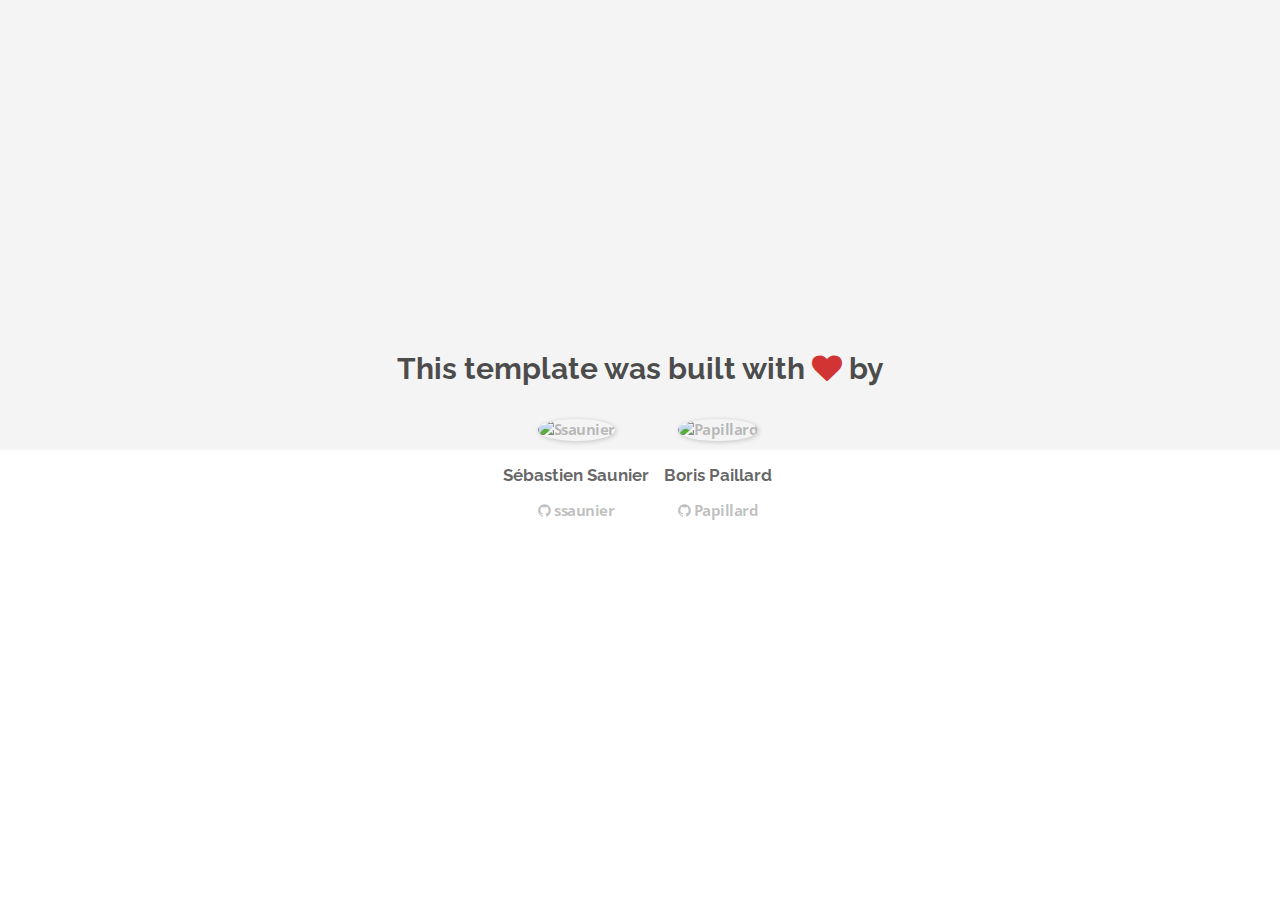
==== about.html @ d7b150ef "Automated commit at 2018-02-19 09:15:48 UTC by middleman-deploy 2.0.0-alpha" ====
<!doctype html>
<html>
  <head>
    <meta charset="utf-8">
    <meta http-equiv="x-ua-compatible" content="ie=edge">
    <meta name="viewport"
          content="width=device-width, initial-scale=1, shrink-to-fit=no">
    <!-- Use the title from a page's frontmatter if it has one -->
    <title>Le Wagon - Middleman - About</title>
    <link href="stylesheets/application-3c48b980.css" rel="stylesheet" />
    <script src="javascripts/application-93de88c9.js"></script>
    <link href="images/favicon-f15af148.png" rel="icon" type="image/png" />
  </head>
  <body>
    <div id="about">
  <div class="about-content">
    <h1>This template was built with <i class="fa fa-heart"></i> by</h1>
    <ul class="list-inline">
        <li>
<a href="https://kitt.lewagon.com/alumni/ssaunier" target="_blank">            <img src="https://kitt.lewagon.com/placeholder/users/ssaunier" class="img-circle" alt="Ssaunier" />
</a>          <h2>Sébastien Saunier</h2>
          <p>
<a href="https://github.com/ssaunier" target="_blank">              <i class="fa fa-github"></i> ssaunier
</a>          </p>
        </li>
        <li>
<a href="https://kitt.lewagon.com/alumni/Papillard" target="_blank">            <img src="https://kitt.lewagon.com/placeholder/users/Papillard" class="img-circle" alt="Papillard" />
</a>          <h2>Boris Paillard</h2>
          <p>
<a href="https://github.com/Papillard" target="_blank">              <i class="fa fa-github"></i> Papillard
</a>          </p>
        </li>
    </ul>
  </div>
</div>

  </body>
</html>
---- stylesheets/application-3c48b980.css ----
@import url("https://fonts.googleapis.com/css?family=Open+Sans:400,300,700|Raleway:400,100,300,700,500");/*!
 * Bootstrap v3.3.7 (http://getbootstrap.com)
 * Copyright 2011-2016 Twitter, Inc.
 * Licensed under MIT (https://github.com/twbs/bootstrap/blob/master/LICENSE)
 *//*! normalize.css v3.0.3 | MIT License | github.com/necolas/normalize.css */html{font-family:sans-serif;-ms-text-size-adjust:100%;-webkit-text-size-adjust:100%}body{margin:0}article,aside,details,figcaption,figure,footer,header,hgroup,main,menu,nav,section,summary{display:block}audio,canvas,progress,video{display:inline-block;vertical-align:baseline}audio:not([controls]){display:none;height:0}[hidden],template{display:none}a{background-color:transparent}a:active,a:hover{outline:0}abbr[title]{border-bottom:1px dotted}b,strong{font-weight:bold}dfn{font-style:italic}h1{font-size:2em;margin:0.67em 0}mark{background:#ff0;color:#000}small{font-size:80%}sub,sup{font-size:75%;line-height:0;position:relative;vertical-align:baseline}sup{top:-0.5em}sub{bottom:-0.25em}img{border:0}svg:not(:root){overflow:hidden}figure{margin:1em 40px}hr{-webkit-box-sizing:content-box;box-sizing:content-box;height:0}pre{overflow:auto}code,kbd,pre,samp{font-family:monospace, monospace;font-size:1em}button,input,optgroup,select,textarea{color:inherit;font:inherit;margin:0}button{overflow:visible}button,select{text-transform:none}button,html input[type="button"],input[type="reset"],input[type="submit"]{-webkit-appearance:button;cursor:pointer}button[disabled],html input[disabled]{cursor:default}button::-moz-focus-inner,input::-moz-focus-inner{border:0;padding:0}input{line-height:normal}input[type="checkbox"],input[type="radio"]{-webkit-box-sizing:border-box;box-sizing:border-box;padding:0}input[type="number"]::-webkit-inner-spin-button,input[type="number"]::-webkit-outer-spin-button{height:auto}input[type="search"]{-webkit-appearance:textfield;-webkit-box-sizing:content-box;box-sizing:content-box}input[type="search"]::-webkit-search-cancel-button,input[type="search"]::-webkit-search-decoration{-webkit-appearance:none}fieldset{border:1px solid #c0c0c0;margin:0 2px;padding:0.35em 0.625em 0.75em}legend{border:0;padding:0}textarea{overflow:auto}optgroup{font-weight:bold}table{border-collapse:collapse;border-spacing:0}td,th{padding:0}/*! Source: https://github.com/h5bp/html5-boilerplate/blob/master/src/css/main.css */@media print{*,*:before,*:after{background:transparent !important;color:#000 !important;-webkit-box-shadow:none !important;box-shadow:none !important;text-shadow:none !important}a,a:visited{text-decoration:underline}a[href]:after{content:" (" attr(href) ")"}abbr[title]:after{content:" (" attr(title) ")"}a[href^="#"]:after,a[href^="javascript:"]:after{content:""}pre,blockquote{border:1px solid #999;page-break-inside:avoid}thead{display:table-header-group}tr,img{page-break-inside:avoid}img{max-width:100% !important}p,h2,h3{orphans:3;widows:3}h2,h3{page-break-after:avoid}.navbar{display:none}.btn>.caret,.dropup>.btn>.caret{border-top-color:#000 !important}.label{border:1px solid #000}.table{border-collapse:collapse !important}.table td,.table th{background-color:#fff !important}.table-bordered th,.table-bordered td{border:1px solid #ddd !important}}@font-face{font-family:'Glyphicons Halflings';src:url("../assets/bootstrap/glyphicons-halflings-regular-86b6f62b.eot");src:url("../assets/bootstrap/glyphicons-halflings-regular-86b6f62b.eot?#iefix") format("embedded-opentype"),url("../assets/bootstrap/glyphicons-halflings-regular-ca35b697.woff2") format("woff2"),url("../assets/bootstrap/glyphicons-halflings-regular-278e49a8.woff") format("woff"),url("../assets/bootstrap/glyphicons-halflings-regular-44bc1850.ttf") format("truetype"),url("../assets/bootstrap/glyphicons-halflings-regular-de51a849.svg#glyphicons_halflingsregular") format("svg")}.glyphicon{position:relative;top:1px;display:inline-block;font-family:'Glyphicons Halflings';font-style:normal;font-weight:normal;line-height:1;-webkit-font-smoothing:antialiased;-moz-osx-font-smoothing:grayscale}.glyphicon-asterisk:before{content:"\002a"}.glyphicon-plus:before{content:"\002b"}.glyphicon-euro:before,.glyphicon-eur:before{content:"\20ac"}.glyphicon-minus:before{content:"\2212"}.glyphicon-cloud:before{content:"\2601"}.glyphicon-envelope:before{content:"\2709"}.glyphicon-pencil:before{content:"\270f"}.glyphicon-glass:before{content:"\e001"}.glyphicon-music:before{content:"\e002"}.glyphicon-search:before{content:"\e003"}.glyphicon-heart:before{content:"\e005"}.glyphicon-star:before{content:"\e006"}.glyphicon-star-empty:before{content:"\e007"}.glyphicon-user:before{content:"\e008"}.glyphicon-film:before{content:"\e009"}.glyphicon-th-large:before{content:"\e010"}.glyphicon-th:before{content:"\e011"}.glyphicon-th-list:before{content:"\e012"}.glyphicon-ok:before{content:"\e013"}.glyphicon-remove:before{content:"\e014"}.glyphicon-zoom-in:before{content:"\e015"}.glyphicon-zoom-out:before{content:"\e016"}.glyphicon-off:before{content:"\e017"}.glyphicon-signal:before{content:"\e018"}.glyphicon-cog:before{content:"\e019"}.glyphicon-trash:before{content:"\e020"}.glyphicon-home:before{content:"\e021"}.glyphicon-file:before{content:"\e022"}.glyphicon-time:before{content:"\e023"}.glyphicon-road:before{content:"\e024"}.glyphicon-download-alt:before{content:"\e025"}.glyphicon-download:before{content:"\e026"}.glyphicon-upload:before{content:"\e027"}.glyphicon-inbox:before{content:"\e028"}.glyphicon-play-circle:before{content:"\e029"}.glyphicon-repeat:before{content:"\e030"}.glyphicon-refresh:before{content:"\e031"}.glyphicon-list-alt:before{content:"\e032"}.glyphicon-lock:before{content:"\e033"}.glyphicon-flag:before{content:"\e034"}.glyphicon-headphones:before{content:"\e035"}.glyphicon-volume-off:before{content:"\e036"}.glyphicon-volume-down:before{content:"\e037"}.glyphicon-volume-up:before{content:"\e038"}.glyphicon-qrcode:before{content:"\e039"}.glyphicon-barcode:before{content:"\e040"}.glyphicon-tag:before{content:"\e041"}.glyphicon-tags:before{content:"\e042"}.glyphicon-book:before{content:"\e043"}.glyphicon-bookmark:before{content:"\e044"}.glyphicon-print:before{content:"\e045"}.glyphicon-camera:before{content:"\e046"}.glyphicon-font:before{content:"\e047"}.glyphicon-bold:before{content:"\e048"}.glyphicon-italic:before{content:"\e049"}.glyphicon-text-height:before{content:"\e050"}.glyphicon-text-width:before{content:"\e051"}.glyphicon-align-left:before{content:"\e052"}.glyphicon-align-center:before{content:"\e053"}.glyphicon-align-right:before{content:"\e054"}.glyphicon-align-justify:before{content:"\e055"}.glyphicon-list:before{content:"\e056"}.glyphicon-indent-left:before{content:"\e057"}.glyphicon-indent-right:before{content:"\e058"}.glyphicon-facetime-video:before{content:"\e059"}.glyphicon-picture:before{content:"\e060"}.glyphicon-map-marker:before{content:"\e062"}.glyphicon-adjust:before{content:"\e063"}.glyphicon-tint:before{content:"\e064"}.glyphicon-edit:before{content:"\e065"}.glyphicon-share:before{content:"\e066"}.glyphicon-check:before{content:"\e067"}.glyphicon-move:before{content:"\e068"}.glyphicon-step-backward:before{content:"\e069"}.glyphicon-fast-backward:before{content:"\e070"}.glyphicon-backward:before{content:"\e071"}.glyphicon-play:before{content:"\e072"}.glyphicon-pause:before{content:"\e073"}.glyphicon-stop:before{content:"\e074"}.glyphicon-forward:before{content:"\e075"}.glyphicon-fast-forward:before{content:"\e076"}.glyphicon-step-forward:before{content:"\e077"}.glyphicon-eject:before{content:"\e078"}.glyphicon-chevron-left:before{content:"\e079"}.glyphicon-chevron-right:before{content:"\e080"}.glyphicon-plus-sign:before{content:"\e081"}.glyphicon-minus-sign:before{content:"\e082"}.glyphicon-remove-sign:before{content:"\e083"}.glyphicon-ok-sign:before{content:"\e084"}.glyphicon-question-sign:before{content:"\e085"}.glyphicon-info-sign:before{content:"\e086"}.glyphicon-screenshot:before{content:"\e087"}.glyphicon-remove-circle:before{content:"\e088"}.glyphicon-ok-circle:before{content:"\e089"}.glyphicon-ban-circle:before{content:"\e090"}.glyphicon-arrow-left:before{content:"\e091"}.glyphicon-arrow-right:before{content:"\e092"}.glyphicon-arrow-up:before{content:"\e093"}.glyphicon-arrow-down:before{content:"\e094"}.glyphicon-share-alt:before{content:"\e095"}.glyphicon-resize-full:before{content:"\e096"}.glyphicon-resize-small:before{content:"\e097"}.glyphicon-exclamation-sign:before{content:"\e101"}.glyphicon-gift:before{content:"\e102"}.glyphicon-leaf:before{content:"\e103"}.glyphicon-fire:before{content:"\e104"}.glyphicon-eye-open:before{content:"\e105"}.glyphicon-eye-close:before{content:"\e106"}.glyphicon-warning-sign:before{content:"\e107"}.glyphicon-plane:before{content:"\e108"}.glyphicon-calendar:before{content:"\e109"}.glyphicon-random:before{content:"\e110"}.glyphicon-comment:before{content:"\e111"}.glyphicon-magnet:before{content:"\e112"}.glyphicon-chevron-up:before{content:"\e113"}.glyphicon-chevron-down:before{content:"\e114"}.glyphicon-retweet:before{content:"\e115"}.glyphicon-shopping-cart:before{content:"\e116"}.glyphicon-folder-close:before{content:"\e117"}.glyphicon-folder-open:before{content:"\e118"}.glyphicon-resize-vertical:before{content:"\e119"}.glyphicon-resize-horizontal:before{content:"\e120"}.glyphicon-hdd:before{content:"\e121"}.glyphicon-bullhorn:before{content:"\e122"}.glyphicon-bell:before{content:"\e123"}.glyphicon-certificate:before{content:"\e124"}.glyphicon-thumbs-up:before{content:"\e125"}.glyphicon-thumbs-down:before{content:"\e126"}.glyphicon-hand-right:before{content:"\e127"}.glyphicon-hand-left:before{content:"\e128"}.glyphicon-hand-up:before{content:"\e129"}.glyphicon-hand-down:before{content:"\e130"}.glyphicon-circle-arrow-right:before{content:"\e131"}.glyphicon-circle-arrow-left:before{content:"\e132"}.glyphicon-circle-arrow-up:before{content:"\e133"}.glyphicon-circle-arrow-down:before{content:"\e134"}.glyphicon-globe:before{content:"\e135"}.glyphicon-wrench:before{content:"\e136"}.glyphicon-tasks:before{content:"\e137"}.glyphicon-filter:before{content:"\e138"}.glyphicon-briefcase:before{content:"\e139"}.glyphicon-fullscreen:before{content:"\e140"}.glyphicon-dashboard:before{content:"\e141"}.glyphicon-paperclip:before{content:"\e142"}.glyphicon-heart-empty:before{content:"\e143"}.glyphicon-link:before{content:"\e144"}.glyphicon-phone:before{content:"\e145"}.glyphicon-pushpin:before{content:"\e146"}.glyphicon-usd:before{content:"\e148"}.glyphicon-gbp:before{content:"\e149"}.glyphicon-sort:before{content:"\e150"}.glyphicon-sort-by-alphabet:before{content:"\e151"}.glyphicon-sort-by-alphabet-alt:before{content:"\e152"}.glyphicon-sort-by-order:before{content:"\e153"}.glyphicon-sort-by-order-alt:before{content:"\e154"}.glyphicon-sort-by-attributes:before{content:"\e155"}.glyphicon-sort-by-attributes-alt:before{content:"\e156"}.glyphicon-unchecked:before{content:"\e157"}.glyphicon-expand:before{content:"\e158"}.glyphicon-collapse-down:before{content:"\e159"}.glyphicon-collapse-up:before{content:"\e160"}.glyphicon-log-in:before{content:"\e161"}.glyphicon-flash:before{content:"\e162"}.glyphicon-log-out:before{content:"\e163"}.glyphicon-new-window:before{content:"\e164"}.glyphicon-record:before{content:"\e165"}.glyphicon-save:before{content:"\e166"}.glyphicon-open:before{content:"\e167"}.glyphicon-saved:before{content:"\e168"}.glyphicon-import:before{content:"\e169"}.glyphicon-export:before{content:"\e170"}.glyphicon-send:before{content:"\e171"}.glyphicon-floppy-disk:before{content:"\e172"}.glyphicon-floppy-saved:before{content:"\e173"}.glyphicon-floppy-remove:before{content:"\e174"}.glyphicon-floppy-save:before{content:"\e175"}.glyphicon-floppy-open:before{content:"\e176"}.glyphicon-credit-card:before{content:"\e177"}.glyphicon-transfer:before{content:"\e178"}.glyphicon-cutlery:before{content:"\e179"}.glyphicon-header:before{content:"\e180"}.glyphicon-compressed:before{content:"\e181"}.glyphicon-earphone:before{content:"\e182"}.glyphicon-phone-alt:before{content:"\e183"}.glyphicon-tower:before{content:"\e184"}.glyphicon-stats:before{content:"\e185"}.glyphicon-sd-video:before{content:"\e186"}.glyphicon-hd-video:before{content:"\e187"}.glyphicon-subtitles:before{content:"\e188"}.glyphicon-sound-stereo:before{content:"\e189"}.glyphicon-sound-dolby:before{content:"\e190"}.glyphicon-sound-5-1:before{content:"\e191"}.glyphicon-sound-6-1:before{content:"\e192"}.glyphicon-sound-7-1:before{content:"\e193"}.glyphicon-copyright-mark:before{content:"\e194"}.glyphicon-registration-mark:before{content:"\e195"}.glyphicon-cloud-download:before{content:"\e197"}.glyphicon-cloud-upload:before{content:"\e198"}.glyphicon-tree-conifer:before{content:"\e199"}.glyphicon-tree-deciduous:before{content:"\e200"}.glyphicon-cd:before{content:"\e201"}.glyphicon-save-file:before{content:"\e202"}.glyphicon-open-file:before{content:"\e203"}.glyphicon-level-up:before{content:"\e204"}.glyphicon-copy:before{content:"\e205"}.glyphicon-paste:before{content:"\e206"}.glyphicon-alert:before{content:"\e209"}.glyphicon-equalizer:before{content:"\e210"}.glyphicon-king:before{content:"\e211"}.glyphicon-queen:before{content:"\e212"}.glyphicon-pawn:before{content:"\e213"}.glyphicon-bishop:before{content:"\e214"}.glyphicon-knight:before{content:"\e215"}.glyphicon-baby-formula:before{content:"\e216"}.glyphicon-tent:before{content:"\26fa"}.glyphicon-blackboard:before{content:"\e218"}.glyphicon-bed:before{content:"\e219"}.glyphicon-apple:before{content:"\f8ff"}.glyphicon-erase:before{content:"\e221"}.glyphicon-hourglass:before{content:"\231b"}.glyphicon-lamp:before{content:"\e223"}.glyphicon-duplicate:before{content:"\e224"}.glyphicon-piggy-bank:before{content:"\e225"}.glyphicon-scissors:before{content:"\e226"}.glyphicon-bitcoin:before{content:"\e227"}.glyphicon-btc:before{content:"\e227"}.glyphicon-xbt:before{content:"\e227"}.glyphicon-yen:before{content:"\00a5"}.glyphicon-jpy:before{content:"\00a5"}.glyphicon-ruble:before{content:"\20bd"}.glyphicon-rub:before{content:"\20bd"}.glyphicon-scale:before{content:"\e230"}.glyphicon-ice-lolly:before{content:"\e231"}.glyphicon-ice-lolly-tasted:before{content:"\e232"}.glyphicon-education:before{content:"\e233"}.glyphicon-option-horizontal:before{content:"\e234"}.glyphicon-option-vertical:before{content:"\e235"}.glyphicon-menu-hamburger:before{content:"\e236"}.glyphicon-modal-window:before{content:"\e237"}.glyphicon-oil:before{content:"\e238"}.glyphicon-grain:before{content:"\e239"}.glyphicon-sunglasses:before{content:"\e240"}.glyphicon-text-size:before{content:"\e241"}.glyphicon-text-color:before{content:"\e242"}.glyphicon-text-background:before{content:"\e243"}.glyphicon-object-align-top:before{content:"\e244"}.glyphicon-object-align-bottom:before{content:"\e245"}.glyphicon-object-align-horizontal:before{content:"\e246"}.glyphicon-object-align-left:before{content:"\e247"}.glyphicon-object-align-vertical:before{content:"\e248"}.glyphicon-object-align-right:before{content:"\e249"}.glyphicon-triangle-right:before{content:"\e250"}.glyphicon-triangle-left:before{content:"\e251"}.glyphicon-triangle-bottom:before{content:"\e252"}.glyphicon-triangle-top:before{content:"\e253"}.glyphicon-console:before{content:"\e254"}.glyphicon-superscript:before{content:"\e255"}.glyphicon-subscript:before{content:"\e256"}.glyphicon-menu-left:before{content:"\e257"}.glyphicon-menu-right:before{content:"\e258"}.glyphicon-menu-down:before{content:"\e259"}.glyphicon-menu-up:before{content:"\e260"}*{-webkit-box-sizing:border-box;box-sizing:border-box}*:before,*:after{-webkit-box-sizing:border-box;box-sizing:border-box}html{font-size:10px;-webkit-tap-highlight-color:transparent}body{font-family:"Open Sans", "Helvetica", "sans-serif";font-size:18px;line-height:1.42857143;color:#333333;background-color:#F4F4F4}input,button,select,textarea{font-family:inherit;font-size:inherit;line-height:inherit}a{color:#469AE0;text-decoration:none}a:hover,a:focus{color:#1f74ba;text-decoration:underline}a:focus{outline:5px auto -webkit-focus-ring-color;outline-offset:-2px}figure{margin:0}img{vertical-align:middle}.img-responsive{display:block;max-width:100%;height:auto}.img-rounded{border-radius:2px}.img-thumbnail{padding:4px;line-height:1.42857143;background-color:#F4F4F4;border:1px solid #ddd;border-radius:2px;-webkit-transition:all 0.2s ease-in-out;transition:all 0.2s ease-in-out;display:inline-block;max-width:100%;height:auto}.img-circle{border-radius:50%}hr{margin-top:25px;margin-bottom:25px;border:0;border-top:1px solid #eeeeee}.sr-only{position:absolute;width:1px;height:1px;margin:-1px;padding:0;overflow:hidden;clip:rect(0, 0, 0, 0);border:0}.sr-only-focusable:active,.sr-only-focusable:focus{position:static;width:auto;height:auto;margin:0;overflow:visible;clip:auto}[role="button"]{cursor:pointer}h1,h2,h3,h4,h5,h6,.h1,.h2,.h3,.h4,.h5,.h6{font-family:"Raleway", "Helvetica", "sans-serif";font-weight:500;line-height:1.1;color:inherit}h1 small,h1 .small,h2 small,h2 .small,h3 small,h3 .small,h4 small,h4 .small,h5 small,h5 .small,h6 small,h6 .small,.h1 small,.h1 .small,.h2 small,.h2 .small,.h3 small,.h3 .small,.h4 small,.h4 .small,.h5 small,.h5 .small,.h6 small,.h6 .small{font-weight:normal;line-height:1;color:#777777}h1,.h1,h2,.h2,h3,.h3{margin-top:25px;margin-bottom:12.5px}h1 small,h1 .small,.h1 small,.h1 .small,h2 small,h2 .small,.h2 small,.h2 .small,h3 small,h3 .small,.h3 small,.h3 .small{font-size:65%}h4,.h4,h5,.h5,h6,.h6{margin-top:12.5px;margin-bottom:12.5px}h4 small,h4 .small,.h4 small,.h4 .small,h5 small,h5 .small,.h5 small,.h5 .small,h6 small,h6 .small,.h6 small,.h6 .small{font-size:75%}h1,.h1{font-size:46px}h2,.h2{font-size:38px}h3,.h3{font-size:31px}h4,.h4{font-size:23px}h5,.h5{font-size:18px}h6,.h6{font-size:16px}p{margin:0 0 12.5px}.lead{margin-bottom:25px;font-size:20px;font-weight:300;line-height:1.4}@media (min-width: 768px){.lead{font-size:27px}}small,.small{font-size:88%}mark,.mark{background-color:#fcf8e3;padding:.2em}.text-left{text-align:left}.text-right{text-align:right}.text-center{text-align:center}.text-justify{text-align:justify}.text-nowrap{white-space:nowrap}.text-lowercase{text-transform:lowercase}.text-uppercase,.initialism{text-transform:uppercase}.text-capitalize{text-transform:capitalize}.text-muted{color:#777777}.text-primary{color:#469AE0}a.text-primary:hover,a.text-primary:focus{color:#2381d0}.text-success{color:#3c763d}a.text-success:hover,a.text-success:focus{color:#2b542c}.text-info{color:#31708f}a.text-info:hover,a.text-info:focus{color:#245269}.text-warning{color:#8a6d3b}a.text-warning:hover,a.text-warning:focus{color:#66512c}.text-danger{color:#a94442}a.text-danger:hover,a.text-danger:focus{color:#843534}.bg-primary{color:#fff}.bg-primary{background-color:#469AE0}a.bg-primary:hover,a.bg-primary:focus{background-color:#2381d0}.bg-success{background-color:#dff0d8}a.bg-success:hover,a.bg-success:focus{background-color:#c1e2b3}.bg-info{background-color:#d9edf7}a.bg-info:hover,a.bg-info:focus{background-color:#afd9ee}.bg-warning{background-color:#fcf8e3}a.bg-warning:hover,a.bg-warning:focus{background-color:#f7ecb5}.bg-danger{background-color:#f2dede}a.bg-danger:hover,a.bg-danger:focus{background-color:#e4b9b9}.page-header{padding-bottom:11.5px;margin:50px 0 25px;border-bottom:1px solid #eeeeee}ul,ol{margin-top:0;margin-bottom:12.5px}ul ul,ul ol,ol ul,ol ol{margin-bottom:0}.list-unstyled{padding-left:0;list-style:none}.list-inline{padding-left:0;list-style:none;margin-left:-5px}.list-inline>li{display:inline-block;padding-left:5px;padding-right:5px}dl{margin-top:0;margin-bottom:25px}dt,dd{line-height:1.42857143}dt{font-weight:bold}dd{margin-left:0}.dl-horizontal dd:before,.dl-horizontal dd:after{content:" ";display:table}.dl-horizontal dd:after{clear:both}@media (min-width: 768px){.dl-horizontal dt{float:left;width:160px;clear:left;text-align:right;overflow:hidden;text-overflow:ellipsis;white-space:nowrap}.dl-horizontal dd{margin-left:180px}}abbr[title],abbr[data-original-title]{cursor:help;border-bottom:1px dotted #777777}.initialism{font-size:90%}blockquote{padding:12.5px 25px;margin:0 0 25px;font-size:22.5px;border-left:5px solid #eeeeee}blockquote p:last-child,blockquote ul:last-child,blockquote ol:last-child{margin-bottom:0}blockquote footer,blockquote small,blockquote .small{display:block;font-size:80%;line-height:1.42857143;color:#777777}blockquote footer:before,blockquote small:before,blockquote .small:before{content:'\2014 \00A0'}.blockquote-reverse,blockquote.pull-right{padding-right:15px;padding-left:0;border-right:5px solid #eeeeee;border-left:0;text-align:right}.blockquote-reverse footer:before,.blockquote-reverse small:before,.blockquote-reverse .small:before,blockquote.pull-right footer:before,blockquote.pull-right small:before,blockquote.pull-right .small:before{content:''}.blockquote-reverse footer:after,.blockquote-reverse small:after,.blockquote-reverse .small:after,blockquote.pull-right footer:after,blockquote.pull-right small:after,blockquote.pull-right .small:after{content:'\00A0 \2014'}address{margin-bottom:25px;font-style:normal;line-height:1.42857143}code,kbd,pre,samp{font-family:Menlo, Monaco, Consolas, "Courier New", monospace}code{padding:2px 4px;font-size:90%;color:#c7254e;background-color:#f9f2f4;border-radius:2px}kbd{padding:2px 4px;font-size:90%;color:#fff;background-color:#333;border-radius:2px;-webkit-box-shadow:inset 0 -1px 0 rgba(0,0,0,0.25);box-shadow:inset 0 -1px 0 rgba(0,0,0,0.25)}kbd kbd{padding:0;font-size:100%;font-weight:bold;-webkit-box-shadow:none;box-shadow:none}pre{display:block;padding:12px;margin:0 0 12.5px;font-size:17px;line-height:1.42857143;word-break:break-all;word-wrap:break-word;color:#333333;background-color:#f5f5f5;border:1px solid #ccc;border-radius:2px}pre code{padding:0;font-size:inherit;color:inherit;white-space:pre-wrap;background-color:transparent;border-radius:0}.pre-scrollable{max-height:340px;overflow-y:scroll}.container{margin-right:auto;margin-left:auto;padding-left:15px;padding-right:15px}.container:before,.container:after{content:" ";display:table}.container:after{clear:both}@media (min-width: 768px){.container{width:750px}}@media (min-width: 992px){.container{width:970px}}@media (min-width: 1200px){.container{width:1170px}}.container-fluid{margin-right:auto;margin-left:auto;padding-left:15px;padding-right:15px}.container-fluid:before,.container-fluid:after{content:" ";display:table}.container-fluid:after{clear:both}.row{margin-left:-15px;margin-right:-15px}.row:before,.row:after{content:" ";display:table}.row:after{clear:both}.col-xs-1,.col-sm-1,.col-md-1,.col-lg-1,.col-xs-2,.col-sm-2,.col-md-2,.col-lg-2,.col-xs-3,.col-sm-3,.col-md-3,.col-lg-3,.col-xs-4,.col-sm-4,.col-md-4,.col-lg-4,.col-xs-5,.col-sm-5,.col-md-5,.col-lg-5,.col-xs-6,.col-sm-6,.col-md-6,.col-lg-6,.col-xs-7,.col-sm-7,.col-md-7,.col-lg-7,.col-xs-8,.col-sm-8,.col-md-8,.col-lg-8,.col-xs-9,.col-sm-9,.col-md-9,.col-lg-9,.col-xs-10,.col-sm-10,.col-md-10,.col-lg-10,.col-xs-11,.col-sm-11,.col-md-11,.col-lg-11,.col-xs-12,.col-sm-12,.col-md-12,.col-lg-12{position:relative;min-height:1px;padding-left:15px;padding-right:15px}.col-xs-1,.col-xs-2,.col-xs-3,.col-xs-4,.col-xs-5,.col-xs-6,.col-xs-7,.col-xs-8,.col-xs-9,.col-xs-10,.col-xs-11,.col-xs-12{float:left}.col-xs-1{width:8.33333333%}.col-xs-2{width:16.66666667%}.col-xs-3{width:25%}.col-xs-4{width:33.33333333%}.col-xs-5{width:41.66666667%}.col-xs-6{width:50%}.col-xs-7{width:58.33333333%}.col-xs-8{width:66.66666667%}.col-xs-9{width:75%}.col-xs-10{width:83.33333333%}.col-xs-11{width:91.66666667%}.col-xs-12{width:100%}.col-xs-pull-0{right:auto}.col-xs-pull-1{right:8.33333333%}.col-xs-pull-2{right:16.66666667%}.col-xs-pull-3{right:25%}.col-xs-pull-4{right:33.33333333%}.col-xs-pull-5{right:41.66666667%}.col-xs-pull-6{right:50%}.col-xs-pull-7{right:58.33333333%}.col-xs-pull-8{right:66.66666667%}.col-xs-pull-9{right:75%}.col-xs-pull-10{right:83.33333333%}.col-xs-pull-11{right:91.66666667%}.col-xs-pull-12{right:100%}.col-xs-push-0{left:auto}.col-xs-push-1{left:8.33333333%}.col-xs-push-2{left:16.66666667%}.col-xs-push-3{left:25%}.col-xs-push-4{left:33.33333333%}.col-xs-push-5{left:41.66666667%}.col-xs-push-6{left:50%}.col-xs-push-7{left:58.33333333%}.col-xs-push-8{left:66.66666667%}.col-xs-push-9{left:75%}.col-xs-push-10{left:83.33333333%}.col-xs-push-11{left:91.66666667%}.col-xs-push-12{left:100%}.col-xs-offset-0{margin-left:0%}.col-xs-offset-1{margin-left:8.33333333%}.col-xs-offset-2{margin-left:16.66666667%}.col-xs-offset-3{margin-left:25%}.col-xs-offset-4{margin-left:33.33333333%}.col-xs-offset-5{margin-left:41.66666667%}.col-xs-offset-6{margin-left:50%}.col-xs-offset-7{margin-left:58.33333333%}.col-xs-offset-8{margin-left:66.66666667%}.col-xs-offset-9{margin-left:75%}.col-xs-offset-10{margin-left:83.33333333%}.col-xs-offset-11{margin-left:91.66666667%}.col-xs-offset-12{margin-left:100%}@media (min-width: 768px){.col-sm-1,.col-sm-2,.col-sm-3,.col-sm-4,.col-sm-5,.col-sm-6,.col-sm-7,.col-sm-8,.col-sm-9,.col-sm-10,.col-sm-11,.col-sm-12{float:left}.col-sm-1{width:8.33333333%}.col-sm-2{width:16.66666667%}.col-sm-3{width:25%}.col-sm-4{width:33.33333333%}.col-sm-5{width:41.66666667%}.col-sm-6{width:50%}.col-sm-7{width:58.33333333%}.col-sm-8{width:66.66666667%}.col-sm-9{width:75%}.col-sm-10{width:83.33333333%}.col-sm-11{width:91.66666667%}.col-sm-12{width:100%}.col-sm-pull-0{right:auto}.col-sm-pull-1{right:8.33333333%}.col-sm-pull-2{right:16.66666667%}.col-sm-pull-3{right:25%}.col-sm-pull-4{right:33.33333333%}.col-sm-pull-5{right:41.66666667%}.col-sm-pull-6{right:50%}.col-sm-pull-7{right:58.33333333%}.col-sm-pull-8{right:66.66666667%}.col-sm-pull-9{right:75%}.col-sm-pull-10{right:83.33333333%}.col-sm-pull-11{right:91.66666667%}.col-sm-pull-12{right:100%}.col-sm-push-0{left:auto}.col-sm-push-1{left:8.33333333%}.col-sm-push-2{left:16.66666667%}.col-sm-push-3{left:25%}.col-sm-push-4{left:33.33333333%}.col-sm-push-5{left:41.66666667%}.col-sm-push-6{left:50%}.col-sm-push-7{left:58.33333333%}.col-sm-push-8{left:66.66666667%}.col-sm-push-9{left:75%}.col-sm-push-10{left:83.33333333%}.col-sm-push-11{left:91.66666667%}.col-sm-push-12{left:100%}.col-sm-offset-0{margin-left:0%}.col-sm-offset-1{margin-left:8.33333333%}.col-sm-offset-2{margin-left:16.66666667%}.col-sm-offset-3{margin-left:25%}.col-sm-offset-4{margin-left:33.33333333%}.col-sm-offset-5{margin-left:41.66666667%}.col-sm-offset-6{margin-left:50%}.col-sm-offset-7{margin-left:58.33333333%}.col-sm-offset-8{margin-left:66.66666667%}.col-sm-offset-9{margin-left:75%}.col-sm-offset-10{margin-left:83.33333333%}.col-sm-offset-11{margin-left:91.66666667%}.col-sm-offset-12{margin-left:100%}}@media (min-width: 992px){.col-md-1,.col-md-2,.col-md-3,.col-md-4,.col-md-5,.col-md-6,.col-md-7,.col-md-8,.col-md-9,.col-md-10,.col-md-11,.col-md-12{float:left}.col-md-1{width:8.33333333%}.col-md-2{width:16.66666667%}.col-md-3{width:25%}.col-md-4{width:33.33333333%}.col-md-5{width:41.66666667%}.col-md-6{width:50%}.col-md-7{width:58.33333333%}.col-md-8{width:66.66666667%}.col-md-9{width:75%}.col-md-10{width:83.33333333%}.col-md-11{width:91.66666667%}.col-md-12{width:100%}.col-md-pull-0{right:auto}.col-md-pull-1{right:8.33333333%}.col-md-pull-2{right:16.66666667%}.col-md-pull-3{right:25%}.col-md-pull-4{right:33.33333333%}.col-md-pull-5{right:41.66666667%}.col-md-pull-6{right:50%}.col-md-pull-7{right:58.33333333%}.col-md-pull-8{right:66.66666667%}.col-md-pull-9{right:75%}.col-md-pull-10{right:83.33333333%}.col-md-pull-11{right:91.66666667%}.col-md-pull-12{right:100%}.col-md-push-0{left:auto}.col-md-push-1{left:8.33333333%}.col-md-push-2{left:16.66666667%}.col-md-push-3{left:25%}.col-md-push-4{left:33.33333333%}.col-md-push-5{left:41.66666667%}.col-md-push-6{left:50%}.col-md-push-7{left:58.33333333%}.col-md-push-8{left:66.66666667%}.col-md-push-9{left:75%}.col-md-push-10{left:83.33333333%}.col-md-push-11{left:91.66666667%}.col-md-push-12{left:100%}.col-md-offset-0{margin-left:0%}.col-md-offset-1{margin-left:8.33333333%}.col-md-offset-2{margin-left:16.66666667%}.col-md-offset-3{margin-left:25%}.col-md-offset-4{margin-left:33.33333333%}.col-md-offset-5{margin-left:41.66666667%}.col-md-offset-6{margin-left:50%}.col-md-offset-7{margin-left:58.33333333%}.col-md-offset-8{margin-left:66.66666667%}.col-md-offset-9{margin-left:75%}.col-md-offset-10{margin-left:83.33333333%}.col-md-offset-11{margin-left:91.66666667%}.col-md-offset-12{margin-left:100%}}@media (min-width: 1200px){.col-lg-1,.col-lg-2,.col-lg-3,.col-lg-4,.col-lg-5,.col-lg-6,.col-lg-7,.col-lg-8,.col-lg-9,.col-lg-10,.col-lg-11,.col-lg-12{float:left}.col-lg-1{width:8.33333333%}.col-lg-2{width:16.66666667%}.col-lg-3{width:25%}.col-lg-4{width:33.33333333%}.col-lg-5{width:41.66666667%}.col-lg-6{width:50%}.col-lg-7{width:58.33333333%}.col-lg-8{width:66.66666667%}.col-lg-9{width:75%}.col-lg-10{width:83.33333333%}.col-lg-11{width:91.66666667%}.col-lg-12{width:100%}.col-lg-pull-0{right:auto}.col-lg-pull-1{right:8.33333333%}.col-lg-pull-2{right:16.66666667%}.col-lg-pull-3{right:25%}.col-lg-pull-4{right:33.33333333%}.col-lg-pull-5{right:41.66666667%}.col-lg-pull-6{right:50%}.col-lg-pull-7{right:58.33333333%}.col-lg-pull-8{right:66.66666667%}.col-lg-pull-9{right:75%}.col-lg-pull-10{right:83.33333333%}.col-lg-pull-11{right:91.66666667%}.col-lg-pull-12{right:100%}.col-lg-push-0{left:auto}.col-lg-push-1{left:8.33333333%}.col-lg-push-2{left:16.66666667%}.col-lg-push-3{left:25%}.col-lg-push-4{left:33.33333333%}.col-lg-push-5{left:41.66666667%}.col-lg-push-6{left:50%}.col-lg-push-7{left:58.33333333%}.col-lg-push-8{left:66.66666667%}.col-lg-push-9{left:75%}.col-lg-push-10{left:83.33333333%}.col-lg-push-11{left:91.66666667%}.col-lg-push-12{left:100%}.col-lg-offset-0{margin-left:0%}.col-lg-offset-1{margin-left:8.33333333%}.col-lg-offset-2{margin-left:16.66666667%}.col-lg-offset-3{margin-left:25%}.col-lg-offset-4{margin-left:33.33333333%}.col-lg-offset-5{margin-left:41.66666667%}.col-lg-offset-6{margin-left:50%}.col-lg-offset-7{margin-left:58.33333333%}.col-lg-offset-8{margin-left:66.66666667%}.col-lg-offset-9{margin-left:75%}.col-lg-offset-10{margin-left:83.33333333%}.col-lg-offset-11{margin-left:91.66666667%}.col-lg-offset-12{margin-left:100%}}table{background-color:transparent}caption{padding-top:8px;padding-bottom:8px;color:#777777;text-align:left}th{text-align:left}.table{width:100%;max-width:100%;margin-bottom:25px}.table>thead>tr>th,.table>thead>tr>td,.table>tbody>tr>th,.table>tbody>tr>td,.table>tfoot>tr>th,.table>tfoot>tr>td{padding:8px;line-height:1.42857143;vertical-align:top;border-top:1px solid #ddd}.table>thead>tr>th{vertical-align:bottom;border-bottom:2px solid #ddd}.table>caption+thead>tr:first-child>th,.table>caption+thead>tr:first-child>td,.table>colgroup+thead>tr:first-child>th,.table>colgroup+thead>tr:first-child>td,.table>thead:first-child>tr:first-child>th,.table>thead:first-child>tr:first-child>td{border-top:0}.table>tbody+tbody{border-top:2px solid #ddd}.table .table{background-color:#F4F4F4}.table-condensed>thead>tr>th,.table-condensed>thead>tr>td,.table-condensed>tbody>tr>th,.table-condensed>tbody>tr>td,.table-condensed>tfoot>tr>th,.table-condensed>tfoot>tr>td{padding:5px}.table-bordered{border:1px solid #ddd}.table-bordered>thead>tr>th,.table-bordered>thead>tr>td,.table-bordered>tbody>tr>th,.table-bordered>tbody>tr>td,.table-bordered>tfoot>tr>th,.table-bordered>tfoot>tr>td{border:1px solid #ddd}.table-bordered>thead>tr>th,.table-bordered>thead>tr>td{border-bottom-width:2px}.table-striped>tbody>tr:nth-of-type(odd){background-color:#f9f9f9}.table-hover>tbody>tr:hover{background-color:#f5f5f5}table col[class*="col-"]{position:static;float:none;display:table-column}table td[class*="col-"],table th[class*="col-"]{position:static;float:none;display:table-cell}.table>thead>tr>td.active,.table>thead>tr>th.active,.table>thead>tr.active>td,.table>thead>tr.active>th,.table>tbody>tr>td.active,.table>tbody>tr>th.active,.table>tbody>tr.active>td,.table>tbody>tr.active>th,.table>tfoot>tr>td.active,.table>tfoot>tr>th.active,.table>tfoot>tr.active>td,.table>tfoot>tr.active>th{background-color:#f5f5f5}.table-hover>tbody>tr>td.active:hover,.table-hover>tbody>tr>th.active:hover,.table-hover>tbody>tr.active:hover>td,.table-hover>tbody>tr:hover>.active,.table-hover>tbody>tr.active:hover>th{background-color:#e8e8e8}.table>thead>tr>td.success,.table>thead>tr>th.success,.table>thead>tr.success>td,.table>thead>tr.success>th,.table>tbody>tr>td.success,.table>tbody>tr>th.success,.table>tbody>tr.success>td,.table>tbody>tr.success>th,.table>tfoot>tr>td.success,.table>tfoot>tr>th.success,.table>tfoot>tr.success>td,.table>tfoot>tr.success>th{background-color:#dff0d8}.table-hover>tbody>tr>td.success:hover,.table-hover>tbody>tr>th.success:hover,.table-hover>tbody>tr.success:hover>td,.table-hover>tbody>tr:hover>.success,.table-hover>tbody>tr.success:hover>th{background-color:#d0e9c6}.table>thead>tr>td.info,.table>thead>tr>th.info,.table>thead>tr.info>td,.table>thead>tr.info>th,.table>tbody>tr>td.info,.table>tbody>tr>th.info,.table>tbody>tr.info>td,.table>tbody>tr.info>th,.table>tfoot>tr>td.info,.table>tfoot>tr>th.info,.table>tfoot>tr.info>td,.table>tfoot>tr.info>th{background-color:#d9edf7}.table-hover>tbody>tr>td.info:hover,.table-hover>tbody>tr>th.info:hover,.table-hover>tbody>tr.info:hover>td,.table-hover>tbody>tr:hover>.info,.table-hover>tbody>tr.info:hover>th{background-color:#c4e3f3}.table>thead>tr>td.warning,.table>thead>tr>th.warning,.table>thead>tr.warning>td,.table>thead>tr.warning>th,.table>tbody>tr>td.warning,.table>tbody>tr>th.warning,.table>tbody>tr.warning>td,.table>tbody>tr.warning>th,.table>tfoot>tr>td.warning,.table>tfoot>tr>th.warning,.table>tfoot>tr.warning>td,.table>tfoot>tr.warning>th{background-color:#fcf8e3}.table-hover>tbody>tr>td.warning:hover,.table-hover>tbody>tr>th.warning:hover,.table-hover>tbody>tr.warning:hover>td,.table-hover>tbody>tr:hover>.warning,.table-hover>tbody>tr.warning:hover>th{background-color:#faf2cc}.table>thead>tr>td.danger,.table>thead>tr>th.danger,.table>thead>tr.danger>td,.table>thead>tr.danger>th,.table>tbody>tr>td.danger,.table>tbody>tr>th.danger,.table>tbody>tr.danger>td,.table>tbody>tr.danger>th,.table>tfoot>tr>td.danger,.table>tfoot>tr>th.danger,.table>tfoot>tr.danger>td,.table>tfoot>tr.danger>th{background-color:#f2dede}.table-hover>tbody>tr>td.danger:hover,.table-hover>tbody>tr>th.danger:hover,.table-hover>tbody>tr.danger:hover>td,.table-hover>tbody>tr:hover>.danger,.table-hover>tbody>tr.danger:hover>th{background-color:#ebcccc}.table-responsive{overflow-x:auto;min-height:0.01%}@media screen and (max-width: 767px){.table-responsive{width:100%;margin-bottom:18.75px;overflow-y:hidden;-ms-overflow-style:-ms-autohiding-scrollbar;border:1px solid #ddd}.table-responsive>.table{margin-bottom:0}.table-responsive>.table>thead>tr>th,.table-responsive>.table>thead>tr>td,.table-responsive>.table>tbody>tr>th,.table-responsive>.table>tbody>tr>td,.table-responsive>.table>tfoot>tr>th,.table-responsive>.table>tfoot>tr>td{white-space:nowrap}.table-responsive>.table-bordered{border:0}.table-responsive>.table-bordered>thead>tr>th:first-child,.table-responsive>.table-bordered>thead>tr>td:first-child,.table-responsive>.table-bordered>tbody>tr>th:first-child,.table-responsive>.table-bordered>tbody>tr>td:first-child,.table-responsive>.table-bordered>tfoot>tr>th:first-child,.table-responsive>.table-bordered>tfoot>tr>td:first-child{border-left:0}.table-responsive>.table-bordered>thead>tr>th:last-child,.table-responsive>.table-bordered>thead>tr>td:last-child,.table-responsive>.table-bordered>tbody>tr>th:last-child,.table-responsive>.table-bordered>tbody>tr>td:last-child,.table-responsive>.table-bordered>tfoot>tr>th:last-child,.table-responsive>.table-bordered>tfoot>tr>td:last-child{border-right:0}.table-responsive>.table-bordered>tbody>tr:last-child>th,.table-responsive>.table-bordered>tbody>tr:last-child>td,.table-responsive>.table-bordered>tfoot>tr:last-child>th,.table-responsive>.table-bordered>tfoot>tr:last-child>td{border-bottom:0}}fieldset{padding:0;margin:0;border:0;min-width:0}legend{display:block;width:100%;padding:0;margin-bottom:25px;font-size:27px;line-height:inherit;color:#333333;border:0;border-bottom:1px solid #e5e5e5}label{display:inline-block;max-width:100%;margin-bottom:5px;font-weight:bold}input[type="search"]{-webkit-box-sizing:border-box;box-sizing:border-box}input[type="radio"],input[type="checkbox"]{margin:4px 0 0;margin-top:1px \9;line-height:normal}input[type="file"]{display:block}input[type="range"]{display:block;width:100%}select[multiple],select[size]{height:auto}input[type="file"]:focus,input[type="radio"]:focus,input[type="checkbox"]:focus{outline:5px auto -webkit-focus-ring-color;outline-offset:-2px}output{display:block;padding-top:7px;font-size:18px;line-height:1.42857143;color:#000000}.form-control{display:block;width:100%;height:39px;padding:6px 12px;font-size:18px;line-height:1.42857143;color:#000000;background-color:#fff;background-image:none;border:1px solid #ccc;border-radius:2px;-webkit-box-shadow:inset 0 1px 1px rgba(0,0,0,0.075);box-shadow:inset 0 1px 1px rgba(0,0,0,0.075);-webkit-transition:border-color ease-in-out 0.15s, box-shadow ease-in-out 0.15s;-webkit-transition:border-color ease-in-out 0.15s, -webkit-box-shadow ease-in-out 0.15s;transition:border-color ease-in-out 0.15s, -webkit-box-shadow ease-in-out 0.15s;transition:border-color ease-in-out 0.15s, box-shadow ease-in-out 0.15s;transition:border-color ease-in-out 0.15s, box-shadow ease-in-out 0.15s, -webkit-box-shadow ease-in-out 0.15s}.form-control:focus{border-color:#66afe9;outline:0;-webkit-box-shadow:inset 0 1px 1px rgba(0,0,0,0.075),0 0 8px rgba(102,175,233,0.6);box-shadow:inset 0 1px 1px rgba(0,0,0,0.075),0 0 8px rgba(102,175,233,0.6)}.form-control::-moz-placeholder{color:#999;opacity:1}.form-control:-ms-input-placeholder{color:#999}.form-control::-webkit-input-placeholder{color:#999}.form-control::-ms-expand{border:0;background-color:transparent}.form-control[disabled],.form-control[readonly],fieldset[disabled] .form-control{background-color:#eeeeee;opacity:1}.form-control[disabled],fieldset[disabled] .form-control{cursor:not-allowed}textarea.form-control{height:auto}input[type="search"]{-webkit-appearance:none}@media screen and (-webkit-min-device-pixel-ratio: 0){input[type="date"].form-control,input[type="time"].form-control,input[type="datetime-local"].form-control,input[type="month"].form-control{line-height:39px}input[type="date"].input-sm,.input-group-sm>input[type="date"].form-control,.input-group-sm>input[type="date"].input-group-addon,.input-group-sm>.input-group-btn>input[type="date"].btn,.input-group-sm input[type="date"],input[type="time"].input-sm,.input-group-sm>input[type="time"].form-control,.input-group-sm>input[type="time"].input-group-addon,.input-group-sm>.input-group-btn>input[type="time"].btn,.input-group-sm input[type="time"],input[type="datetime-local"].input-sm,.input-group-sm>input[type="datetime-local"].form-control,.input-group-sm>input[type="datetime-local"].input-group-addon,.input-group-sm>.input-group-btn>input[type="datetime-local"].btn,.input-group-sm input[type="datetime-local"],input[type="month"].input-sm,.input-group-sm>input[type="month"].form-control,.input-group-sm>input[type="month"].input-group-addon,.input-group-sm>.input-group-btn>input[type="month"].btn,.input-group-sm input[type="month"]{line-height:36px}input[type="date"].input-lg,.input-group-lg>input[type="date"].form-control,.input-group-lg>input[type="date"].input-group-addon,.input-group-lg>.input-group-btn>input[type="date"].btn,.input-group-lg input[type="date"],input[type="time"].input-lg,.input-group-lg>input[type="time"].form-control,.input-group-lg>input[type="time"].input-group-addon,.input-group-lg>.input-group-btn>input[type="time"].btn,.input-group-lg input[type="time"],input[type="datetime-local"].input-lg,.input-group-lg>input[type="datetime-local"].form-control,.input-group-lg>input[type="datetime-local"].input-group-addon,.input-group-lg>.input-group-btn>input[type="datetime-local"].btn,.input-group-lg input[type="datetime-local"],input[type="month"].input-lg,.input-group-lg>input[type="month"].form-control,.input-group-lg>input[type="month"].input-group-addon,.input-group-lg>.input-group-btn>input[type="month"].btn,.input-group-lg input[type="month"]{line-height:53px}}.form-group{margin-bottom:15px}.radio,.checkbox{position:relative;display:block;margin-top:10px;margin-bottom:10px}.radio label,.checkbox label{min-height:25px;padding-left:20px;margin-bottom:0;font-weight:normal;cursor:pointer}.radio input[type="radio"],.radio-inline input[type="radio"],.checkbox input[type="checkbox"],.checkbox-inline input[type="checkbox"]{position:absolute;margin-left:-20px;margin-top:4px \9}.radio+.radio,.checkbox+.checkbox{margin-top:-5px}.radio-inline,.checkbox-inline{position:relative;display:inline-block;padding-left:20px;margin-bottom:0;vertical-align:middle;font-weight:normal;cursor:pointer}.radio-inline+.radio-inline,.checkbox-inline+.checkbox-inline{margin-top:0;margin-left:10px}input[type="radio"][disabled],input[type="radio"].disabled,fieldset[disabled] input[type="radio"],input[type="checkbox"][disabled],input[type="checkbox"].disabled,fieldset[disabled] input[type="checkbox"]{cursor:not-allowed}.radio-inline.disabled,fieldset[disabled] .radio-inline,.checkbox-inline.disabled,fieldset[disabled] .checkbox-inline{cursor:not-allowed}.radio.disabled label,fieldset[disabled] .radio label,.checkbox.disabled label,fieldset[disabled] .checkbox label{cursor:not-allowed}.form-control-static{padding-top:7px;padding-bottom:7px;margin-bottom:0;min-height:43px}.form-control-static.input-lg,.input-group-lg>.form-control-static.form-control,.input-group-lg>.form-control-static.input-group-addon,.input-group-lg>.input-group-btn>.form-control-static.btn,.form-control-static.input-sm,.input-group-sm>.form-control-static.form-control,.input-group-sm>.form-control-static.input-group-addon,.input-group-sm>.input-group-btn>.form-control-static.btn{padding-left:0;padding-right:0}.input-sm,.input-group-sm>.form-control,.input-group-sm>.input-group-addon,.input-group-sm>.input-group-btn>.btn{height:36px;padding:5px 10px;font-size:16px;line-height:1.5;border-radius:2px}select.input-sm,.input-group-sm>select.form-control,.input-group-sm>select.input-group-addon,.input-group-sm>.input-group-btn>select.btn{height:36px;line-height:36px}textarea.input-sm,.input-group-sm>textarea.form-control,.input-group-sm>textarea.input-group-addon,.input-group-sm>.input-group-btn>textarea.btn,select[multiple].input-sm,.input-group-sm>select[multiple].form-control,.input-group-sm>select[multiple].input-group-addon,.input-group-sm>.input-group-btn>select[multiple].btn{height:auto}.form-group-sm .form-control{height:36px;padding:5px 10px;font-size:16px;line-height:1.5;border-radius:2px}.form-group-sm select.form-control{height:36px;line-height:36px}.form-group-sm textarea.form-control,.form-group-sm select[multiple].form-control{height:auto}.form-group-sm .form-control-static{height:36px;min-height:41px;padding:6px 10px;font-size:16px;line-height:1.5}.input-lg,.input-group-lg>.form-control,.input-group-lg>.input-group-addon,.input-group-lg>.input-group-btn>.btn{height:53px;padding:10px 16px;font-size:23px;line-height:1.3333333;border-radius:2px}select.input-lg,.input-group-lg>select.form-control,.input-group-lg>select.input-group-addon,.input-group-lg>.input-group-btn>select.btn{height:53px;line-height:53px}textarea.input-lg,.input-group-lg>textarea.form-control,.input-group-lg>textarea.input-group-addon,.input-group-lg>.input-group-btn>textarea.btn,select[multiple].input-lg,.input-group-lg>select[multiple].form-control,.input-group-lg>select[multiple].input-group-addon,.input-group-lg>.input-group-btn>select[multiple].btn{height:auto}.form-group-lg .form-control{height:53px;padding:10px 16px;font-size:23px;line-height:1.3333333;border-radius:2px}.form-group-lg select.form-control{height:53px;line-height:53px}.form-group-lg textarea.form-control,.form-group-lg select[multiple].form-control{height:auto}.form-group-lg .form-control-static{height:53px;min-height:48px;padding:11px 16px;font-size:23px;line-height:1.3333333}.has-feedback{position:relative}.has-feedback .form-control{padding-right:48.75px}.form-control-feedback{position:absolute;top:0;right:0;z-index:2;display:block;width:39px;height:39px;line-height:39px;text-align:center;pointer-events:none}.input-lg+.form-control-feedback,.input-group-lg>.form-control+.form-control-feedback,.input-group-lg>.input-group-addon+.form-control-feedback,.input-group-lg>.input-group-btn>.btn+.form-control-feedback,.input-group-lg+.form-control-feedback,.form-group-lg .form-control+.form-control-feedback{width:53px;height:53px;line-height:53px}.input-sm+.form-control-feedback,.input-group-sm>.form-control+.form-control-feedback,.input-group-sm>.input-group-addon+.form-control-feedback,.input-group-sm>.input-group-btn>.btn+.form-control-feedback,.input-group-sm+.form-control-feedback,.form-group-sm .form-control+.form-control-feedback{width:36px;height:36px;line-height:36px}.has-success .help-block,.has-success .control-label,.has-success .radio,.has-success .checkbox,.has-success .radio-inline,.has-success .checkbox-inline,.has-success.radio label,.has-success.checkbox label,.has-success.radio-inline label,.has-success.checkbox-inline label{color:#3c763d}.has-success .form-control{border-color:#3c763d;-webkit-box-shadow:inset 0 1px 1px rgba(0,0,0,0.075);box-shadow:inset 0 1px 1px rgba(0,0,0,0.075)}.has-success .form-control:focus{border-color:#2b542c;-webkit-box-shadow:inset 0 1px 1px rgba(0,0,0,0.075),0 0 6px #67b168;box-shadow:inset 0 1px 1px rgba(0,0,0,0.075),0 0 6px #67b168}.has-success .input-group-addon{color:#3c763d;border-color:#3c763d;background-color:#dff0d8}.has-success .form-control-feedback{color:#3c763d}.has-warning .help-block,.has-warning .control-label,.has-warning .radio,.has-warning .checkbox,.has-warning .radio-inline,.has-warning .checkbox-inline,.has-warning.radio label,.has-warning.checkbox label,.has-warning.radio-inline label,.has-warning.checkbox-inline label{color:#8a6d3b}.has-warning .form-control{border-color:#8a6d3b;-webkit-box-shadow:inset 0 1px 1px rgba(0,0,0,0.075);box-shadow:inset 0 1px 1px rgba(0,0,0,0.075)}.has-warning .form-control:focus{border-color:#66512c;-webkit-box-shadow:inset 0 1px 1px rgba(0,0,0,0.075),0 0 6px #c0a16b;box-shadow:inset 0 1px 1px rgba(0,0,0,0.075),0 0 6px #c0a16b}.has-warning .input-group-addon{color:#8a6d3b;border-color:#8a6d3b;background-color:#fcf8e3}.has-warning .form-control-feedback{color:#8a6d3b}.has-error .help-block,.has-error .control-label,.has-error .radio,.has-error .checkbox,.has-error .radio-inline,.has-error .checkbox-inline,.has-error.radio label,.has-error.checkbox label,.has-error.radio-inline label,.has-error.checkbox-inline label{color:#a94442}.has-error .form-control{border-color:#a94442;-webkit-box-shadow:inset 0 1px 1px rgba(0,0,0,0.075);box-shadow:inset 0 1px 1px rgba(0,0,0,0.075)}.has-error .form-control:focus{border-color:#843534;-webkit-box-shadow:inset 0 1px 1px rgba(0,0,0,0.075),0 0 6px #ce8483;box-shadow:inset 0 1px 1px rgba(0,0,0,0.075),0 0 6px #ce8483}.has-error .input-group-addon{color:#a94442;border-color:#a94442;background-color:#f2dede}.has-error .form-control-feedback{color:#a94442}.has-feedback label ~ .form-control-feedback{top:30px}.has-feedback label.sr-only ~ .form-control-feedback{top:0}.help-block{display:block;margin-top:5px;margin-bottom:10px;color:#737373}@media (min-width: 768px){.form-inline .form-group{display:inline-block;margin-bottom:0;vertical-align:middle}.form-inline .form-control{display:inline-block;width:auto;vertical-align:middle}.form-inline .form-control-static{display:inline-block}.form-inline .input-group{display:inline-table;vertical-align:middle}.form-inline .input-group .input-group-addon,.form-inline .input-group .input-group-btn,.form-inline .input-group .form-control{width:auto}.form-inline .input-group>.form-control{width:100%}.form-inline .control-label{margin-bottom:0;vertical-align:middle}.form-inline .radio,.form-inline .checkbox{display:inline-block;margin-top:0;margin-bottom:0;vertical-align:middle}.form-inline .radio label,.form-inline .checkbox label{padding-left:0}.form-inline .radio input[type="radio"],.form-inline .checkbox input[type="checkbox"]{position:relative;margin-left:0}.form-inline .has-feedback .form-control-feedback{top:0}}.form-horizontal .radio,.form-horizontal .checkbox,.form-horizontal .radio-inline,.form-horizontal .checkbox-inline{margin-top:0;margin-bottom:0;padding-top:7px}.form-horizontal .radio,.form-horizontal .checkbox{min-height:32px}.form-horizontal .form-group{margin-left:-15px;margin-right:-15px}.form-horizontal .form-group:before,.form-horizontal .form-group:after{content:" ";display:table}.form-horizontal .form-group:after{clear:both}@media (min-width: 768px){.form-horizontal .control-label{text-align:right;margin-bottom:0;padding-top:7px}}.form-horizontal .has-feedback .form-control-feedback{right:15px}@media (min-width: 768px){.form-horizontal .form-group-lg .control-label{padding-top:11px;font-size:23px}}@media (min-width: 768px){.form-horizontal .form-group-sm .control-label{padding-top:6px;font-size:16px}}.btn{display:inline-block;margin-bottom:0;font-weight:normal;text-align:center;vertical-align:middle;-ms-touch-action:manipulation;touch-action:manipulation;cursor:pointer;background-image:none;border:1px solid transparent;white-space:nowrap;padding:6px 12px;font-size:18px;line-height:1.42857143;border-radius:2px;-webkit-user-select:none;-moz-user-select:none;-ms-user-select:none;user-select:none}.btn:focus,.btn.focus,.btn:active:focus,.btn:active.focus,.btn.active:focus,.btn.active.focus{outline:5px auto -webkit-focus-ring-color;outline-offset:-2px}.btn:hover,.btn:focus,.btn.focus{color:#333;text-decoration:none}.btn:active,.btn.active{outline:0;background-image:none;-webkit-box-shadow:inset 0 3px 5px rgba(0,0,0,0.125);box-shadow:inset 0 3px 5px rgba(0,0,0,0.125)}.btn.disabled,.btn[disabled],fieldset[disabled] .btn{cursor:not-allowed;opacity:0.65;filter:alpha(opacity=65);-webkit-box-shadow:none;box-shadow:none}a.btn.disabled,fieldset[disabled] a.btn{pointer-events:none}.btn-default{color:#333;background-color:#fff;border-color:#ccc}.btn-default:focus,.btn-default.focus{color:#333;background-color:#e6e6e6;border-color:#8c8c8c}.btn-default:hover{color:#333;background-color:#e6e6e6;border-color:#adadad}.btn-default:active,.btn-default.active,.open>.btn-default.dropdown-toggle{color:#333;background-color:#e6e6e6;border-color:#adadad}.btn-default:active:hover,.btn-default:active:focus,.btn-default:active.focus,.btn-default.active:hover,.btn-default.active:focus,.btn-default.active.focus,.open>.btn-default.dropdown-toggle:hover,.open>.btn-default.dropdown-toggle:focus,.open>.btn-default.dropdown-toggle.focus{color:#333;background-color:#d4d4d4;border-color:#8c8c8c}.btn-default:active,.btn-default.active,.open>.btn-default.dropdown-toggle{background-image:none}.btn-default.disabled:hover,.btn-default.disabled:focus,.btn-default.disabled.focus,.btn-default[disabled]:hover,.btn-default[disabled]:focus,.btn-default[disabled].focus,fieldset[disabled] .btn-default:hover,fieldset[disabled] .btn-default:focus,fieldset[disabled] .btn-default.focus{background-color:#fff;border-color:#ccc}.btn-default .badge{color:#fff;background-color:#333}.btn-primary{color:#fff;background-color:#469AE0;border-color:#308edc}.btn-primary:focus,.btn-primary.focus{color:#fff;background-color:#2381d0;border-color:#144b79}.btn-primary:hover{color:#fff;background-color:#2381d0;border-color:#1e6eb2}.btn-primary:active,.btn-primary.active,.open>.btn-primary.dropdown-toggle{color:#fff;background-color:#2381d0;border-color:#1e6eb2}.btn-primary:active:hover,.btn-primary:active:focus,.btn-primary:active.focus,.btn-primary.active:hover,.btn-primary.active:focus,.btn-primary.active.focus,.open>.btn-primary.dropdown-toggle:hover,.open>.btn-primary.dropdown-toggle:focus,.open>.btn-primary.dropdown-toggle.focus{color:#fff;background-color:#1e6eb2;border-color:#144b79}.btn-primary:active,.btn-primary.active,.open>.btn-primary.dropdown-toggle{background-image:none}.btn-primary.disabled:hover,.btn-primary.disabled:focus,.btn-primary.disabled.focus,.btn-primary[disabled]:hover,.btn-primary[disabled]:focus,.btn-primary[disabled].focus,fieldset[disabled] .btn-primary:hover,fieldset[disabled] .btn-primary:focus,fieldset[disabled] .btn-primary.focus{background-color:#469AE0;border-color:#308edc}.btn-primary .badge{color:#469AE0;background-color:#fff}.btn-success{color:#fff;background-color:#32B796;border-color:#2da386}.btn-success:focus,.btn-success.focus{color:#fff;background-color:#278f75;border-color:#113f34}.btn-success:hover{color:#fff;background-color:#278f75;border-color:#1f735e}.btn-success:active,.btn-success.active,.open>.btn-success.dropdown-toggle{color:#fff;background-color:#278f75;border-color:#1f735e}.btn-success:active:hover,.btn-success:active:focus,.btn-success:active.focus,.btn-success.active:hover,.btn-success.active:focus,.btn-success.active.focus,.open>.btn-success.dropdown-toggle:hover,.open>.btn-success.dropdown-toggle:focus,.open>.btn-success.dropdown-toggle.focus{color:#fff;background-color:#1f735e;border-color:#113f34}.btn-success:active,.btn-success.active,.open>.btn-success.dropdown-toggle{background-image:none}.btn-success.disabled:hover,.btn-success.disabled:focus,.btn-success.disabled.focus,.btn-success[disabled]:hover,.btn-success[disabled]:focus,.btn-success[disabled].focus,fieldset[disabled] .btn-success:hover,fieldset[disabled] .btn-success:focus,fieldset[disabled] .btn-success.focus{background-color:#32B796;border-color:#2da386}.btn-success .badge{color:#32B796;background-color:#fff}.btn-info{color:#fff;background-color:#FDB631;border-color:#fdad18}.btn-info:focus,.btn-info.focus{color:#fff;background-color:#f9a302;border-color:#946101}.btn-info:hover{color:#fff;background-color:#f9a302;border-color:#d58c02}.btn-info:active,.btn-info.active,.open>.btn-info.dropdown-toggle{color:#fff;background-color:#f9a302;border-color:#d58c02}.btn-info:active:hover,.btn-info:active:focus,.btn-info:active.focus,.btn-info.active:hover,.btn-info.active:focus,.btn-info.active.focus,.open>.btn-info.dropdown-toggle:hover,.open>.btn-info.dropdown-toggle:focus,.open>.btn-info.dropdown-toggle.focus{color:#fff;background-color:#d58c02;border-color:#946101}.btn-info:active,.btn-info.active,.open>.btn-info.dropdown-toggle{background-image:none}.btn-info.disabled:hover,.btn-info.disabled:focus,.btn-info.disabled.focus,.btn-info[disabled]:hover,.btn-info[disabled]:focus,.btn-info[disabled].focus,fieldset[disabled] .btn-info:hover,fieldset[disabled] .btn-info:focus,fieldset[disabled] .btn-info.focus{background-color:#FDB631;border-color:#fdad18}.btn-info .badge{color:#FDB631;background-color:#fff}.btn-warning{color:#fff;background-color:#E67E22;border-color:#d67118}.btn-warning:focus,.btn-warning.focus{color:#fff;background-color:#bf6516;border-color:#64350b}.btn-warning:hover{color:#fff;background-color:#bf6516;border-color:#9f5412}.btn-warning:active,.btn-warning.active,.open>.btn-warning.dropdown-toggle{color:#fff;background-color:#bf6516;border-color:#9f5412}.btn-warning:active:hover,.btn-warning:active:focus,.btn-warning:active.focus,.btn-warning.active:hover,.btn-warning.active:focus,.btn-warning.active.focus,.open>.btn-warning.dropdown-toggle:hover,.open>.btn-warning.dropdown-toggle:focus,.open>.btn-warning.dropdown-toggle.focus{color:#fff;background-color:#9f5412;border-color:#64350b}.btn-warning:active,.btn-warning.active,.open>.btn-warning.dropdown-toggle{background-image:none}.btn-warning.disabled:hover,.btn-warning.disabled:focus,.btn-warning.disabled.focus,.btn-warning[disabled]:hover,.btn-warning[disabled]:focus,.btn-warning[disabled].focus,fieldset[disabled] .btn-warning:hover,fieldset[disabled] .btn-warning:focus,fieldset[disabled] .btn-warning.focus{background-color:#E67E22;border-color:#d67118}.btn-warning .badge{color:#E67E22;background-color:#fff}.btn-danger{color:#fff;background-color:#EE5F5B;border-color:#ec4844}.btn-danger:focus,.btn-danger.focus{color:#fff;background-color:#e9322d;border-color:#9f1411}.btn-danger:hover{color:#fff;background-color:#e9322d;border-color:#dc1c17}.btn-danger:active,.btn-danger.active,.open>.btn-danger.dropdown-toggle{color:#fff;background-color:#e9322d;border-color:#dc1c17}.btn-danger:active:hover,.btn-danger:active:focus,.btn-danger:active.focus,.btn-danger.active:hover,.btn-danger.active:focus,.btn-danger.active.focus,.open>.btn-danger.dropdown-toggle:hover,.open>.btn-danger.dropdown-toggle:focus,.open>.btn-danger.dropdown-toggle.focus{color:#fff;background-color:#dc1c17;border-color:#9f1411}.btn-danger:active,.btn-danger.active,.open>.btn-danger.dropdown-toggle{background-image:none}.btn-danger.disabled:hover,.btn-danger.disabled:focus,.btn-danger.disabled.focus,.btn-danger[disabled]:hover,.btn-danger[disabled]:focus,.btn-danger[disabled].focus,fieldset[disabled] .btn-danger:hover,fieldset[disabled] .btn-danger:focus,fieldset[disabled] .btn-danger.focus{background-color:#EE5F5B;border-color:#ec4844}.btn-danger .badge{color:#EE5F5B;background-color:#fff}.btn-link{color:#469AE0;font-weight:normal;border-radius:0}.btn-link,.btn-link:active,.btn-link.active,.btn-link[disabled],fieldset[disabled] .btn-link{background-color:transparent;-webkit-box-shadow:none;box-shadow:none}.btn-link,.btn-link:hover,.btn-link:focus,.btn-link:active{border-color:transparent}.btn-link:hover,.btn-link:focus{color:#1f74ba;text-decoration:underline;background-color:transparent}.btn-link[disabled]:hover,.btn-link[disabled]:focus,fieldset[disabled] .btn-link:hover,fieldset[disabled] .btn-link:focus{color:#777777;text-decoration:none}.btn-lg,.btn-group-lg>.btn{padding:10px 16px;font-size:23px;line-height:1.3333333;border-radius:2px}.btn-sm,.btn-group-sm>.btn{padding:5px 10px;font-size:16px;line-height:1.5;border-radius:2px}.btn-xs,.btn-group-xs>.btn{padding:1px 5px;font-size:16px;line-height:1.5;border-radius:2px}.btn-block{display:block;width:100%}.btn-block+.btn-block{margin-top:5px}input[type="submit"].btn-block,input[type="reset"].btn-block,input[type="button"].btn-block{width:100%}.fade{opacity:0;-webkit-transition:opacity 0.15s linear;transition:opacity 0.15s linear}.fade.in{opacity:1}.collapse{display:none}.collapse.in{display:block}tr.collapse.in{display:table-row}tbody.collapse.in{display:table-row-group}.collapsing{position:relative;height:0;overflow:hidden;-webkit-transition-property:height, visibility;transition-property:height, visibility;-webkit-transition-duration:0.35s;transition-duration:0.35s;-webkit-transition-timing-function:ease;transition-timing-function:ease}.caret{display:inline-block;width:0;height:0;margin-left:2px;vertical-align:middle;border-top:4px dashed;border-top:4px solid \9;border-right:4px solid transparent;border-left:4px solid transparent}.dropup,.dropdown{position:relative}.dropdown-toggle:focus{outline:0}.dropdown-menu{position:absolute;top:100%;left:0;z-index:1000;display:none;float:left;min-width:160px;padding:5px 0;margin:2px 0 0;list-style:none;font-size:18px;text-align:left;background-color:#fff;border:1px solid #ccc;border:1px solid rgba(0,0,0,0.15);border-radius:2px;-webkit-box-shadow:0 6px 12px rgba(0,0,0,0.175);box-shadow:0 6px 12px rgba(0,0,0,0.175);background-clip:padding-box}.dropdown-menu.pull-right{right:0;left:auto}.dropdown-menu .divider{height:1px;margin:11.5px 0;overflow:hidden;background-color:#e5e5e5}.dropdown-menu>li>a{display:block;padding:3px 20px;clear:both;font-weight:normal;line-height:1.42857143;color:#333333;white-space:nowrap}.dropdown-menu>li>a:hover,.dropdown-menu>li>a:focus{text-decoration:none;color:#262626;background-color:#f5f5f5}.dropdown-menu>.active>a,.dropdown-menu>.active>a:hover,.dropdown-menu>.active>a:focus{color:#fff;text-decoration:none;outline:0;background-color:#469AE0}.dropdown-menu>.disabled>a,.dropdown-menu>.disabled>a:hover,.dropdown-menu>.disabled>a:focus{color:#777777}.dropdown-menu>.disabled>a:hover,.dropdown-menu>.disabled>a:focus{text-decoration:none;background-color:transparent;background-image:none;filter:progid:DXImageTransform.Microsoft.gradient(enabled = false);cursor:not-allowed}.open>.dropdown-menu{display:block}.open>a{outline:0}.dropdown-menu-right{left:auto;right:0}.dropdown-menu-left{left:0;right:auto}.dropdown-header{display:block;padding:3px 20px;font-size:16px;line-height:1.42857143;color:#777777;white-space:nowrap}.dropdown-backdrop{position:fixed;left:0;right:0;bottom:0;top:0;z-index:990}.pull-right>.dropdown-menu{right:0;left:auto}.dropup .caret,.navbar-fixed-bottom .dropdown .caret{border-top:0;border-bottom:4px dashed;border-bottom:4px solid \9;content:""}.dropup .dropdown-menu,.navbar-fixed-bottom .dropdown .dropdown-menu{top:auto;bottom:100%;margin-bottom:2px}@media (min-width: 768px){.navbar-right .dropdown-menu{right:0;left:auto}.navbar-right .dropdown-menu-left{left:0;right:auto}}.btn-group,.btn-group-vertical{position:relative;display:inline-block;vertical-align:middle}.btn-group>.btn,.btn-group-vertical>.btn{position:relative;float:left}.btn-group>.btn:hover,.btn-group>.btn:focus,.btn-group>.btn:active,.btn-group>.btn.active,.btn-group-vertical>.btn:hover,.btn-group-vertical>.btn:focus,.btn-group-vertical>.btn:active,.btn-group-vertical>.btn.active{z-index:2}.btn-group .btn+.btn,.btn-group .btn+.btn-group,.btn-group .btn-group+.btn,.btn-group .btn-group+.btn-group{margin-left:-1px}.btn-toolbar{margin-left:-5px}.btn-toolbar:before,.btn-toolbar:after{content:" ";display:table}.btn-toolbar:after{clear:both}.btn-toolbar .btn,.btn-toolbar .btn-group,.btn-toolbar .input-group{float:left}.btn-toolbar>.btn,.btn-toolbar>.btn-group,.btn-toolbar>.input-group{margin-left:5px}.btn-group>.btn:not(:first-child):not(:last-child):not(.dropdown-toggle){border-radius:0}.btn-group>.btn:first-child{margin-left:0}.btn-group>.btn:first-child:not(:last-child):not(.dropdown-toggle){border-bottom-right-radius:0;border-top-right-radius:0}.btn-group>.btn:last-child:not(:first-child),.btn-group>.dropdown-toggle:not(:first-child){border-bottom-left-radius:0;border-top-left-radius:0}.btn-group>.btn-group{float:left}.btn-group>.btn-group:not(:first-child):not(:last-child)>.btn{border-radius:0}.btn-group>.btn-group:first-child:not(:last-child)>.btn:last-child,.btn-group>.btn-group:first-child:not(:last-child)>.dropdown-toggle{border-bottom-right-radius:0;border-top-right-radius:0}.btn-group>.btn-group:last-child:not(:first-child)>.btn:first-child{border-bottom-left-radius:0;border-top-left-radius:0}.btn-group .dropdown-toggle:active,.btn-group.open .dropdown-toggle{outline:0}.btn-group>.btn+.dropdown-toggle{padding-left:8px;padding-right:8px}.btn-group>.btn-lg+.dropdown-toggle,.btn-group-lg.btn-group>.btn+.dropdown-toggle{padding-left:12px;padding-right:12px}.btn-group.open .dropdown-toggle{-webkit-box-shadow:inset 0 3px 5px rgba(0,0,0,0.125);box-shadow:inset 0 3px 5px rgba(0,0,0,0.125)}.btn-group.open .dropdown-toggle.btn-link{-webkit-box-shadow:none;box-shadow:none}.btn .caret{margin-left:0}.btn-lg .caret,.btn-group-lg>.btn .caret{border-width:5px 5px 0;border-bottom-width:0}.dropup .btn-lg .caret,.dropup .btn-group-lg>.btn .caret{border-width:0 5px 5px}.btn-group-vertical>.btn,.btn-group-vertical>.btn-group,.btn-group-vertical>.btn-group>.btn{display:block;float:none;width:100%;max-width:100%}.btn-group-vertical>.btn-group:before,.btn-group-vertical>.btn-group:after{content:" ";display:table}.btn-group-vertical>.btn-group:after{clear:both}.btn-group-vertical>.btn-group>.btn{float:none}.btn-group-vertical>.btn+.btn,.btn-group-vertical>.btn+.btn-group,.btn-group-vertical>.btn-group+.btn,.btn-group-vertical>.btn-group+.btn-group{margin-top:-1px;margin-left:0}.btn-group-vertical>.btn:not(:first-child):not(:last-child){border-radius:0}.btn-group-vertical>.btn:first-child:not(:last-child){border-top-right-radius:2px;border-top-left-radius:2px;border-bottom-right-radius:0;border-bottom-left-radius:0}.btn-group-vertical>.btn:last-child:not(:first-child){border-top-right-radius:0;border-top-left-radius:0;border-bottom-right-radius:2px;border-bottom-left-radius:2px}.btn-group-vertical>.btn-group:not(:first-child):not(:last-child)>.btn{border-radius:0}.btn-group-vertical>.btn-group:first-child:not(:last-child)>.btn:last-child,.btn-group-vertical>.btn-group:first-child:not(:last-child)>.dropdown-toggle{border-bottom-right-radius:0;border-bottom-left-radius:0}.btn-group-vertical>.btn-group:last-child:not(:first-child)>.btn:first-child{border-top-right-radius:0;border-top-left-radius:0}.btn-group-justified{display:table;width:100%;table-layout:fixed;border-collapse:separate}.btn-group-justified>.btn,.btn-group-justified>.btn-group{float:none;display:table-cell;width:1%}.btn-group-justified>.btn-group .btn{width:100%}.btn-group-justified>.btn-group .dropdown-menu{left:auto}[data-toggle="buttons"]>.btn input[type="radio"],[data-toggle="buttons"]>.btn input[type="checkbox"],[data-toggle="buttons"]>.btn-group>.btn input[type="radio"],[data-toggle="buttons"]>.btn-group>.btn input[type="checkbox"]{position:absolute;clip:rect(0, 0, 0, 0);pointer-events:none}.input-group{position:relative;display:table;border-collapse:separate}.input-group[class*="col-"]{float:none;padding-left:0;padding-right:0}.input-group .form-control{position:relative;z-index:2;float:left;width:100%;margin-bottom:0}.input-group .form-control:focus{z-index:3}.input-group-addon,.input-group-btn,.input-group .form-control{display:table-cell}.input-group-addon:not(:first-child):not(:last-child),.input-group-btn:not(:first-child):not(:last-child),.input-group .form-control:not(:first-child):not(:last-child){border-radius:0}.input-group-addon,.input-group-btn{width:1%;white-space:nowrap;vertical-align:middle}.input-group-addon{padding:6px 12px;font-size:18px;font-weight:normal;line-height:1;color:#000000;text-align:center;background-color:#eeeeee;border:1px solid #ccc;border-radius:2px}.input-group-addon.input-sm,.input-group-sm>.input-group-addon,.input-group-sm>.input-group-btn>.input-group-addon.btn{padding:5px 10px;font-size:16px;border-radius:2px}.input-group-addon.input-lg,.input-group-lg>.input-group-addon,.input-group-lg>.input-group-btn>.input-group-addon.btn{padding:10px 16px;font-size:23px;border-radius:2px}.input-group-addon input[type="radio"],.input-group-addon input[type="checkbox"]{margin-top:0}.input-group .form-control:first-child,.input-group-addon:first-child,.input-group-btn:first-child>.btn,.input-group-btn:first-child>.btn-group>.btn,.input-group-btn:first-child>.dropdown-toggle,.input-group-btn:last-child>.btn:not(:last-child):not(.dropdown-toggle),.input-group-btn:last-child>.btn-group:not(:last-child)>.btn{border-bottom-right-radius:0;border-top-right-radius:0}.input-group-addon:first-child{border-right:0}.input-group .form-control:last-child,.input-group-addon:last-child,.input-group-btn:last-child>.btn,.input-group-btn:last-child>.btn-group>.btn,.input-group-btn:last-child>.dropdown-toggle,.input-group-btn:first-child>.btn:not(:first-child),.input-group-btn:first-child>.btn-group:not(:first-child)>.btn{border-bottom-left-radius:0;border-top-left-radius:0}.input-group-addon:last-child{border-left:0}.input-group-btn{position:relative;font-size:0;white-space:nowrap}.input-group-btn>.btn{position:relative}.input-group-btn>.btn+.btn{margin-left:-1px}.input-group-btn>.btn:hover,.input-group-btn>.btn:focus,.input-group-btn>.btn:active{z-index:2}.input-group-btn:first-child>.btn,.input-group-btn:first-child>.btn-group{margin-right:-1px}.input-group-btn:last-child>.btn,.input-group-btn:last-child>.btn-group{z-index:2;margin-left:-1px}.nav{margin-bottom:0;padding-left:0;list-style:none}.nav:before,.nav:after{content:" ";display:table}.nav:after{clear:both}.nav>li{position:relative;display:block}.nav>li>a{position:relative;display:block;padding:10px 15px}.nav>li>a:hover,.nav>li>a:focus{text-decoration:none;background-color:#eeeeee}.nav>li.disabled>a{color:#777777}.nav>li.disabled>a:hover,.nav>li.disabled>a:focus{color:#777777;text-decoration:none;background-color:transparent;cursor:not-allowed}.nav .open>a,.nav .open>a:hover,.nav .open>a:focus{background-color:#eeeeee;border-color:#469AE0}.nav .nav-divider{height:1px;margin:11.5px 0;overflow:hidden;background-color:#e5e5e5}.nav>li>a>img{max-width:none}.nav-tabs{border-bottom:1px solid #ddd}.nav-tabs>li{float:left;margin-bottom:-1px}.nav-tabs>li>a{margin-right:2px;line-height:1.42857143;border:1px solid transparent;border-radius:2px 2px 0 0}.nav-tabs>li>a:hover{border-color:#eeeeee #eeeeee #ddd}.nav-tabs>li.active>a,.nav-tabs>li.active>a:hover,.nav-tabs>li.active>a:focus{color:#000000;background-color:#F4F4F4;border:1px solid #ddd;border-bottom-color:transparent;cursor:default}.nav-pills>li{float:left}.nav-pills>li>a{border-radius:2px}.nav-pills>li+li{margin-left:2px}.nav-pills>li.active>a,.nav-pills>li.active>a:hover,.nav-pills>li.active>a:focus{color:#fff;background-color:#469AE0}.nav-stacked>li{float:none}.nav-stacked>li+li{margin-top:2px;margin-left:0}.nav-justified,.nav-tabs.nav-justified{width:100%}.nav-justified>li,.nav-tabs.nav-justified>li{float:none}.nav-justified>li>a,.nav-tabs.nav-justified>li>a{text-align:center;margin-bottom:5px}.nav-justified>.dropdown .dropdown-menu{top:auto;left:auto}@media (min-width: 768px){.nav-justified>li,.nav-tabs.nav-justified>li{display:table-cell;width:1%}.nav-justified>li>a,.nav-tabs.nav-justified>li>a{margin-bottom:0}}.nav-tabs-justified,.nav-tabs.nav-justified{border-bottom:0}.nav-tabs-justified>li>a,.nav-tabs.nav-justified>li>a{margin-right:0;border-radius:2px}.nav-tabs-justified>.active>a,.nav-tabs.nav-justified>.active>a,.nav-tabs-justified>.active>a:hover,.nav-tabs.nav-justified>.active>a:hover,.nav-tabs-justified>.active>a:focus,.nav-tabs.nav-justified>.active>a:focus{border:1px solid #ddd}@media (min-width: 768px){.nav-tabs-justified>li>a,.nav-tabs.nav-justified>li>a{border-bottom:1px solid #ddd;border-radius:2px 2px 0 0}.nav-tabs-justified>.active>a,.nav-tabs.nav-justified>.active>a,.nav-tabs-justified>.active>a:hover,.nav-tabs.nav-justified>.active>a:hover,.nav-tabs-justified>.active>a:focus,.nav-tabs.nav-justified>.active>a:focus{border-bottom-color:#F4F4F4}}.tab-content>.tab-pane{display:none}.tab-content>.active{display:block}.nav-tabs .dropdown-menu{margin-top:-1px;border-top-right-radius:0;border-top-left-radius:0}.navbar{position:relative;min-height:50px;margin-bottom:25px;border:1px solid transparent}.navbar:before,.navbar:after{content:" ";display:table}.navbar:after{clear:both}@media (min-width: 768px){.navbar{border-radius:2px}}.navbar-header:before,.navbar-header:after{content:" ";display:table}.navbar-header:after{clear:both}@media (min-width: 768px){.navbar-header{float:left}}.navbar-collapse{overflow-x:visible;padding-right:15px;padding-left:15px;border-top:1px solid transparent;-webkit-box-shadow:inset 0 1px 0 rgba(255,255,255,0.1);box-shadow:inset 0 1px 0 rgba(255,255,255,0.1);-webkit-overflow-scrolling:touch}.navbar-collapse:before,.navbar-collapse:after{content:" ";display:table}.navbar-collapse:after{clear:both}.navbar-collapse.in{overflow-y:auto}@media (min-width: 768px){.navbar-collapse{width:auto;border-top:0;-webkit-box-shadow:none;box-shadow:none}.navbar-collapse.collapse{display:block !important;height:auto !important;padding-bottom:0;overflow:visible !important}.navbar-collapse.in{overflow-y:visible}.navbar-fixed-top .navbar-collapse,.navbar-static-top .navbar-collapse,.navbar-fixed-bottom .navbar-collapse{padding-left:0;padding-right:0}}.navbar-fixed-top .navbar-collapse,.navbar-fixed-bottom .navbar-collapse{max-height:340px}@media (max-device-width: 480px) and (orientation: landscape){.navbar-fixed-top .navbar-collapse,.navbar-fixed-bottom .navbar-collapse{max-height:200px}}.container>.navbar-header,.container>.navbar-collapse,.container-fluid>.navbar-header,.container-fluid>.navbar-collapse{margin-right:-15px;margin-left:-15px}@media (min-width: 768px){.container>.navbar-header,.container>.navbar-collapse,.container-fluid>.navbar-header,.container-fluid>.navbar-collapse{margin-right:0;margin-left:0}}.navbar-static-top{z-index:1000;border-width:0 0 1px}@media (min-width: 768px){.navbar-static-top{border-radius:0}}.navbar-fixed-top,.navbar-fixed-bottom{position:fixed;right:0;left:0;z-index:1030}@media (min-width: 768px){.navbar-fixed-top,.navbar-fixed-bottom{border-radius:0}}.navbar-fixed-top{top:0;border-width:0 0 1px}.navbar-fixed-bottom{bottom:0;margin-bottom:0;border-width:1px 0 0}.navbar-brand{float:left;padding:12.5px 15px;font-size:23px;line-height:25px;height:50px}.navbar-brand:hover,.navbar-brand:focus{text-decoration:none}.navbar-brand>img{display:block}@media (min-width: 768px){.navbar>.container .navbar-brand,.navbar>.container-fluid .navbar-brand{margin-left:-15px}}.navbar-toggle{position:relative;float:right;margin-right:15px;padding:9px 10px;margin-top:8px;margin-bottom:8px;background-color:transparent;background-image:none;border:1px solid transparent;border-radius:2px}.navbar-toggle:focus{outline:0}.navbar-toggle .icon-bar{display:block;width:22px;height:2px;border-radius:1px}.navbar-toggle .icon-bar+.icon-bar{margin-top:4px}@media (min-width: 768px){.navbar-toggle{display:none}}.navbar-nav{margin:6.25px -15px}.navbar-nav>li>a{padding-top:10px;padding-bottom:10px;line-height:25px}@media (max-width: 767px){.navbar-nav .open .dropdown-menu{position:static;float:none;width:auto;margin-top:0;background-color:transparent;border:0;-webkit-box-shadow:none;box-shadow:none}.navbar-nav .open .dropdown-menu>li>a,.navbar-nav .open .dropdown-menu .dropdown-header{padding:5px 15px 5px 25px}.navbar-nav .open .dropdown-menu>li>a{line-height:25px}.navbar-nav .open .dropdown-menu>li>a:hover,.navbar-nav .open .dropdown-menu>li>a:focus{background-image:none}}@media (min-width: 768px){.navbar-nav{float:left;margin:0}.navbar-nav>li{float:left}.navbar-nav>li>a{padding-top:12.5px;padding-bottom:12.5px}}.navbar-form{margin-left:-15px;margin-right:-15px;padding:10px 15px;border-top:1px solid transparent;border-bottom:1px solid transparent;-webkit-box-shadow:inset 0 1px 0 rgba(255,255,255,0.1),0 1px 0 rgba(255,255,255,0.1);box-shadow:inset 0 1px 0 rgba(255,255,255,0.1),0 1px 0 rgba(255,255,255,0.1);margin-top:5.5px;margin-bottom:5.5px}@media (min-width: 768px){.navbar-form .form-group{display:inline-block;margin-bottom:0;vertical-align:middle}.navbar-form .form-control{display:inline-block;width:auto;vertical-align:middle}.navbar-form .form-control-static{display:inline-block}.navbar-form .input-group{display:inline-table;vertical-align:middle}.navbar-form .input-group .input-group-addon,.navbar-form .input-group .input-group-btn,.navbar-form .input-group .form-control{width:auto}.navbar-form .input-group>.form-control{width:100%}.navbar-form .control-label{margin-bottom:0;vertical-align:middle}.navbar-form .radio,.navbar-form .checkbox{display:inline-block;margin-top:0;margin-bottom:0;vertical-align:middle}.navbar-form .radio label,.navbar-form .checkbox label{padding-left:0}.navbar-form .radio input[type="radio"],.navbar-form .checkbox input[type="checkbox"]{position:relative;margin-left:0}.navbar-form .has-feedback .form-control-feedback{top:0}}@media (max-width: 767px){.navbar-form .form-group{margin-bottom:5px}.navbar-form .form-group:last-child{margin-bottom:0}}@media (min-width: 768px){.navbar-form{width:auto;border:0;margin-left:0;margin-right:0;padding-top:0;padding-bottom:0;-webkit-box-shadow:none;box-shadow:none}}.navbar-nav>li>.dropdown-menu{margin-top:0;border-top-right-radius:0;border-top-left-radius:0}.navbar-fixed-bottom .navbar-nav>li>.dropdown-menu{margin-bottom:0;border-top-right-radius:2px;border-top-left-radius:2px;border-bottom-right-radius:0;border-bottom-left-radius:0}.navbar-btn{margin-top:5.5px;margin-bottom:5.5px}.navbar-btn.btn-sm,.btn-group-sm>.navbar-btn.btn{margin-top:7px;margin-bottom:7px}.navbar-btn.btn-xs,.btn-group-xs>.navbar-btn.btn{margin-top:14px;margin-bottom:14px}.navbar-text{margin-top:12.5px;margin-bottom:12.5px}@media (min-width: 768px){.navbar-text{float:left;margin-left:15px;margin-right:15px}}@media (min-width: 768px){.navbar-left{float:left !important}.navbar-right{float:right !important;margin-right:-15px}.navbar-right ~ .navbar-right{margin-right:0}}.navbar-default{background-color:#f8f8f8;border-color:#e7e7e7}.navbar-default .navbar-brand{color:#777}.navbar-default .navbar-brand:hover,.navbar-default .navbar-brand:focus{color:#5e5e5e;background-color:transparent}.navbar-default .navbar-text{color:#777}.navbar-default .navbar-nav>li>a{color:#777}.navbar-default .navbar-nav>li>a:hover,.navbar-default .navbar-nav>li>a:focus{color:#333;background-color:transparent}.navbar-default .navbar-nav>.active>a,.navbar-default .navbar-nav>.active>a:hover,.navbar-default .navbar-nav>.active>a:focus{color:#555;background-color:#e7e7e7}.navbar-default .navbar-nav>.disabled>a,.navbar-default .navbar-nav>.disabled>a:hover,.navbar-default .navbar-nav>.disabled>a:focus{color:#ccc;background-color:transparent}.navbar-default .navbar-toggle{border-color:#ddd}.navbar-default .navbar-toggle:hover,.navbar-default .navbar-toggle:focus{background-color:#ddd}.navbar-default .navbar-toggle .icon-bar{background-color:#888}.navbar-default .navbar-collapse,.navbar-default .navbar-form{border-color:#e7e7e7}.navbar-default .navbar-nav>.open>a,.navbar-default .navbar-nav>.open>a:hover,.navbar-default .navbar-nav>.open>a:focus{background-color:#e7e7e7;color:#555}@media (max-width: 767px){.navbar-default .navbar-nav .open .dropdown-menu>li>a{color:#777}.navbar-default .navbar-nav .open .dropdown-menu>li>a:hover,.navbar-default .navbar-nav .open .dropdown-menu>li>a:focus{color:#333;background-color:transparent}.navbar-default .navbar-nav .open .dropdown-menu>.active>a,.navbar-default .navbar-nav .open .dropdown-menu>.active>a:hover,.navbar-default .navbar-nav .open .dropdown-menu>.active>a:focus{color:#555;background-color:#e7e7e7}.navbar-default .navbar-nav .open .dropdown-menu>.disabled>a,.navbar-default .navbar-nav .open .dropdown-menu>.disabled>a:hover,.navbar-default .navbar-nav .open .dropdown-menu>.disabled>a:focus{color:#ccc;background-color:transparent}}.navbar-default .navbar-link{color:#777}.navbar-default .navbar-link:hover{color:#333}.navbar-default .btn-link{color:#777}.navbar-default .btn-link:hover,.navbar-default .btn-link:focus{color:#333}.navbar-default .btn-link[disabled]:hover,.navbar-default .btn-link[disabled]:focus,fieldset[disabled] .navbar-default .btn-link:hover,fieldset[disabled] .navbar-default .btn-link:focus{color:#ccc}.navbar-inverse{background-color:#222;border-color:#090909}.navbar-inverse .navbar-brand{color:#9d9d9d}.navbar-inverse .navbar-brand:hover,.navbar-inverse .navbar-brand:focus{color:#fff;background-color:transparent}.navbar-inverse .navbar-text{color:#9d9d9d}.navbar-inverse .navbar-nav>li>a{color:#9d9d9d}.navbar-inverse .navbar-nav>li>a:hover,.navbar-inverse .navbar-nav>li>a:focus{color:#fff;background-color:transparent}.navbar-inverse .navbar-nav>.active>a,.navbar-inverse .navbar-nav>.active>a:hover,.navbar-inverse .navbar-nav>.active>a:focus{color:#fff;background-color:#090909}.navbar-inverse .navbar-nav>.disabled>a,.navbar-inverse .navbar-nav>.disabled>a:hover,.navbar-inverse .navbar-nav>.disabled>a:focus{color:#444;background-color:transparent}.navbar-inverse .navbar-toggle{border-color:#333}.navbar-inverse .navbar-toggle:hover,.navbar-inverse .navbar-toggle:focus{background-color:#333}.navbar-inverse .navbar-toggle .icon-bar{background-color:#fff}.navbar-inverse .navbar-collapse,.navbar-inverse .navbar-form{border-color:#101010}.navbar-inverse .navbar-nav>.open>a,.navbar-inverse .navbar-nav>.open>a:hover,.navbar-inverse .navbar-nav>.open>a:focus{background-color:#090909;color:#fff}@media (max-width: 767px){.navbar-inverse .navbar-nav .open .dropdown-menu>.dropdown-header{border-color:#090909}.navbar-inverse .navbar-nav .open .dropdown-menu .divider{background-color:#090909}.navbar-inverse .navbar-nav .open .dropdown-menu>li>a{color:#9d9d9d}.navbar-inverse .navbar-nav .open .dropdown-menu>li>a:hover,.navbar-inverse .navbar-nav .open .dropdown-menu>li>a:focus{color:#fff;background-color:transparent}.navbar-inverse .navbar-nav .open .dropdown-menu>.active>a,.navbar-inverse .navbar-nav .open .dropdown-menu>.active>a:hover,.navbar-inverse .navbar-nav .open .dropdown-menu>.active>a:focus{color:#fff;background-color:#090909}.navbar-inverse .navbar-nav .open .dropdown-menu>.disabled>a,.navbar-inverse .navbar-nav .open .dropdown-menu>.disabled>a:hover,.navbar-inverse .navbar-nav .open .dropdown-menu>.disabled>a:focus{color:#444;background-color:transparent}}.navbar-inverse .navbar-link{color:#9d9d9d}.navbar-inverse .navbar-link:hover{color:#fff}.navbar-inverse .btn-link{color:#9d9d9d}.navbar-inverse .btn-link:hover,.navbar-inverse .btn-link:focus{color:#fff}.navbar-inverse .btn-link[disabled]:hover,.navbar-inverse .btn-link[disabled]:focus,fieldset[disabled] .navbar-inverse .btn-link:hover,fieldset[disabled] .navbar-inverse .btn-link:focus{color:#444}.breadcrumb{padding:8px 15px;margin-bottom:25px;list-style:none;background-color:#f5f5f5;border-radius:2px}.breadcrumb>li{display:inline-block}.breadcrumb>li+li:before{content:"/ ";padding:0 5px;color:#ccc}.breadcrumb>.active{color:#777777}.pagination{display:inline-block;padding-left:0;margin:25px 0;border-radius:2px}.pagination>li{display:inline}.pagination>li>a,.pagination>li>span{position:relative;float:left;padding:6px 12px;line-height:1.42857143;text-decoration:none;color:#469AE0;background-color:#fff;border:1px solid #ddd;margin-left:-1px}.pagination>li:first-child>a,.pagination>li:first-child>span{margin-left:0;border-bottom-left-radius:2px;border-top-left-radius:2px}.pagination>li:last-child>a,.pagination>li:last-child>span{border-bottom-right-radius:2px;border-top-right-radius:2px}.pagination>li>a:hover,.pagination>li>a:focus,.pagination>li>span:hover,.pagination>li>span:focus{z-index:2;color:#1f74ba;background-color:#eeeeee;border-color:#ddd}.pagination>.active>a,.pagination>.active>a:hover,.pagination>.active>a:focus,.pagination>.active>span,.pagination>.active>span:hover,.pagination>.active>span:focus{z-index:3;color:#fff;background-color:#469AE0;border-color:#469AE0;cursor:default}.pagination>.disabled>span,.pagination>.disabled>span:hover,.pagination>.disabled>span:focus,.pagination>.disabled>a,.pagination>.disabled>a:hover,.pagination>.disabled>a:focus{color:#777777;background-color:#fff;border-color:#ddd;cursor:not-allowed}.pagination-lg>li>a,.pagination-lg>li>span{padding:10px 16px;font-size:23px;line-height:1.3333333}.pagination-lg>li:first-child>a,.pagination-lg>li:first-child>span{border-bottom-left-radius:2px;border-top-left-radius:2px}.pagination-lg>li:last-child>a,.pagination-lg>li:last-child>span{border-bottom-right-radius:2px;border-top-right-radius:2px}.pagination-sm>li>a,.pagination-sm>li>span{padding:5px 10px;font-size:16px;line-height:1.5}.pagination-sm>li:first-child>a,.pagination-sm>li:first-child>span{border-bottom-left-radius:2px;border-top-left-radius:2px}.pagination-sm>li:last-child>a,.pagination-sm>li:last-child>span{border-bottom-right-radius:2px;border-top-right-radius:2px}.pager{padding-left:0;margin:25px 0;list-style:none;text-align:center}.pager:before,.pager:after{content:" ";display:table}.pager:after{clear:both}.pager li{display:inline}.pager li>a,.pager li>span{display:inline-block;padding:5px 14px;background-color:#fff;border:1px solid #ddd;border-radius:15px}.pager li>a:hover,.pager li>a:focus{text-decoration:none;background-color:#eeeeee}.pager .next>a,.pager .next>span{float:right}.pager .previous>a,.pager .previous>span{float:left}.pager .disabled>a,.pager .disabled>a:hover,.pager .disabled>a:focus,.pager .disabled>span{color:#777777;background-color:#fff;cursor:not-allowed}.label{display:inline;padding:.2em .6em .3em;font-size:75%;font-weight:bold;line-height:1;color:#fff;text-align:center;white-space:nowrap;vertical-align:baseline;border-radius:.25em}.label:empty{display:none}.btn .label{position:relative;top:-1px}a.label:hover,a.label:focus{color:#fff;text-decoration:none;cursor:pointer}.label-default{background-color:#777777}.label-default[href]:hover,.label-default[href]:focus{background-color:#5e5e5e}.label-primary{background-color:#469AE0}.label-primary[href]:hover,.label-primary[href]:focus{background-color:#2381d0}.label-success{background-color:#32B796}.label-success[href]:hover,.label-success[href]:focus{background-color:#278f75}.label-info{background-color:#FDB631}.label-info[href]:hover,.label-info[href]:focus{background-color:#f9a302}.label-warning{background-color:#E67E22}.label-warning[href]:hover,.label-warning[href]:focus{background-color:#bf6516}.label-danger{background-color:#EE5F5B}.label-danger[href]:hover,.label-danger[href]:focus{background-color:#e9322d}.badge{display:inline-block;min-width:10px;padding:3px 7px;font-size:16px;font-weight:bold;color:#fff;line-height:1;vertical-align:middle;white-space:nowrap;text-align:center;background-color:#777777;border-radius:10px}.badge:empty{display:none}.btn .badge{position:relative;top:-1px}.btn-xs .badge,.btn-group-xs>.btn .badge,.btn-group-xs>.btn .badge{top:0;padding:1px 5px}.list-group-item.active>.badge,.nav-pills>.active>a>.badge{color:#469AE0;background-color:#fff}.list-group-item>.badge{float:right}.list-group-item>.badge+.badge{margin-right:5px}.nav-pills>li>a>.badge{margin-left:3px}a.badge:hover,a.badge:focus{color:#fff;text-decoration:none;cursor:pointer}.jumbotron{padding-top:30px;padding-bottom:30px;margin-bottom:30px;color:inherit;background-color:#eeeeee}.jumbotron h1,.jumbotron .h1{color:inherit}.jumbotron p{margin-bottom:15px;font-size:27px;font-weight:200}.jumbotron>hr{border-top-color:#d5d5d5}.container .jumbotron,.container-fluid .jumbotron{border-radius:2px;padding-left:15px;padding-right:15px}.jumbotron .container{max-width:100%}@media screen and (min-width: 768px){.jumbotron{padding-top:48px;padding-bottom:48px}.container .jumbotron,.container-fluid .jumbotron{padding-left:60px;padding-right:60px}.jumbotron h1,.jumbotron .h1{font-size:81px}}.thumbnail{display:block;padding:4px;margin-bottom:25px;line-height:1.42857143;background-color:#F4F4F4;border:1px solid #ddd;border-radius:2px;-webkit-transition:border 0.2s ease-in-out;transition:border 0.2s ease-in-out}.thumbnail>img,.thumbnail a>img{display:block;max-width:100%;height:auto;margin-left:auto;margin-right:auto}.thumbnail .caption{padding:9px;color:#333333}a.thumbnail:hover,a.thumbnail:focus,a.thumbnail.active{border-color:#469AE0}.alert{padding:15px;margin-bottom:25px;border:1px solid transparent;border-radius:2px}.alert h4{margin-top:0;color:inherit}.alert .alert-link{font-weight:bold}.alert>p,.alert>ul{margin-bottom:0}.alert>p+p{margin-top:5px}.alert-dismissable,.alert-dismissible{padding-right:35px}.alert-dismissable .close,.alert-dismissible .close{position:relative;top:-2px;right:-21px;color:inherit}.alert-success{background-color:#dff0d8;border-color:#d6e9c6;color:#3c763d}.alert-success hr{border-top-color:#c9e2b3}.alert-success .alert-link{color:#2b542c}.alert-info{background-color:#d9edf7;border-color:#bce8f1;color:#31708f}.alert-info hr{border-top-color:#a6e1ec}.alert-info .alert-link{color:#245269}.alert-warning{background-color:#fcf8e3;border-color:#faebcc;color:#8a6d3b}.alert-warning hr{border-top-color:#f7e1b5}.alert-warning .alert-link{color:#66512c}.alert-danger{background-color:#f2dede;border-color:#ebccd1;color:#a94442}.alert-danger hr{border-top-color:#e4b9c0}.alert-danger .alert-link{color:#843534}@-webkit-keyframes progress-bar-stripes{from{background-position:40px 0}to{background-position:0 0}}@keyframes progress-bar-stripes{from{background-position:40px 0}to{background-position:0 0}}.progress{overflow:hidden;height:25px;margin-bottom:25px;background-color:#f5f5f5;border-radius:2px;-webkit-box-shadow:inset 0 1px 2px rgba(0,0,0,0.1);box-shadow:inset 0 1px 2px rgba(0,0,0,0.1)}.progress-bar{float:left;width:0%;height:100%;font-size:16px;line-height:25px;color:#fff;text-align:center;background-color:#469AE0;-webkit-box-shadow:inset 0 -1px 0 rgba(0,0,0,0.15);box-shadow:inset 0 -1px 0 rgba(0,0,0,0.15);-webkit-transition:width 0.6s ease;transition:width 0.6s ease}.progress-striped .progress-bar,.progress-bar-striped{background-image:linear-gradient(45deg, rgba(255,255,255,0.15) 25%, transparent 25%, transparent 50%, rgba(255,255,255,0.15) 50%, rgba(255,255,255,0.15) 75%, transparent 75%, transparent);background-size:40px 40px}.progress.active .progress-bar,.progress-bar.active{-webkit-animation:progress-bar-stripes 2s linear infinite;animation:progress-bar-stripes 2s linear infinite}.progress-bar-success{background-color:#32B796}.progress-striped .progress-bar-success{background-image:linear-gradient(45deg, rgba(255,255,255,0.15) 25%, transparent 25%, transparent 50%, rgba(255,255,255,0.15) 50%, rgba(255,255,255,0.15) 75%, transparent 75%, transparent)}.progress-bar-info{background-color:#FDB631}.progress-striped .progress-bar-info{background-image:linear-gradient(45deg, rgba(255,255,255,0.15) 25%, transparent 25%, transparent 50%, rgba(255,255,255,0.15) 50%, rgba(255,255,255,0.15) 75%, transparent 75%, transparent)}.progress-bar-warning{background-color:#E67E22}.progress-striped .progress-bar-warning{background-image:linear-gradient(45deg, rgba(255,255,255,0.15) 25%, transparent 25%, transparent 50%, rgba(255,255,255,0.15) 50%, rgba(255,255,255,0.15) 75%, transparent 75%, transparent)}.progress-bar-danger{background-color:#EE5F5B}.progress-striped .progress-bar-danger{background-image:linear-gradient(45deg, rgba(255,255,255,0.15) 25%, transparent 25%, transparent 50%, rgba(255,255,255,0.15) 50%, rgba(255,255,255,0.15) 75%, transparent 75%, transparent)}.media{margin-top:15px}.media:first-child{margin-top:0}.media,.media-body{zoom:1;overflow:hidden}.media-body{width:10000px}.media-object{display:block}.media-object.img-thumbnail{max-width:none}.media-right,.media>.pull-right{padding-left:10px}.media-left,.media>.pull-left{padding-right:10px}.media-left,.media-right,.media-body{display:table-cell;vertical-align:top}.media-middle{vertical-align:middle}.media-bottom{vertical-align:bottom}.media-heading{margin-top:0;margin-bottom:5px}.media-list{padding-left:0;list-style:none}.list-group{margin-bottom:20px;padding-left:0}.list-group-item{position:relative;display:block;padding:10px 15px;margin-bottom:-1px;background-color:#fff;border:1px solid #ddd}.list-group-item:first-child{border-top-right-radius:2px;border-top-left-radius:2px}.list-group-item:last-child{margin-bottom:0;border-bottom-right-radius:2px;border-bottom-left-radius:2px}a.list-group-item,button.list-group-item{color:#555}a.list-group-item .list-group-item-heading,button.list-group-item .list-group-item-heading{color:#333}a.list-group-item:hover,a.list-group-item:focus,button.list-group-item:hover,button.list-group-item:focus{text-decoration:none;color:#555;background-color:#f5f5f5}button.list-group-item{width:100%;text-align:left}.list-group-item.disabled,.list-group-item.disabled:hover,.list-group-item.disabled:focus{background-color:#eeeeee;color:#777777;cursor:not-allowed}.list-group-item.disabled .list-group-item-heading,.list-group-item.disabled:hover .list-group-item-heading,.list-group-item.disabled:focus .list-group-item-heading{color:inherit}.list-group-item.disabled .list-group-item-text,.list-group-item.disabled:hover .list-group-item-text,.list-group-item.disabled:focus .list-group-item-text{color:#777777}.list-group-item.active,.list-group-item.active:hover,.list-group-item.active:focus{z-index:2;color:#fff;background-color:#469AE0;border-color:#469AE0}.list-group-item.active .list-group-item-heading,.list-group-item.active .list-group-item-heading>small,.list-group-item.active .list-group-item-heading>.small,.list-group-item.active:hover .list-group-item-heading,.list-group-item.active:hover .list-group-item-heading>small,.list-group-item.active:hover .list-group-item-heading>.small,.list-group-item.active:focus .list-group-item-heading,.list-group-item.active:focus .list-group-item-heading>small,.list-group-item.active:focus .list-group-item-heading>.small{color:inherit}.list-group-item.active .list-group-item-text,.list-group-item.active:hover .list-group-item-text,.list-group-item.active:focus .list-group-item-text{color:#f5f9fd}.list-group-item-success{color:#3c763d;background-color:#dff0d8}a.list-group-item-success,button.list-group-item-success{color:#3c763d}a.list-group-item-success .list-group-item-heading,button.list-group-item-success .list-group-item-heading{color:inherit}a.list-group-item-success:hover,a.list-group-item-success:focus,button.list-group-item-success:hover,button.list-group-item-success:focus{color:#3c763d;background-color:#d0e9c6}a.list-group-item-success.active,a.list-group-item-success.active:hover,a.list-group-item-success.active:focus,button.list-group-item-success.active,button.list-group-item-success.active:hover,button.list-group-item-success.active:focus{color:#fff;background-color:#3c763d;border-color:#3c763d}.list-group-item-info{color:#31708f;background-color:#d9edf7}a.list-group-item-info,button.list-group-item-info{color:#31708f}a.list-group-item-info .list-group-item-heading,button.list-group-item-info .list-group-item-heading{color:inherit}a.list-group-item-info:hover,a.list-group-item-info:focus,button.list-group-item-info:hover,button.list-group-item-info:focus{color:#31708f;background-color:#c4e3f3}a.list-group-item-info.active,a.list-group-item-info.active:hover,a.list-group-item-info.active:focus,button.list-group-item-info.active,button.list-group-item-info.active:hover,button.list-group-item-info.active:focus{color:#fff;background-color:#31708f;border-color:#31708f}.list-group-item-warning{color:#8a6d3b;background-color:#fcf8e3}a.list-group-item-warning,button.list-group-item-warning{color:#8a6d3b}a.list-group-item-warning .list-group-item-heading,button.list-group-item-warning .list-group-item-heading{color:inherit}a.list-group-item-warning:hover,a.list-group-item-warning:focus,button.list-group-item-warning:hover,button.list-group-item-warning:focus{color:#8a6d3b;background-color:#faf2cc}a.list-group-item-warning.active,a.list-group-item-warning.active:hover,a.list-group-item-warning.active:focus,button.list-group-item-warning.active,button.list-group-item-warning.active:hover,button.list-group-item-warning.active:focus{color:#fff;background-color:#8a6d3b;border-color:#8a6d3b}.list-group-item-danger{color:#a94442;background-color:#f2dede}a.list-group-item-danger,button.list-group-item-danger{color:#a94442}a.list-group-item-danger .list-group-item-heading,button.list-group-item-danger .list-group-item-heading{color:inherit}a.list-group-item-danger:hover,a.list-group-item-danger:focus,button.list-group-item-danger:hover,button.list-group-item-danger:focus{color:#a94442;background-color:#ebcccc}a.list-group-item-danger.active,a.list-group-item-danger.active:hover,a.list-group-item-danger.active:focus,button.list-group-item-danger.active,button.list-group-item-danger.active:hover,button.list-group-item-danger.active:focus{color:#fff;background-color:#a94442;border-color:#a94442}.list-group-item-heading{margin-top:0;margin-bottom:5px}.list-group-item-text{margin-bottom:0;line-height:1.3}.panel{margin-bottom:25px;background-color:#fff;border:1px solid transparent;border-radius:2px;-webkit-box-shadow:0 1px 1px rgba(0,0,0,0.05);box-shadow:0 1px 1px rgba(0,0,0,0.05)}.panel-body{padding:15px}.panel-body:before,.panel-body:after{content:" ";display:table}.panel-body:after{clear:both}.panel-heading{padding:10px 15px;border-bottom:1px solid transparent;border-top-right-radius:1px;border-top-left-radius:1px}.panel-heading>.dropdown .dropdown-toggle{color:inherit}.panel-title{margin-top:0;margin-bottom:0;font-size:21px;color:inherit}.panel-title>a,.panel-title>small,.panel-title>.small,.panel-title>small>a,.panel-title>.small>a{color:inherit}.panel-footer{padding:10px 15px;background-color:#f5f5f5;border-top:1px solid #ddd;border-bottom-right-radius:1px;border-bottom-left-radius:1px}.panel>.list-group,.panel>.panel-collapse>.list-group{margin-bottom:0}.panel>.list-group .list-group-item,.panel>.panel-collapse>.list-group .list-group-item{border-width:1px 0;border-radius:0}.panel>.list-group:first-child .list-group-item:first-child,.panel>.panel-collapse>.list-group:first-child .list-group-item:first-child{border-top:0;border-top-right-radius:1px;border-top-left-radius:1px}.panel>.list-group:last-child .list-group-item:last-child,.panel>.panel-collapse>.list-group:last-child .list-group-item:last-child{border-bottom:0;border-bottom-right-radius:1px;border-bottom-left-radius:1px}.panel>.panel-heading+.panel-collapse>.list-group .list-group-item:first-child{border-top-right-radius:0;border-top-left-radius:0}.panel-heading+.list-group .list-group-item:first-child{border-top-width:0}.list-group+.panel-footer{border-top-width:0}.panel>.table,.panel>.table-responsive>.table,.panel>.panel-collapse>.table{margin-bottom:0}.panel>.table caption,.panel>.table-responsive>.table caption,.panel>.panel-collapse>.table caption{padding-left:15px;padding-right:15px}.panel>.table:first-child,.panel>.table-responsive:first-child>.table:first-child{border-top-right-radius:1px;border-top-left-radius:1px}.panel>.table:first-child>thead:first-child>tr:first-child,.panel>.table:first-child>tbody:first-child>tr:first-child,.panel>.table-responsive:first-child>.table:first-child>thead:first-child>tr:first-child,.panel>.table-responsive:first-child>.table:first-child>tbody:first-child>tr:first-child{border-top-left-radius:1px;border-top-right-radius:1px}.panel>.table:first-child>thead:first-child>tr:first-child td:first-child,.panel>.table:first-child>thead:first-child>tr:first-child th:first-child,.panel>.table:first-child>tbody:first-child>tr:first-child td:first-child,.panel>.table:first-child>tbody:first-child>tr:first-child th:first-child,.panel>.table-responsive:first-child>.table:first-child>thead:first-child>tr:first-child td:first-child,.panel>.table-responsive:first-child>.table:first-child>thead:first-child>tr:first-child th:first-child,.panel>.table-responsive:first-child>.table:first-child>tbody:first-child>tr:first-child td:first-child,.panel>.table-responsive:first-child>.table:first-child>tbody:first-child>tr:first-child th:first-child{border-top-left-radius:1px}.panel>.table:first-child>thead:first-child>tr:first-child td:last-child,.panel>.table:first-child>thead:first-child>tr:first-child th:last-child,.panel>.table:first-child>tbody:first-child>tr:first-child td:last-child,.panel>.table:first-child>tbody:first-child>tr:first-child th:last-child,.panel>.table-responsive:first-child>.table:first-child>thead:first-child>tr:first-child td:last-child,.panel>.table-responsive:first-child>.table:first-child>thead:first-child>tr:first-child th:last-child,.panel>.table-responsive:first-child>.table:first-child>tbody:first-child>tr:first-child td:last-child,.panel>.table-responsive:first-child>.table:first-child>tbody:first-child>tr:first-child th:last-child{border-top-right-radius:1px}.panel>.table:last-child,.panel>.table-responsive:last-child>.table:last-child{border-bottom-right-radius:1px;border-bottom-left-radius:1px}.panel>.table:last-child>tbody:last-child>tr:last-child,.panel>.table:last-child>tfoot:last-child>tr:last-child,.panel>.table-responsive:last-child>.table:last-child>tbody:last-child>tr:last-child,.panel>.table-responsive:last-child>.table:last-child>tfoot:last-child>tr:last-child{border-bottom-left-radius:1px;border-bottom-right-radius:1px}.panel>.table:last-child>tbody:last-child>tr:last-child td:first-child,.panel>.table:last-child>tbody:last-child>tr:last-child th:first-child,.panel>.table:last-child>tfoot:last-child>tr:last-child td:first-child,.panel>.table:last-child>tfoot:last-child>tr:last-child th:first-child,.panel>.table-responsive:last-child>.table:last-child>tbody:last-child>tr:last-child td:first-child,.panel>.table-responsive:last-child>.table:last-child>tbody:last-child>tr:last-child th:first-child,.panel>.table-responsive:last-child>.table:last-child>tfoot:last-child>tr:last-child td:first-child,.panel>.table-responsive:last-child>.table:last-child>tfoot:last-child>tr:last-child th:first-child{border-bottom-left-radius:1px}.panel>.table:last-child>tbody:last-child>tr:last-child td:last-child,.panel>.table:last-child>tbody:last-child>tr:last-child th:last-child,.panel>.table:last-child>tfoot:last-child>tr:last-child td:last-child,.panel>.table:last-child>tfoot:last-child>tr:last-child th:last-child,.panel>.table-responsive:last-child>.table:last-child>tbody:last-child>tr:last-child td:last-child,.panel>.table-responsive:last-child>.table:last-child>tbody:last-child>tr:last-child th:last-child,.panel>.table-responsive:last-child>.table:last-child>tfoot:last-child>tr:last-child td:last-child,.panel>.table-responsive:last-child>.table:last-child>tfoot:last-child>tr:last-child th:last-child{border-bottom-right-radius:1px}.panel>.panel-body+.table,.panel>.panel-body+.table-responsive,.panel>.table+.panel-body,.panel>.table-responsive+.panel-body{border-top:1px solid #ddd}.panel>.table>tbody:first-child>tr:first-child th,.panel>.table>tbody:first-child>tr:first-child td{border-top:0}.panel>.table-bordered,.panel>.table-responsive>.table-bordered{border:0}.panel>.table-bordered>thead>tr>th:first-child,.panel>.table-bordered>thead>tr>td:first-child,.panel>.table-bordered>tbody>tr>th:first-child,.panel>.table-bordered>tbody>tr>td:first-child,.panel>.table-bordered>tfoot>tr>th:first-child,.panel>.table-bordered>tfoot>tr>td:first-child,.panel>.table-responsive>.table-bordered>thead>tr>th:first-child,.panel>.table-responsive>.table-bordered>thead>tr>td:first-child,.panel>.table-responsive>.table-bordered>tbody>tr>th:first-child,.panel>.table-responsive>.table-bordered>tbody>tr>td:first-child,.panel>.table-responsive>.table-bordered>tfoot>tr>th:first-child,.panel>.table-responsive>.table-bordered>tfoot>tr>td:first-child{border-left:0}.panel>.table-bordered>thead>tr>th:last-child,.panel>.table-bordered>thead>tr>td:last-child,.panel>.table-bordered>tbody>tr>th:last-child,.panel>.table-bordered>tbody>tr>td:last-child,.panel>.table-bordered>tfoot>tr>th:last-child,.panel>.table-bordered>tfoot>tr>td:last-child,.panel>.table-responsive>.table-bordered>thead>tr>th:last-child,.panel>.table-responsive>.table-bordered>thead>tr>td:last-child,.panel>.table-responsive>.table-bordered>tbody>tr>th:last-child,.panel>.table-responsive>.table-bordered>tbody>tr>td:last-child,.panel>.table-responsive>.table-bordered>tfoot>tr>th:last-child,.panel>.table-responsive>.table-bordered>tfoot>tr>td:last-child{border-right:0}.panel>.table-bordered>thead>tr:first-child>td,.panel>.table-bordered>thead>tr:first-child>th,.panel>.table-bordered>tbody>tr:first-child>td,.panel>.table-bordered>tbody>tr:first-child>th,.panel>.table-responsive>.table-bordered>thead>tr:first-child>td,.panel>.table-responsive>.table-bordered>thead>tr:first-child>th,.panel>.table-responsive>.table-bordered>tbody>tr:first-child>td,.panel>.table-responsive>.table-bordered>tbody>tr:first-child>th{border-bottom:0}.panel>.table-bordered>tbody>tr:last-child>td,.panel>.table-bordered>tbody>tr:last-child>th,.panel>.table-bordered>tfoot>tr:last-child>td,.panel>.table-bordered>tfoot>tr:last-child>th,.panel>.table-responsive>.table-bordered>tbody>tr:last-child>td,.panel>.table-responsive>.table-bordered>tbody>tr:last-child>th,.panel>.table-responsive>.table-bordered>tfoot>tr:last-child>td,.panel>.table-responsive>.table-bordered>tfoot>tr:last-child>th{border-bottom:0}.panel>.table-responsive{border:0;margin-bottom:0}.panel-group{margin-bottom:25px}.panel-group .panel{margin-bottom:0;border-radius:2px}.panel-group .panel+.panel{margin-top:5px}.panel-group .panel-heading{border-bottom:0}.panel-group .panel-heading+.panel-collapse>.panel-body,.panel-group .panel-heading+.panel-collapse>.list-group{border-top:1px solid #ddd}.panel-group .panel-footer{border-top:0}.panel-group .panel-footer+.panel-collapse .panel-body{border-bottom:1px solid #ddd}.panel-default{border-color:#ddd}.panel-default>.panel-heading{color:#333333;background-color:#f5f5f5;border-color:#ddd}.panel-default>.panel-heading+.panel-collapse>.panel-body{border-top-color:#ddd}.panel-default>.panel-heading .badge{color:#f5f5f5;background-color:#333333}.panel-default>.panel-footer+.panel-collapse>.panel-body{border-bottom-color:#ddd}.panel-primary{border-color:#469AE0}.panel-primary>.panel-heading{color:#fff;background-color:#469AE0;border-color:#469AE0}.panel-primary>.panel-heading+.panel-collapse>.panel-body{border-top-color:#469AE0}.panel-primary>.panel-heading .badge{color:#469AE0;background-color:#fff}.panel-primary>.panel-footer+.panel-collapse>.panel-body{border-bottom-color:#469AE0}.panel-success{border-color:#d6e9c6}.panel-success>.panel-heading{color:#3c763d;background-color:#dff0d8;border-color:#d6e9c6}.panel-success>.panel-heading+.panel-collapse>.panel-body{border-top-color:#d6e9c6}.panel-success>.panel-heading .badge{color:#dff0d8;background-color:#3c763d}.panel-success>.panel-footer+.panel-collapse>.panel-body{border-bottom-color:#d6e9c6}.panel-info{border-color:#bce8f1}.panel-info>.panel-heading{color:#31708f;background-color:#d9edf7;border-color:#bce8f1}.panel-info>.panel-heading+.panel-collapse>.panel-body{border-top-color:#bce8f1}.panel-info>.panel-heading .badge{color:#d9edf7;background-color:#31708f}.panel-info>.panel-footer+.panel-collapse>.panel-body{border-bottom-color:#bce8f1}.panel-warning{border-color:#faebcc}.panel-warning>.panel-heading{color:#8a6d3b;background-color:#fcf8e3;border-color:#faebcc}.panel-warning>.panel-heading+.panel-collapse>.panel-body{border-top-color:#faebcc}.panel-warning>.panel-heading .badge{color:#fcf8e3;background-color:#8a6d3b}.panel-warning>.panel-footer+.panel-collapse>.panel-body{border-bottom-color:#faebcc}.panel-danger{border-color:#ebccd1}.panel-danger>.panel-heading{color:#a94442;background-color:#f2dede;border-color:#ebccd1}.panel-danger>.panel-heading+.panel-collapse>.panel-body{border-top-color:#ebccd1}.panel-danger>.panel-heading .badge{color:#f2dede;background-color:#a94442}.panel-danger>.panel-footer+.panel-collapse>.panel-body{border-bottom-color:#ebccd1}.embed-responsive{position:relative;display:block;height:0;padding:0;overflow:hidden}.embed-responsive .embed-responsive-item,.embed-responsive iframe,.embed-responsive embed,.embed-responsive object,.embed-responsive video{position:absolute;top:0;left:0;bottom:0;height:100%;width:100%;border:0}.embed-responsive-16by9{padding-bottom:56.25%}.embed-responsive-4by3{padding-bottom:75%}.well{min-height:20px;padding:19px;margin-bottom:20px;background-color:#f5f5f5;border:1px solid #e3e3e3;border-radius:2px;-webkit-box-shadow:inset 0 1px 1px rgba(0,0,0,0.05);box-shadow:inset 0 1px 1px rgba(0,0,0,0.05)}.well blockquote{border-color:#ddd;border-color:rgba(0,0,0,0.15)}.well-lg{padding:24px;border-radius:2px}.well-sm{padding:9px;border-radius:2px}.close{float:right;font-size:27px;font-weight:bold;line-height:1;color:#000;text-shadow:0 1px 0 #fff;opacity:0.2;filter:alpha(opacity=20)}.close:hover,.close:focus{color:#000;text-decoration:none;cursor:pointer;opacity:0.5;filter:alpha(opacity=50)}button.close{padding:0;cursor:pointer;background:transparent;border:0;-webkit-appearance:none}.modal-open{overflow:hidden}.modal{display:none;overflow:hidden;position:fixed;top:0;right:0;bottom:0;left:0;z-index:1050;-webkit-overflow-scrolling:touch;outline:0}.modal.fade .modal-dialog{-webkit-transform:translate(0, -25%);transform:translate(0, -25%);-webkit-transition:-webkit-transform 0.3s ease-out;transition:-webkit-transform 0.3s ease-out;transition:transform 0.3s ease-out;transition:transform 0.3s ease-out, -webkit-transform 0.3s ease-out}.modal.in .modal-dialog{-webkit-transform:translate(0, 0);transform:translate(0, 0)}.modal-open .modal{overflow-x:hidden;overflow-y:auto}.modal-dialog{position:relative;width:auto;margin:10px}.modal-content{position:relative;background-color:#fff;border:1px solid #999;border:1px solid rgba(0,0,0,0.2);border-radius:2px;-webkit-box-shadow:0 3px 9px rgba(0,0,0,0.5);box-shadow:0 3px 9px rgba(0,0,0,0.5);background-clip:padding-box;outline:0}.modal-backdrop{position:fixed;top:0;right:0;bottom:0;left:0;z-index:1040;background-color:#000}.modal-backdrop.fade{opacity:0;filter:alpha(opacity=0)}.modal-backdrop.in{opacity:0.5;filter:alpha(opacity=50)}.modal-header{padding:15px;border-bottom:1px solid #e5e5e5}.modal-header:before,.modal-header:after{content:" ";display:table}.modal-header:after{clear:both}.modal-header .close{margin-top:-2px}.modal-title{margin:0;line-height:1.42857143}.modal-body{position:relative;padding:15px}.modal-footer{padding:15px;text-align:right;border-top:1px solid #e5e5e5}.modal-footer:before,.modal-footer:after{content:" ";display:table}.modal-footer:after{clear:both}.modal-footer .btn+.btn{margin-left:5px;margin-bottom:0}.modal-footer .btn-group .btn+.btn{margin-left:-1px}.modal-footer .btn-block+.btn-block{margin-left:0}.modal-scrollbar-measure{position:absolute;top:-9999px;width:50px;height:50px;overflow:scroll}@media (min-width: 768px){.modal-dialog{width:600px;margin:30px auto}.modal-content{-webkit-box-shadow:0 5px 15px rgba(0,0,0,0.5);box-shadow:0 5px 15px rgba(0,0,0,0.5)}.modal-sm{width:300px}}@media (min-width: 992px){.modal-lg{width:900px}}.tooltip{position:absolute;z-index:1070;display:block;font-family:"Open Sans", "Helvetica", "sans-serif";font-style:normal;font-weight:normal;letter-spacing:normal;line-break:auto;line-height:1.42857143;text-align:left;text-align:start;text-decoration:none;text-shadow:none;text-transform:none;white-space:normal;word-break:normal;word-spacing:normal;word-wrap:normal;font-size:16px;opacity:0;filter:alpha(opacity=0)}.tooltip.in{opacity:0.9;filter:alpha(opacity=90)}.tooltip.top{margin-top:-3px;padding:5px 0}.tooltip.right{margin-left:3px;padding:0 5px}.tooltip.bottom{margin-top:3px;padding:5px 0}.tooltip.left{margin-left:-3px;padding:0 5px}.tooltip-inner{max-width:200px;padding:3px 8px;color:#fff;text-align:center;background-color:#000;border-radius:2px}.tooltip-arrow{position:absolute;width:0;height:0;border-color:transparent;border-style:solid}.tooltip.top .tooltip-arrow{bottom:0;left:50%;margin-left:-5px;border-width:5px 5px 0;border-top-color:#000}.tooltip.top-left .tooltip-arrow{bottom:0;right:5px;margin-bottom:-5px;border-width:5px 5px 0;border-top-color:#000}.tooltip.top-right .tooltip-arrow{bottom:0;left:5px;margin-bottom:-5px;border-width:5px 5px 0;border-top-color:#000}.tooltip.right .tooltip-arrow{top:50%;left:0;margin-top:-5px;border-width:5px 5px 5px 0;border-right-color:#000}.tooltip.left .tooltip-arrow{top:50%;right:0;margin-top:-5px;border-width:5px 0 5px 5px;border-left-color:#000}.tooltip.bottom .tooltip-arrow{top:0;left:50%;margin-left:-5px;border-width:0 5px 5px;border-bottom-color:#000}.tooltip.bottom-left .tooltip-arrow{top:0;right:5px;margin-top:-5px;border-width:0 5px 5px;border-bottom-color:#000}.tooltip.bottom-right .tooltip-arrow{top:0;left:5px;margin-top:-5px;border-width:0 5px 5px;border-bottom-color:#000}.popover{position:absolute;top:0;left:0;z-index:1060;display:none;max-width:276px;padding:1px;font-family:"Open Sans", "Helvetica", "sans-serif";font-style:normal;font-weight:normal;letter-spacing:normal;line-break:auto;line-height:1.42857143;text-align:left;text-align:start;text-decoration:none;text-shadow:none;text-transform:none;white-space:normal;word-break:normal;word-spacing:normal;word-wrap:normal;font-size:18px;background-color:#fff;background-clip:padding-box;border:1px solid #ccc;border:1px solid rgba(0,0,0,0.2);border-radius:2px;-webkit-box-shadow:0 5px 10px rgba(0,0,0,0.2);box-shadow:0 5px 10px rgba(0,0,0,0.2)}.popover.top{margin-top:-10px}.popover.right{margin-left:10px}.popover.bottom{margin-top:10px}.popover.left{margin-left:-10px}.popover-title{margin:0;padding:8px 14px;font-size:18px;background-color:#f7f7f7;border-bottom:1px solid #ebebeb;border-radius:1px 1px 0 0}.popover-content{padding:9px 14px}.popover>.arrow,.popover>.arrow:after{position:absolute;display:block;width:0;height:0;border-color:transparent;border-style:solid}.popover>.arrow{border-width:11px}.popover>.arrow:after{border-width:10px;content:""}.popover.top>.arrow{left:50%;margin-left:-11px;border-bottom-width:0;border-top-color:#999999;border-top-color:rgba(0,0,0,0.25);bottom:-11px}.popover.top>.arrow:after{content:" ";bottom:1px;margin-left:-10px;border-bottom-width:0;border-top-color:#fff}.popover.right>.arrow{top:50%;left:-11px;margin-top:-11px;border-left-width:0;border-right-color:#999999;border-right-color:rgba(0,0,0,0.25)}.popover.right>.arrow:after{content:" ";left:1px;bottom:-10px;border-left-width:0;border-right-color:#fff}.popover.bottom>.arrow{left:50%;margin-left:-11px;border-top-width:0;border-bottom-color:#999999;border-bottom-color:rgba(0,0,0,0.25);top:-11px}.popover.bottom>.arrow:after{content:" ";top:1px;margin-left:-10px;border-top-width:0;border-bottom-color:#fff}.popover.left>.arrow{top:50%;right:-11px;margin-top:-11px;border-right-width:0;border-left-color:#999999;border-left-color:rgba(0,0,0,0.25)}.popover.left>.arrow:after{content:" ";right:1px;border-right-width:0;border-left-color:#fff;bottom:-10px}.carousel{position:relative}.carousel-inner{position:relative;overflow:hidden;width:100%}.carousel-inner>.item{display:none;position:relative;-webkit-transition:0.6s ease-in-out left;transition:0.6s ease-in-out left}.carousel-inner>.item>img,.carousel-inner>.item>a>img{display:block;max-width:100%;height:auto;line-height:1}@media all and (transform-3d), (-webkit-transform-3d){.carousel-inner>.item{-webkit-transition:-webkit-transform 0.6s ease-in-out;transition:-webkit-transform 0.6s ease-in-out;transition:transform 0.6s ease-in-out;transition:transform 0.6s ease-in-out, -webkit-transform 0.6s ease-in-out;-webkit-backface-visibility:hidden;backface-visibility:hidden;-webkit-perspective:1000px;perspective:1000px}.carousel-inner>.item.next,.carousel-inner>.item.active.right{-webkit-transform:translate3d(100%, 0, 0);transform:translate3d(100%, 0, 0);left:0}.carousel-inner>.item.prev,.carousel-inner>.item.active.left{-webkit-transform:translate3d(-100%, 0, 0);transform:translate3d(-100%, 0, 0);left:0}.carousel-inner>.item.next.left,.carousel-inner>.item.prev.right,.carousel-inner>.item.active{-webkit-transform:translate3d(0, 0, 0);transform:translate3d(0, 0, 0);left:0}}.carousel-inner>.active,.carousel-inner>.next,.carousel-inner>.prev{display:block}.carousel-inner>.active{left:0}.carousel-inner>.next,.carousel-inner>.prev{position:absolute;top:0;width:100%}.carousel-inner>.next{left:100%}.carousel-inner>.prev{left:-100%}.carousel-inner>.next.left,.carousel-inner>.prev.right{left:0}.carousel-inner>.active.left{left:-100%}.carousel-inner>.active.right{left:100%}.carousel-control{position:absolute;top:0;left:0;bottom:0;width:15%;opacity:0.5;filter:alpha(opacity=50);font-size:20px;color:#fff;text-align:center;text-shadow:0 1px 2px rgba(0,0,0,0.6);background-color:transparent}.carousel-control.left{background-image:-webkit-gradient(linear, left top, right top, from(rgba(0,0,0,0.5)), to(rgba(0,0,0,0.0001)));background-image:linear-gradient(to right, rgba(0,0,0,0.5) 0%, rgba(0,0,0,0.0001) 100%);background-repeat:repeat-x;filter:progid:DXImageTransform.Microsoft.gradient(startColorstr='#80000000', endColorstr='#00000000', GradientType=1)}.carousel-control.right{left:auto;right:0;background-image:-webkit-gradient(linear, left top, right top, from(rgba(0,0,0,0.0001)), to(rgba(0,0,0,0.5)));background-image:linear-gradient(to right, rgba(0,0,0,0.0001) 0%, rgba(0,0,0,0.5) 100%);background-repeat:repeat-x;filter:progid:DXImageTransform.Microsoft.gradient(startColorstr='#00000000', endColorstr='#80000000', GradientType=1)}.carousel-control:hover,.carousel-control:focus{outline:0;color:#fff;text-decoration:none;opacity:0.9;filter:alpha(opacity=90)}.carousel-control .icon-prev,.carousel-control .icon-next,.carousel-control .glyphicon-chevron-left,.carousel-control .glyphicon-chevron-right{position:absolute;top:50%;margin-top:-10px;z-index:5;display:inline-block}.carousel-control .icon-prev,.carousel-control .glyphicon-chevron-left{left:50%;margin-left:-10px}.carousel-control .icon-next,.carousel-control .glyphicon-chevron-right{right:50%;margin-right:-10px}.carousel-control .icon-prev,.carousel-control .icon-next{width:20px;height:20px;line-height:1;font-family:serif}.carousel-control .icon-prev:before{content:'\2039'}.carousel-control .icon-next:before{content:'\203a'}.carousel-indicators{position:absolute;bottom:10px;left:50%;z-index:15;width:60%;margin-left:-30%;padding-left:0;list-style:none;text-align:center}.carousel-indicators li{display:inline-block;width:10px;height:10px;margin:1px;text-indent:-999px;border:1px solid #fff;border-radius:10px;cursor:pointer;background-color:#000 \9;background-color:transparent}.carousel-indicators .active{margin:0;width:12px;height:12px;background-color:#fff}.carousel-caption{position:absolute;left:15%;right:15%;bottom:20px;z-index:10;padding-top:20px;padding-bottom:20px;color:#fff;text-align:center;text-shadow:0 1px 2px rgba(0,0,0,0.6)}.carousel-caption .btn{text-shadow:none}@media screen and (min-width: 768px){.carousel-control .glyphicon-chevron-left,.carousel-control .glyphicon-chevron-right,.carousel-control .icon-prev,.carousel-control .icon-next{width:30px;height:30px;margin-top:-10px;font-size:30px}.carousel-control .glyphicon-chevron-left,.carousel-control .icon-prev{margin-left:-10px}.carousel-control .glyphicon-chevron-right,.carousel-control .icon-next{margin-right:-10px}.carousel-caption{left:20%;right:20%;padding-bottom:30px}.carousel-indicators{bottom:20px}}.clearfix:before,.clearfix:after{content:" ";display:table}.clearfix:after{clear:both}.center-block{display:block;margin-left:auto;margin-right:auto}.pull-right{float:right !important}.pull-left{float:left !important}.hide{display:none !important}.show{display:block !important}.invisible{visibility:hidden}.text-hide{font:0/0 a;color:transparent;text-shadow:none;background-color:transparent;border:0}.hidden{display:none !important}.affix{position:fixed}@-ms-viewport{width:device-width}.visible-xs{display:none !important}.visible-sm{display:none !important}.visible-md{display:none !important}.visible-lg{display:none !important}.visible-xs-block,.visible-xs-inline,.visible-xs-inline-block,.visible-sm-block,.visible-sm-inline,.visible-sm-inline-block,.visible-md-block,.visible-md-inline,.visible-md-inline-block,.visible-lg-block,.visible-lg-inline,.visible-lg-inline-block{display:none !important}@media (max-width: 767px){.visible-xs{display:block !important}table.visible-xs{display:table !important}tr.visible-xs{display:table-row !important}th.visible-xs,td.visible-xs{display:table-cell !important}}@media (max-width: 767px){.visible-xs-block{display:block !important}}@media (max-width: 767px){.visible-xs-inline{display:inline !important}}@media (max-width: 767px){.visible-xs-inline-block{display:inline-block !important}}@media (min-width: 768px) and (max-width: 991px){.visible-sm{display:block !important}table.visible-sm{display:table !important}tr.visible-sm{display:table-row !important}th.visible-sm,td.visible-sm{display:table-cell !important}}@media (min-width: 768px) and (max-width: 991px){.visible-sm-block{display:block !important}}@media (min-width: 768px) and (max-width: 991px){.visible-sm-inline{display:inline !important}}@media (min-width: 768px) and (max-width: 991px){.visible-sm-inline-block{display:inline-block !important}}@media (min-width: 992px) and (max-width: 1199px){.visible-md{display:block !important}table.visible-md{display:table !important}tr.visible-md{display:table-row !important}th.visible-md,td.visible-md{display:table-cell !important}}@media (min-width: 992px) and (max-width: 1199px){.visible-md-block{display:block !important}}@media (min-width: 992px) and (max-width: 1199px){.visible-md-inline{display:inline !important}}@media (min-width: 992px) and (max-width: 1199px){.visible-md-inline-block{display:inline-block !important}}@media (min-width: 1200px){.visible-lg{display:block !important}table.visible-lg{display:table !important}tr.visible-lg{display:table-row !important}th.visible-lg,td.visible-lg{display:table-cell !important}}@media (min-width: 1200px){.visible-lg-block{display:block !important}}@media (min-width: 1200px){.visible-lg-inline{display:inline !important}}@media (min-width: 1200px){.visible-lg-inline-block{display:inline-block !important}}@media (max-width: 767px){.hidden-xs{display:none !important}}@media (min-width: 768px) and (max-width: 991px){.hidden-sm{display:none !important}}@media (min-width: 992px) and (max-width: 1199px){.hidden-md{display:none !important}}@media (min-width: 1200px){.hidden-lg{display:none !important}}.visible-print{display:none !important}@media print{.visible-print{display:block !important}table.visible-print{display:table !important}tr.visible-print{display:table-row !important}th.visible-print,td.visible-print{display:table-cell !important}}.visible-print-block{display:none !important}@media print{.visible-print-block{display:block !important}}.visible-print-inline{display:none !important}@media print{.visible-print-inline{display:inline !important}}.visible-print-inline-block{display:none !important}@media print{.visible-print-inline-block{display:inline-block !important}}@media print{.hidden-print{display:none !important}}/*!
 *  Font Awesome 4.2.0 by @davegandy - http://fontawesome.io - @fontawesome
 *  License - http://fontawesome.io/license (Font: SIL OFL 1.1, CSS: MIT License)
 */@font-face{font-family:'FontAwesome';src:url(../assets/fontawesome-webfont-01839790.eot?v=4.2.0);src:url(../assets/fontawesome-webfont-01839790.eot?#iefix&v=4.2.0) format("embedded-opentype"),url(../assets/fontawesome-webfont-7d65e022.woff?v=4.2.0) format("woff"),url(../assets/fontawesome-webfont-6225ccc4.ttf?v=4.2.0) format("truetype"),url(../assets/fontawesome-webfont-cd980eab.svg?v=4.2.0#fontawesomeregular) format("svg");font-weight:normal;font-style:normal}.fa{display:inline-block;font:normal normal normal 14px/1 FontAwesome;font-size:inherit;text-rendering:auto;-webkit-font-smoothing:antialiased;-moz-osx-font-smoothing:grayscale}.fa-lg{font-size:1.33333333em;line-height:0.75em;vertical-align:-15%}.fa-2x{font-size:2em}.fa-3x{font-size:3em}.fa-4x{font-size:4em}.fa-5x{font-size:5em}.fa-fw{width:1.28571429em;text-align:center}.fa-ul{padding-left:0;margin-left:2.14285714em;list-style-type:none}.fa-ul>li{position:relative}.fa-li{position:absolute;left:-2.14285714em;width:2.14285714em;top:0.14285714em;text-align:center}.fa-li.fa-lg{left:-1.85714286em}.fa-border{padding:.2em .25em .15em;border:solid 0.08em #eee;border-radius:.1em}.pull-right{float:right}.pull-left{float:left}.fa.pull-left{margin-right:.3em}.fa.pull-right{margin-left:.3em}.fa-spin{-webkit-animation:fa-spin 2s infinite linear;animation:fa-spin 2s infinite linear}@-webkit-keyframes fa-spin{0%{-webkit-transform:rotate(0deg);transform:rotate(0deg)}100%{-webkit-transform:rotate(359deg);transform:rotate(359deg)}}@keyframes fa-spin{0%{-webkit-transform:rotate(0deg);transform:rotate(0deg)}100%{-webkit-transform:rotate(359deg);transform:rotate(359deg)}}.fa-rotate-90{filter:progid:DXImageTransform.Microsoft.BasicImage(rotation=1);-webkit-transform:rotate(90deg);transform:rotate(90deg)}.fa-rotate-180{filter:progid:DXImageTransform.Microsoft.BasicImage(rotation=2);-webkit-transform:rotate(180deg);transform:rotate(180deg)}.fa-rotate-270{filter:progid:DXImageTransform.Microsoft.BasicImage(rotation=3);-webkit-transform:rotate(270deg);transform:rotate(270deg)}.fa-flip-horizontal{filter:progid:DXImageTransform.Microsoft.BasicImage(rotation=0);-webkit-transform:scale(-1, 1);transform:scale(-1, 1)}.fa-flip-vertical{filter:progid:DXImageTransform.Microsoft.BasicImage(rotation=2);-webkit-transform:scale(1, -1);transform:scale(1, -1)}:root .fa-rotate-90,:root .fa-rotate-180,:root .fa-rotate-270,:root .fa-flip-horizontal,:root .fa-flip-vertical{-webkit-filter:none;filter:none}.fa-stack{position:relative;display:inline-block;width:2em;height:2em;line-height:2em;vertical-align:middle}.fa-stack-1x,.fa-stack-2x{position:absolute;left:0;width:100%;text-align:center}.fa-stack-1x{line-height:inherit}.fa-stack-2x{font-size:2em}.fa-inverse{color:#fff}.fa-glass:before{content:""}.fa-music:before{content:""}.fa-search:before{content:""}.fa-envelope-o:before{content:""}.fa-heart:before{content:""}.fa-star:before{content:""}.fa-star-o:before{content:""}.fa-user:before{content:""}.fa-film:before{content:""}.fa-th-large:before{content:""}.fa-th:before{content:""}.fa-th-list:before{content:""}.fa-check:before{content:""}.fa-remove:before,.fa-close:before,.fa-times:before{content:""}.fa-search-plus:before{content:""}.fa-search-minus:before{content:""}.fa-power-off:before{content:""}.fa-signal:before{content:""}.fa-gear:before,.fa-cog:before{content:""}.fa-trash-o:before{content:""}.fa-home:before{content:""}.fa-file-o:before{content:""}.fa-clock-o:before{content:""}.fa-road:before{content:""}.fa-download:before{content:""}.fa-arrow-circle-o-down:before{content:""}.fa-arrow-circle-o-up:before{content:""}.fa-inbox:before{content:""}.fa-play-circle-o:before{content:""}.fa-rotate-right:before,.fa-repeat:before{content:""}.fa-refresh:before{content:""}.fa-list-alt:before{content:""}.fa-lock:before{content:""}.fa-flag:before{content:""}.fa-headphones:before{content:""}.fa-volume-off:before{content:""}.fa-volume-down:before{content:""}.fa-volume-up:before{content:""}.fa-qrcode:before{content:""}.fa-barcode:before{content:""}.fa-tag:before{content:""}.fa-tags:before{content:""}.fa-book:before{content:""}.fa-bookmark:before{content:""}.fa-print:before{content:""}.fa-camera:before{content:""}.fa-font:before{content:""}.fa-bold:before{content:""}.fa-italic:before{content:""}.fa-text-height:before{content:""}.fa-text-width:before{content:""}.fa-align-left:before{content:""}.fa-align-center:before{content:""}.fa-align-right:before{content:""}.fa-align-justify:before{content:""}.fa-list:before{content:""}.fa-dedent:before,.fa-outdent:before{content:""}.fa-indent:before{content:""}.fa-video-camera:before{content:""}.fa-photo:before,.fa-image:before,.fa-picture-o:before{content:""}.fa-pencil:before{content:""}.fa-map-marker:before{content:""}.fa-adjust:before{content:""}.fa-tint:before{content:""}.fa-edit:before,.fa-pencil-square-o:before{content:""}.fa-share-square-o:before{content:""}.fa-check-square-o:before{content:""}.fa-arrows:before{content:""}.fa-step-backward:before{content:""}.fa-fast-backward:before{content:""}.fa-backward:before{content:""}.fa-play:before{content:""}.fa-pause:before{content:""}.fa-stop:before{content:""}.fa-forward:before{content:""}.fa-fast-forward:before{content:""}.fa-step-forward:before{content:""}.fa-eject:before{content:""}.fa-chevron-left:before{content:""}.fa-chevron-right:before{content:""}.fa-plus-circle:before{content:""}.fa-minus-circle:before{content:""}.fa-times-circle:before{content:""}.fa-check-circle:before{content:""}.fa-question-circle:before{content:""}.fa-info-circle:before{content:""}.fa-crosshairs:before{content:""}.fa-times-circle-o:before{content:""}.fa-check-circle-o:before{content:""}.fa-ban:before{content:""}.fa-arrow-left:before{content:""}.fa-arrow-right:before{content:""}.fa-arrow-up:before{content:""}.fa-arrow-down:before{content:""}.fa-mail-forward:before,.fa-share:before{content:""}.fa-expand:before{content:""}.fa-compress:before{content:""}.fa-plus:before{content:""}.fa-minus:before{content:""}.fa-asterisk:before{content:""}.fa-exclamation-circle:before{content:""}.fa-gift:before{content:""}.fa-leaf:before{content:""}.fa-fire:before{content:""}.fa-eye:before{content:""}.fa-eye-slash:before{content:""}.fa-warning:before,.fa-exclamation-triangle:before{content:""}.fa-plane:before{content:""}.fa-calendar:before{content:""}.fa-random:before{content:""}.fa-comment:before{content:""}.fa-magnet:before{content:""}.fa-chevron-up:before{content:""}.fa-chevron-down:before{content:""}.fa-retweet:before{content:""}.fa-shopping-cart:before{content:""}.fa-folder:before{content:""}.fa-folder-open:before{content:""}.fa-arrows-v:before{content:""}.fa-arrows-h:before{content:""}.fa-bar-chart-o:before,.fa-bar-chart:before{content:""}.fa-twitter-square:before{content:""}.fa-facebook-square:before{content:""}.fa-camera-retro:before{content:""}.fa-key:before{content:""}.fa-gears:before,.fa-cogs:before{content:""}.fa-comments:before{content:""}.fa-thumbs-o-up:before{content:""}.fa-thumbs-o-down:before{content:""}.fa-star-half:before{content:""}.fa-heart-o:before{content:""}.fa-sign-out:before{content:""}.fa-linkedin-square:before{content:""}.fa-thumb-tack:before{content:""}.fa-external-link:before{content:""}.fa-sign-in:before{content:""}.fa-trophy:before{content:""}.fa-github-square:before{content:""}.fa-upload:before{content:""}.fa-lemon-o:before{content:""}.fa-phone:before{content:""}.fa-square-o:before{content:""}.fa-bookmark-o:before{content:""}.fa-phone-square:before{content:""}.fa-twitter:before{content:""}.fa-facebook:before{content:""}.fa-github:before{content:""}.fa-unlock:before{content:""}.fa-credit-card:before{content:""}.fa-rss:before{content:""}.fa-hdd-o:before{content:""}.fa-bullhorn:before{content:""}.fa-bell:before{content:""}.fa-certificate:before{content:""}.fa-hand-o-right:before{content:""}.fa-hand-o-left:before{content:""}.fa-hand-o-up:before{content:""}.fa-hand-o-down:before{content:""}.fa-arrow-circle-left:before{content:""}.fa-arrow-circle-right:before{content:""}.fa-arrow-circle-up:before{content:""}.fa-arrow-circle-down:before{content:""}.fa-globe:before{content:""}.fa-wrench:before{content:""}.fa-tasks:before{content:""}.fa-filter:before{content:""}.fa-briefcase:before{content:""}.fa-arrows-alt:before{content:""}.fa-group:before,.fa-users:before{content:""}.fa-chain:before,.fa-link:before{content:""}.fa-cloud:before{content:""}.fa-flask:before{content:""}.fa-cut:before,.fa-scissors:before{content:""}.fa-copy:before,.fa-files-o:before{content:""}.fa-paperclip:before{content:""}.fa-save:before,.fa-floppy-o:before{content:""}.fa-square:before{content:""}.fa-navicon:before,.fa-reorder:before,.fa-bars:before{content:""}.fa-list-ul:before{content:""}.fa-list-ol:before{content:""}.fa-strikethrough:before{content:""}.fa-underline:before{content:""}.fa-table:before{content:""}.fa-magic:before{content:""}.fa-truck:before{content:""}.fa-pinterest:before{content:""}.fa-pinterest-square:before{content:""}.fa-google-plus-square:before{content:""}.fa-google-plus:before{content:""}.fa-money:before{content:""}.fa-caret-down:before{content:""}.fa-caret-up:before{content:""}.fa-caret-left:before{content:""}.fa-caret-right:before{content:""}.fa-columns:before{content:""}.fa-unsorted:before,.fa-sort:before{content:""}.fa-sort-down:before,.fa-sort-desc:before{content:""}.fa-sort-up:before,.fa-sort-asc:before{content:""}.fa-envelope:before{content:""}.fa-linkedin:before{content:""}.fa-rotate-left:before,.fa-undo:before{content:""}.fa-legal:before,.fa-gavel:before{content:""}.fa-dashboard:before,.fa-tachometer:before{content:""}.fa-comment-o:before{content:""}.fa-comments-o:before{content:""}.fa-flash:before,.fa-bolt:before{content:""}.fa-sitemap:before{content:""}.fa-umbrella:before{content:""}.fa-paste:before,.fa-clipboard:before{content:""}.fa-lightbulb-o:before{content:""}.fa-exchange:before{content:""}.fa-cloud-download:before{content:""}.fa-cloud-upload:before{content:""}.fa-user-md:before{content:""}.fa-stethoscope:before{content:""}.fa-suitcase:before{content:""}.fa-bell-o:before{content:""}.fa-coffee:before{content:""}.fa-cutlery:before{content:""}.fa-file-text-o:before{content:""}.fa-building-o:before{content:""}.fa-hospital-o:before{content:""}.fa-ambulance:before{content:""}.fa-medkit:before{content:""}.fa-fighter-jet:before{content:""}.fa-beer:before{content:""}.fa-h-square:before{content:""}.fa-plus-square:before{content:""}.fa-angle-double-left:before{content:""}.fa-angle-double-right:before{content:""}.fa-angle-double-up:before{content:""}.fa-angle-double-down:before{content:""}.fa-angle-left:before{content:""}.fa-angle-right:before{content:""}.fa-angle-up:before{content:""}.fa-angle-down:before{content:""}.fa-desktop:before{content:""}.fa-laptop:before{content:""}.fa-tablet:before{content:""}.fa-mobile-phone:before,.fa-mobile:before{content:""}.fa-circle-o:before{content:""}.fa-quote-left:before{content:""}.fa-quote-right:before{content:""}.fa-spinner:before{content:""}.fa-circle:before{content:""}.fa-mail-reply:before,.fa-reply:before{content:""}.fa-github-alt:before{content:""}.fa-folder-o:before{content:""}.fa-folder-open-o:before{content:""}.fa-smile-o:before{content:""}.fa-frown-o:before{content:""}.fa-meh-o:before{content:""}.fa-gamepad:before{content:""}.fa-keyboard-o:before{content:""}.fa-flag-o:before{content:""}.fa-flag-checkered:before{content:""}.fa-terminal:before{content:""}.fa-code:before{content:""}.fa-mail-reply-all:before,.fa-reply-all:before{content:""}.fa-star-half-empty:before,.fa-star-half-full:before,.fa-star-half-o:before{content:""}.fa-location-arrow:before{content:""}.fa-crop:before{content:""}.fa-code-fork:before{content:""}.fa-unlink:before,.fa-chain-broken:before{content:""}.fa-question:before{content:""}.fa-info:before{content:""}.fa-exclamation:before{content:""}.fa-superscript:before{content:""}.fa-subscript:before{content:""}.fa-eraser:before{content:""}.fa-puzzle-piece:before{content:""}.fa-microphone:before{content:""}.fa-microphone-slash:before{content:""}.fa-shield:before{content:""}.fa-calendar-o:before{content:""}.fa-fire-extinguisher:before{content:""}.fa-rocket:before{content:""}.fa-maxcdn:before{content:""}.fa-chevron-circle-left:before{content:""}.fa-chevron-circle-right:before{content:""}.fa-chevron-circle-up:before{content:""}.fa-chevron-circle-down:before{content:""}.fa-html5:before{content:""}.fa-css3:before{content:""}.fa-anchor:before{content:""}.fa-unlock-alt:before{content:""}.fa-bullseye:before{content:""}.fa-ellipsis-h:before{content:""}.fa-ellipsis-v:before{content:""}.fa-rss-square:before{content:""}.fa-play-circle:before{content:""}.fa-ticket:before{content:""}.fa-minus-square:before{content:""}.fa-minus-square-o:before{content:""}.fa-level-up:before{content:""}.fa-level-down:before{content:""}.fa-check-square:before{content:""}.fa-pencil-square:before{content:""}.fa-external-link-square:before{content:""}.fa-share-square:before{content:""}.fa-compass:before{content:""}.fa-toggle-down:before,.fa-caret-square-o-down:before{content:""}.fa-toggle-up:before,.fa-caret-square-o-up:before{content:""}.fa-toggle-right:before,.fa-caret-square-o-right:before{content:""}.fa-euro:before,.fa-eur:before{content:""}.fa-gbp:before{content:""}.fa-dollar:before,.fa-usd:before{content:""}.fa-rupee:before,.fa-inr:before{content:""}.fa-cny:before,.fa-rmb:before,.fa-yen:before,.fa-jpy:before{content:""}.fa-ruble:before,.fa-rouble:before,.fa-rub:before{content:""}.fa-won:before,.fa-krw:before{content:""}.fa-bitcoin:before,.fa-btc:before{content:""}.fa-file:before{content:""}.fa-file-text:before{content:""}.fa-sort-alpha-asc:before{content:""}.fa-sort-alpha-desc:before{content:""}.fa-sort-amount-asc:before{content:""}.fa-sort-amount-desc:before{content:""}.fa-sort-numeric-asc:before{content:""}.fa-sort-numeric-desc:before{content:""}.fa-thumbs-up:before{content:""}.fa-thumbs-down:before{content:""}.fa-youtube-square:before{content:""}.fa-youtube:before{content:""}.fa-xing:before{content:""}.fa-xing-square:before{content:""}.fa-youtube-play:before{content:""}.fa-dropbox:before{content:""}.fa-stack-overflow:before{content:""}.fa-instagram:before{content:""}.fa-flickr:before{content:""}.fa-adn:before{content:""}.fa-bitbucket:before{content:""}.fa-bitbucket-square:before{content:""}.fa-tumblr:before{content:""}.fa-tumblr-square:before{content:""}.fa-long-arrow-down:before{content:""}.fa-long-arrow-up:before{content:""}.fa-long-arrow-left:before{content:""}.fa-long-arrow-right:before{content:""}.fa-apple:before{content:""}.fa-windows:before{content:""}.fa-android:before{content:""}.fa-linux:before{content:""}.fa-dribbble:before{content:""}.fa-skype:before{content:""}.fa-foursquare:before{content:""}.fa-trello:before{content:""}.fa-female:before{content:""}.fa-male:before{content:""}.fa-gittip:before{content:""}.fa-sun-o:before{content:""}.fa-moon-o:before{content:""}.fa-archive:before{content:""}.fa-bug:before{content:""}.fa-vk:before{content:""}.fa-weibo:before{content:""}.fa-renren:before{content:""}.fa-pagelines:before{content:""}.fa-stack-exchange:before{content:""}.fa-arrow-circle-o-right:before{content:""}.fa-arrow-circle-o-left:before{content:""}.fa-toggle-left:before,.fa-caret-square-o-left:before{content:""}.fa-dot-circle-o:before{content:""}.fa-wheelchair:before{content:""}.fa-vimeo-square:before{content:""}.fa-turkish-lira:before,.fa-try:before{content:""}.fa-plus-square-o:before{content:""}.fa-space-shuttle:before{content:""}.fa-slack:before{content:""}.fa-envelope-square:before{content:""}.fa-wordpress:before{content:""}.fa-openid:before{content:""}.fa-institution:before,.fa-bank:before,.fa-university:before{content:""}.fa-mortar-board:before,.fa-graduation-cap:before{content:""}.fa-yahoo:before{content:""}.fa-google:before{content:""}.fa-reddit:before{content:""}.fa-reddit-square:before{content:""}.fa-stumbleupon-circle:before{content:""}.fa-stumbleupon:before{content:""}.fa-delicious:before{content:""}.fa-digg:before{content:""}.fa-pied-piper:before{content:""}.fa-pied-piper-alt:before{content:""}.fa-drupal:before{content:""}.fa-joomla:before{content:""}.fa-language:before{content:""}.fa-fax:before{content:""}.fa-building:before{content:""}.fa-child:before{content:""}.fa-paw:before{content:""}.fa-spoon:before{content:""}.fa-cube:before{content:""}.fa-cubes:before{content:""}.fa-behance:before{content:""}.fa-behance-square:before{content:""}.fa-steam:before{content:""}.fa-steam-square:before{content:""}.fa-recycle:before{content:""}.fa-automobile:before,.fa-car:before{content:""}.fa-cab:before,.fa-taxi:before{content:""}.fa-tree:before{content:""}.fa-spotify:before{content:""}.fa-deviantart:before{content:""}.fa-soundcloud:before{content:""}.fa-database:before{content:""}.fa-file-pdf-o:before{content:""}.fa-file-word-o:before{content:""}.fa-file-excel-o:before{content:""}.fa-file-powerpoint-o:before{content:""}.fa-file-photo-o:before,.fa-file-picture-o:before,.fa-file-image-o:before{content:""}.fa-file-zip-o:before,.fa-file-archive-o:before{content:""}.fa-file-sound-o:before,.fa-file-audio-o:before{content:""}.fa-file-movie-o:before,.fa-file-video-o:before{content:""}.fa-file-code-o:before{content:""}.fa-vine:before{content:""}.fa-codepen:before{content:""}.fa-jsfiddle:before{content:""}.fa-life-bouy:before,.fa-life-buoy:before,.fa-life-saver:before,.fa-support:before,.fa-life-ring:before{content:""}.fa-circle-o-notch:before{content:""}.fa-ra:before,.fa-rebel:before{content:""}.fa-ge:before,.fa-empire:before{content:""}.fa-git-square:before{content:""}.fa-git:before{content:""}.fa-hacker-news:before{content:""}.fa-tencent-weibo:before{content:""}.fa-qq:before{content:""}.fa-wechat:before,.fa-weixin:before{content:""}.fa-send:before,.fa-paper-plane:before{content:""}.fa-send-o:before,.fa-paper-plane-o:before{content:""}.fa-history:before{content:""}.fa-circle-thin:before{content:""}.fa-header:before{content:""}.fa-paragraph:before{content:""}.fa-sliders:before{content:""}.fa-share-alt:before{content:""}.fa-share-alt-square:before{content:""}.fa-bomb:before{content:""}.fa-soccer-ball-o:before,.fa-futbol-o:before{content:""}.fa-tty:before{content:""}.fa-binoculars:before{content:""}.fa-plug:before{content:""}.fa-slideshare:before{content:""}.fa-twitch:before{content:""}.fa-yelp:before{content:""}.fa-newspaper-o:before{content:""}.fa-wifi:before{content:""}.fa-calculator:before{content:""}.fa-paypal:before{content:""}.fa-google-wallet:before{content:""}.fa-cc-visa:before{content:""}.fa-cc-mastercard:before{content:""}.fa-cc-discover:before{content:""}.fa-cc-amex:before{content:""}.fa-cc-paypal:before{content:""}.fa-cc-stripe:before{content:""}.fa-bell-slash:before{content:""}.fa-bell-slash-o:before{content:""}.fa-trash:before{content:""}.fa-copyright:before{content:""}.fa-at:before{content:""}.fa-eyedropper:before{content:""}.fa-paint-brush:before{content:""}.fa-birthday-cake:before{content:""}.fa-area-chart:before{content:""}.fa-pie-chart:before{content:""}.fa-line-chart:before{content:""}.fa-lastfm:before{content:""}.fa-lastfm-square:before{content:""}.fa-toggle-off:before{content:""}.fa-toggle-on:before{content:""}.fa-bicycle:before{content:""}.fa-bus:before{content:""}.fa-ioxhost:before{content:""}.fa-angellist:before{content:""}.fa-cc:before{content:""}.fa-shekel:before,.fa-sheqel:before,.fa-ils:before{content:""}.fa-meanpath:before{content:""}.alert{margin:0;text-align:center;color:white}.alert-info{background:#32B796}.alert-warning{background:#EE5F5B}.navbar-wagon{-webkit-box-shadow:0 1px 5px 0 rgba(0,0,0,0.07),0 1px 0 0 rgba(0,0,0,0.03);box-shadow:0 1px 5px 0 rgba(0,0,0,0.07),0 1px 0 0 rgba(0,0,0,0.03);background:white;-webkit-transition:all 0.3s ease;transition:all 0.3s ease;height:70px;padding:0px 30px;display:-webkit-box;display:-ms-flexbox;display:flex;-webkit-box-align:center;-ms-flex-align:center;align-items:center;-webkit-box-pack:justify;-ms-flex-pack:justify;justify-content:space-between}.navbar-wagon-brand img{height:50px}.navbar-wagon .avatar{height:35px;width:35px;border-radius:50%}.navbar-wagon-right{display:-webkit-box;display:-ms-flexbox;display:flex;-webkit-box-align:center;-ms-flex-align:center;align-items:center;-webkit-box-pack:justify;-ms-flex-pack:justify;justify-content:space-between}.navbar-wagon-item{cursor:pointer;padding:0 20px}.navbar-wagon-link{color:#616668;font-size:14px}.navbar-wagon-link:hover{color:#da552f;text-decoration:none}.navbar-wagon-dropdown-menu{margin-top:15px;-webkit-box-shadow:1px 1px 4px #E6E6E6;box-shadow:1px 1px 4px #E6E6E6;border-color:#E6E6E6}.navbar-wagon-dropdown-menu li>a{-webkit-transition:color 0.3s ease;transition:color 0.3s ease;font-weight:lighter !important;color:#999999 !important;font-size:15px !important;line-height:22px !important;padding:10px 20px}.navbar-wagon-dropdown-menu li>a:hover{background:transparent !important;color:black !important}.navbar-wagon-dropdown-menu:before{content:' ';height:10px;width:10px;position:absolute;right:10px;top:-6px;background-color:white;-webkit-transform:rotate(45deg);transform:rotate(45deg);border-left:1px solid #E6E6E6;border-top:1px solid #E6E6E6}#home{background-color:#D23333;color:white;height:100vh;display:-webkit-box;display:-ms-flexbox;display:flex;-webkit-box-align:center;-ms-flex-align:center;align-items:center;-ms-flex-pack:distribute;justify-content:space-around;text-align:center}#home p{margin-top:1.5em}#home a{color:rgba(0,0,0,0.4);font-weight:bold;font-size:16px}#about{height:100vh;display:-webkit-box;display:-ms-flexbox;display:flex;-webkit-box-align:center;-ms-flex-align:center;align-items:center;-ms-flex-pack:distribute;justify-content:space-around;text-align:center;background-image:-webkit-gradient(linear, left bottom, left top, color-stop(50%, #fff), color-stop(50%, #F4F4F4));background-image:linear-gradient(0deg, #fff 50%, #F4F4F4 50%)}#about img{width:150px;-webkit-box-shadow:1px 1px 5px rgba(0,0,0,0.2);box-shadow:1px 1px 5px rgba(0,0,0,0.2)}#about h1{font-size:30px;font-weight:bolder;margin-bottom:30px;margin-top:0px;color:rgba(0,0,0,0.7)}#about h2{font-size:17px;font-weight:bold;color:rgba(0,0,0,0.6)}#about a{color:rgba(0,0,0,0.25);font-weight:bold;letter-spacing:-0.5px;font-size:15px}#about .fa-heart{color:#D23333}
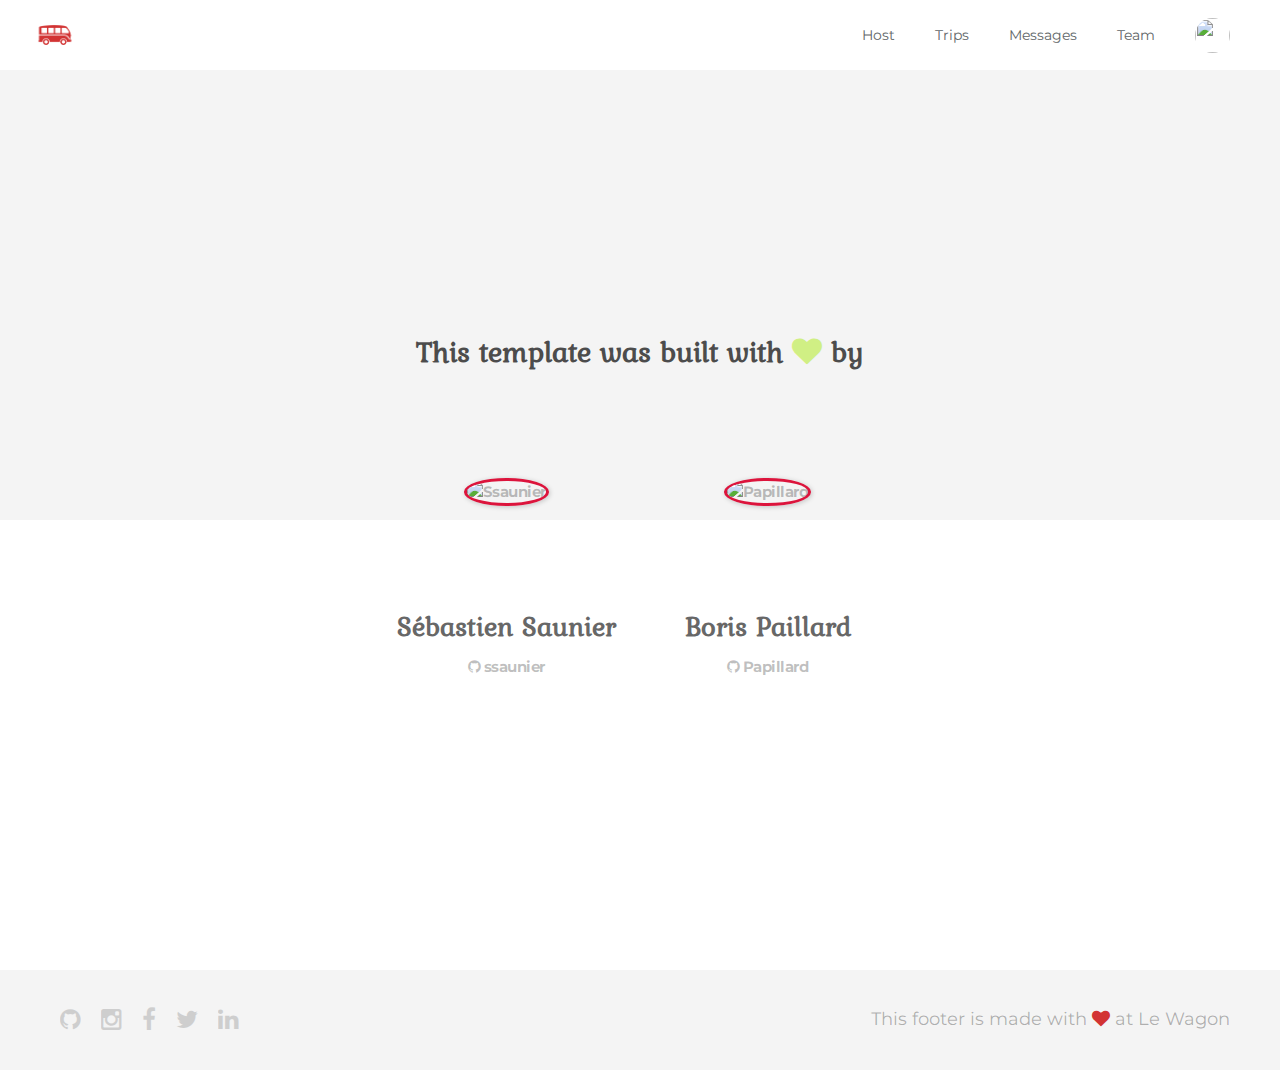
==== commit 0f8c85ea: "Automated commit at 2018-02-19 15:03:42 UTC by middleman-deploy 2.0.0-alpha" ====
--- a/about.html
+++ b/about.html
@@ -7,11 +7,53 @@
           content="width=device-width, initial-scale=1, shrink-to-fit=no">
     <!-- Use the title from a page's frontmatter if it has one -->
     <title>Le Wagon - Middleman - About</title>
-    <link href="stylesheets/application-3c48b980.css" rel="stylesheet" />
+    <link href="stylesheets/application-e8b525b6.css" rel="stylesheet" />
     <script src="javascripts/application-93de88c9.js"></script>
     <link href="images/favicon-f15af148.png" rel="icon" type="image/png" />
   </head>
   <body>
+
+    <div class="navbar-wagon">
+  <!-- Logo -->
+  <a href="/" class="navbar-wagon-brand">
+    <img src="images/logo-acc9c0ec.png" alt="logo">
+  </a>
+
+  <!-- Right Navigation -->
+  <div class="navbar-wagon-right hidden-xs hidden-sm">
+
+    <a href="" class="navbar-wagon-item navbar-wagon-link">Host</a>
+    <a href="" class="navbar-wagon-item navbar-wagon-link">Trips</a>
+    <a href="" class="navbar-wagon-item navbar-wagon-link">Messages</a>
+    <a href="/team.html" class="navbar-wagon-item navbar-wagon-link">Team</a>
+
+    <!-- Profile picture with dropdown list -->
+    <div class="navbar-wagon-item">
+      <div class="dropdown">
+        <img src="https://kitt.lewagon.com/placeholder/users/ssaunier" class="avatar dropdown-toggle" id="navbar-wagon-menu" data-toggle="dropdown">
+        <ul class="dropdown-menu dropdown-menu-right navbar-wagon-dropdown-menu">
+          <li><a href="#">Profile</a></li>
+          <li><a href="#">Dashboard</a></li>
+          <li><a href="#">Log Out</a></li>
+        </ul>
+      </div>
+    </div>
+  </div>
+
+  <!-- Dropdown appearing on mobile only -->
+  <div class="navbar-wagon-item hidden-md hidden-lg">
+    <div class="dropdown">
+      <i class="fa fa-bars dropdown-toggle" data-toggle="dropdown"></i>
+      <ul class="dropdown-menu dropdown-menu-right navbar-wagon-dropdown-menu">
+        <li><a href="#">Host</a></li>
+        <li><a href="#">Trips</a></li>
+        <li><a href="#">Messagese</a></li>
+         <li><a href="/team.html">Team</a></li>
+      </ul>
+    </div>
+  </div>
+</div>
+   <!-- inject layouts/_navbar.html.erb -->
     <div id="about">
   <div class="about-content">
     <h1>This template was built with <i class="fa fa-heart"></i> by</h1>
@@ -33,6 +75,19 @@
     </ul>
   </div>
 </div>
-
+                      <!-- Page content is injected here -->
+    <div class="footer">
+  <div class="footer-links">
+    <a href="#"><i class="fa fa-github"></i></a>
+    <a href="#"><i class="fa fa-instagram"></i></a>
+    <a href="#"><i class="fa fa-facebook"></i></a>
+    <a href="#"><i class="fa fa-twitter"></i></a>
+    <a href="#"><i class="fa fa-linkedin"></i></a>
+  </div>
+  <div class="footer-copyright">
+    This footer is made with <i class="fa fa-heart"></i> at Le Wagon
+  </div>
+</div>
+   <!-- inject layouts/_footer.html.erb -->
   </body>
 </html>
--- a/stylesheets/application-e8b525b6.css
+++ b/stylesheets/application-e8b525b6.css
@@ -0,0 +1,8 @@
+@import url("https://fonts.googleapis.com/css?family=Didact+Gothic|Kurale|Montserrat|Open+Sans|Raleway");/*!
+ * Bootstrap v3.3.7 (http://getbootstrap.com)
+ * Copyright 2011-2016 Twitter, Inc.
+ * Licensed under MIT (https://github.com/twbs/bootstrap/blob/master/LICENSE)
+ *//*! normalize.css v3.0.3 | MIT License | github.com/necolas/normalize.css */html{font-family:sans-serif;-ms-text-size-adjust:100%;-webkit-text-size-adjust:100%}body{margin:0}article,aside,details,figcaption,figure,footer,header,hgroup,main,menu,nav,section,summary{display:block}audio,canvas,progress,video{display:inline-block;vertical-align:baseline}audio:not([controls]){display:none;height:0}[hidden],template{display:none}a{background-color:transparent}a:active,a:hover{outline:0}abbr[title]{border-bottom:1px dotted}b,strong{font-weight:bold}dfn{font-style:italic}h1{font-size:2em;margin:0.67em 0}mark{background:#ff0;color:#000}small{font-size:80%}sub,sup{font-size:75%;line-height:0;position:relative;vertical-align:baseline}sup{top:-0.5em}sub{bottom:-0.25em}img{border:0}svg:not(:root){overflow:hidden}figure{margin:1em 40px}hr{-webkit-box-sizing:content-box;box-sizing:content-box;height:0}pre{overflow:auto}code,kbd,pre,samp{font-family:monospace, monospace;font-size:1em}button,input,optgroup,select,textarea{color:inherit;font:inherit;margin:0}button{overflow:visible}button,select{text-transform:none}button,html input[type="button"],input[type="reset"],input[type="submit"]{-webkit-appearance:button;cursor:pointer}button[disabled],html input[disabled]{cursor:default}button::-moz-focus-inner,input::-moz-focus-inner{border:0;padding:0}input{line-height:normal}input[type="checkbox"],input[type="radio"]{-webkit-box-sizing:border-box;box-sizing:border-box;padding:0}input[type="number"]::-webkit-inner-spin-button,input[type="number"]::-webkit-outer-spin-button{height:auto}input[type="search"]{-webkit-appearance:textfield;-webkit-box-sizing:content-box;box-sizing:content-box}input[type="search"]::-webkit-search-cancel-button,input[type="search"]::-webkit-search-decoration{-webkit-appearance:none}fieldset{border:1px solid #c0c0c0;margin:0 2px;padding:0.35em 0.625em 0.75em}legend{border:0;padding:0}textarea{overflow:auto}optgroup{font-weight:bold}table{border-collapse:collapse;border-spacing:0}td,th{padding:0}/*! Source: https://github.com/h5bp/html5-boilerplate/blob/master/src/css/main.css */@media print{*,*:before,*:after{background:transparent !important;color:#000 !important;-webkit-box-shadow:none !important;box-shadow:none !important;text-shadow:none !important}a,a:visited{text-decoration:underline}a[href]:after{content:" (" attr(href) ")"}abbr[title]:after{content:" (" attr(title) ")"}a[href^="#"]:after,a[href^="javascript:"]:after{content:""}pre,blockquote{border:1px solid #999;page-break-inside:avoid}thead{display:table-header-group}tr,img{page-break-inside:avoid}img{max-width:100% !important}p,h2,h3{orphans:3;widows:3}h2,h3{page-break-after:avoid}.navbar{display:none}.btn>.caret,.dropup>.btn>.caret{border-top-color:#000 !important}.label{border:1px solid #000}.table{border-collapse:collapse !important}.table td,.table th{background-color:#fff !important}.table-bordered th,.table-bordered td{border:1px solid #ddd !important}}@font-face{font-family:'Glyphicons Halflings';src:url("../assets/bootstrap/glyphicons-halflings-regular-86b6f62b.eot");src:url("../assets/bootstrap/glyphicons-halflings-regular-86b6f62b.eot?#iefix") format("embedded-opentype"),url("../assets/bootstrap/glyphicons-halflings-regular-ca35b697.woff2") format("woff2"),url("../assets/bootstrap/glyphicons-halflings-regular-278e49a8.woff") format("woff"),url("../assets/bootstrap/glyphicons-halflings-regular-44bc1850.ttf") format("truetype"),url("../assets/bootstrap/glyphicons-halflings-regular-de51a849.svg#glyphicons_halflingsregular") format("svg")}.glyphicon{position:relative;top:1px;display:inline-block;font-family:'Glyphicons Halflings';font-style:normal;font-weight:normal;line-height:1;-webkit-font-smoothing:antialiased;-moz-osx-font-smoothing:grayscale}.glyphicon-asterisk:before{content:"\002a"}.glyphicon-plus:before{content:"\002b"}.glyphicon-euro:before,.glyphicon-eur:before{content:"\20ac"}.glyphicon-minus:before{content:"\2212"}.glyphicon-cloud:before{content:"\2601"}.glyphicon-envelope:before{content:"\2709"}.glyphicon-pencil:before{content:"\270f"}.glyphicon-glass:before{content:"\e001"}.glyphicon-music:before{content:"\e002"}.glyphicon-search:before{content:"\e003"}.glyphicon-heart:before{content:"\e005"}.glyphicon-star:before{content:"\e006"}.glyphicon-star-empty:before{content:"\e007"}.glyphicon-user:before{content:"\e008"}.glyphicon-film:before{content:"\e009"}.glyphicon-th-large:before{content:"\e010"}.glyphicon-th:before{content:"\e011"}.glyphicon-th-list:before{content:"\e012"}.glyphicon-ok:before{content:"\e013"}.glyphicon-remove:before{content:"\e014"}.glyphicon-zoom-in:before{content:"\e015"}.glyphicon-zoom-out:before{content:"\e016"}.glyphicon-off:before{content:"\e017"}.glyphicon-signal:before{content:"\e018"}.glyphicon-cog:before{content:"\e019"}.glyphicon-trash:before{content:"\e020"}.glyphicon-home:before{content:"\e021"}.glyphicon-file:before{content:"\e022"}.glyphicon-time:before{content:"\e023"}.glyphicon-road:before{content:"\e024"}.glyphicon-download-alt:before{content:"\e025"}.glyphicon-download:before{content:"\e026"}.glyphicon-upload:before{content:"\e027"}.glyphicon-inbox:before{content:"\e028"}.glyphicon-play-circle:before{content:"\e029"}.glyphicon-repeat:before{content:"\e030"}.glyphicon-refresh:before{content:"\e031"}.glyphicon-list-alt:before{content:"\e032"}.glyphicon-lock:before{content:"\e033"}.glyphicon-flag:before{content:"\e034"}.glyphicon-headphones:before{content:"\e035"}.glyphicon-volume-off:before{content:"\e036"}.glyphicon-volume-down:before{content:"\e037"}.glyphicon-volume-up:before{content:"\e038"}.glyphicon-qrcode:before{content:"\e039"}.glyphicon-barcode:before{content:"\e040"}.glyphicon-tag:before{content:"\e041"}.glyphicon-tags:before{content:"\e042"}.glyphicon-book:before{content:"\e043"}.glyphicon-bookmark:before{content:"\e044"}.glyphicon-print:before{content:"\e045"}.glyphicon-camera:before{content:"\e046"}.glyphicon-font:before{content:"\e047"}.glyphicon-bold:before{content:"\e048"}.glyphicon-italic:before{content:"\e049"}.glyphicon-text-height:before{content:"\e050"}.glyphicon-text-width:before{content:"\e051"}.glyphicon-align-left:before{content:"\e052"}.glyphicon-align-center:before{content:"\e053"}.glyphicon-align-right:before{content:"\e054"}.glyphicon-align-justify:before{content:"\e055"}.glyphicon-list:before{content:"\e056"}.glyphicon-indent-left:before{content:"\e057"}.glyphicon-indent-right:before{content:"\e058"}.glyphicon-facetime-video:before{content:"\e059"}.glyphicon-picture:before{content:"\e060"}.glyphicon-map-marker:before{content:"\e062"}.glyphicon-adjust:before{content:"\e063"}.glyphicon-tint:before{content:"\e064"}.glyphicon-edit:before{content:"\e065"}.glyphicon-share:before{content:"\e066"}.glyphicon-check:before{content:"\e067"}.glyphicon-move:before{content:"\e068"}.glyphicon-step-backward:before{content:"\e069"}.glyphicon-fast-backward:before{content:"\e070"}.glyphicon-backward:before{content:"\e071"}.glyphicon-play:before{content:"\e072"}.glyphicon-pause:before{content:"\e073"}.glyphicon-stop:before{content:"\e074"}.glyphicon-forward:before{content:"\e075"}.glyphicon-fast-forward:before{content:"\e076"}.glyphicon-step-forward:before{content:"\e077"}.glyphicon-eject:before{content:"\e078"}.glyphicon-chevron-left:before{content:"\e079"}.glyphicon-chevron-right:before{content:"\e080"}.glyphicon-plus-sign:before{content:"\e081"}.glyphicon-minus-sign:before{content:"\e082"}.glyphicon-remove-sign:before{content:"\e083"}.glyphicon-ok-sign:before{content:"\e084"}.glyphicon-question-sign:before{content:"\e085"}.glyphicon-info-sign:before{content:"\e086"}.glyphicon-screenshot:before{content:"\e087"}.glyphicon-remove-circle:before{content:"\e088"}.glyphicon-ok-circle:before{content:"\e089"}.glyphicon-ban-circle:before{content:"\e090"}.glyphicon-arrow-left:before{content:"\e091"}.glyphicon-arrow-right:before{content:"\e092"}.glyphicon-arrow-up:before{content:"\e093"}.glyphicon-arrow-down:before{content:"\e094"}.glyphicon-share-alt:before{content:"\e095"}.glyphicon-resize-full:before{content:"\e096"}.glyphicon-resize-small:before{content:"\e097"}.glyphicon-exclamation-sign:before{content:"\e101"}.glyphicon-gift:before{content:"\e102"}.glyphicon-leaf:before{content:"\e103"}.glyphicon-fire:before{content:"\e104"}.glyphicon-eye-open:before{content:"\e105"}.glyphicon-eye-close:before{content:"\e106"}.glyphicon-warning-sign:before{content:"\e107"}.glyphicon-plane:before{content:"\e108"}.glyphicon-calendar:before{content:"\e109"}.glyphicon-random:before{content:"\e110"}.glyphicon-comment:before{content:"\e111"}.glyphicon-magnet:before{content:"\e112"}.glyphicon-chevron-up:before{content:"\e113"}.glyphicon-chevron-down:before{content:"\e114"}.glyphicon-retweet:before{content:"\e115"}.glyphicon-shopping-cart:before{content:"\e116"}.glyphicon-folder-close:before{content:"\e117"}.glyphicon-folder-open:before{content:"\e118"}.glyphicon-resize-vertical:before{content:"\e119"}.glyphicon-resize-horizontal:before{content:"\e120"}.glyphicon-hdd:before{content:"\e121"}.glyphicon-bullhorn:before{content:"\e122"}.glyphicon-bell:before{content:"\e123"}.glyphicon-certificate:before{content:"\e124"}.glyphicon-thumbs-up:before{content:"\e125"}.glyphicon-thumbs-down:before{content:"\e126"}.glyphicon-hand-right:before{content:"\e127"}.glyphicon-hand-left:before{content:"\e128"}.glyphicon-hand-up:before{content:"\e129"}.glyphicon-hand-down:before{content:"\e130"}.glyphicon-circle-arrow-right:before{content:"\e131"}.glyphicon-circle-arrow-left:before{content:"\e132"}.glyphicon-circle-arrow-up:before{content:"\e133"}.glyphicon-circle-arrow-down:before{content:"\e134"}.glyphicon-globe:before{content:"\e135"}.glyphicon-wrench:before{content:"\e136"}.glyphicon-tasks:before{content:"\e137"}.glyphicon-filter:before{content:"\e138"}.glyphicon-briefcase:before{content:"\e139"}.glyphicon-fullscreen:before{content:"\e140"}.glyphicon-dashboard:before{content:"\e141"}.glyphicon-paperclip:before{content:"\e142"}.glyphicon-heart-empty:before{content:"\e143"}.glyphicon-link:before{content:"\e144"}.glyphicon-phone:before{content:"\e145"}.glyphicon-pushpin:before{content:"\e146"}.glyphicon-usd:before{content:"\e148"}.glyphicon-gbp:before{content:"\e149"}.glyphicon-sort:before{content:"\e150"}.glyphicon-sort-by-alphabet:before{content:"\e151"}.glyphicon-sort-by-alphabet-alt:before{content:"\e152"}.glyphicon-sort-by-order:before{content:"\e153"}.glyphicon-sort-by-order-alt:before{content:"\e154"}.glyphicon-sort-by-attributes:before{content:"\e155"}.glyphicon-sort-by-attributes-alt:before{content:"\e156"}.glyphicon-unchecked:before{content:"\e157"}.glyphicon-expand:before{content:"\e158"}.glyphicon-collapse-down:before{content:"\e159"}.glyphicon-collapse-up:before{content:"\e160"}.glyphicon-log-in:before{content:"\e161"}.glyphicon-flash:before{content:"\e162"}.glyphicon-log-out:before{content:"\e163"}.glyphicon-new-window:before{content:"\e164"}.glyphicon-record:before{content:"\e165"}.glyphicon-save:before{content:"\e166"}.glyphicon-open:before{content:"\e167"}.glyphicon-saved:before{content:"\e168"}.glyphicon-import:before{content:"\e169"}.glyphicon-export:before{content:"\e170"}.glyphicon-send:before{content:"\e171"}.glyphicon-floppy-disk:before{content:"\e172"}.glyphicon-floppy-saved:before{content:"\e173"}.glyphicon-floppy-remove:before{content:"\e174"}.glyphicon-floppy-save:before{content:"\e175"}.glyphicon-floppy-open:before{content:"\e176"}.glyphicon-credit-card:before{content:"\e177"}.glyphicon-transfer:before{content:"\e178"}.glyphicon-cutlery:before{content:"\e179"}.glyphicon-header:before{content:"\e180"}.glyphicon-compressed:before{content:"\e181"}.glyphicon-earphone:before{content:"\e182"}.glyphicon-phone-alt:before{content:"\e183"}.glyphicon-tower:before{content:"\e184"}.glyphicon-stats:before{content:"\e185"}.glyphicon-sd-video:before{content:"\e186"}.glyphicon-hd-video:before{content:"\e187"}.glyphicon-subtitles:before{content:"\e188"}.glyphicon-sound-stereo:before{content:"\e189"}.glyphicon-sound-dolby:before{content:"\e190"}.glyphicon-sound-5-1:before{content:"\e191"}.glyphicon-sound-6-1:before{content:"\e192"}.glyphicon-sound-7-1:before{content:"\e193"}.glyphicon-copyright-mark:before{content:"\e194"}.glyphicon-registration-mark:before{content:"\e195"}.glyphicon-cloud-download:before{content:"\e197"}.glyphicon-cloud-upload:before{content:"\e198"}.glyphicon-tree-conifer:before{content:"\e199"}.glyphicon-tree-deciduous:before{content:"\e200"}.glyphicon-cd:before{content:"\e201"}.glyphicon-save-file:before{content:"\e202"}.glyphicon-open-file:before{content:"\e203"}.glyphicon-level-up:before{content:"\e204"}.glyphicon-copy:before{content:"\e205"}.glyphicon-paste:before{content:"\e206"}.glyphicon-alert:before{content:"\e209"}.glyphicon-equalizer:before{content:"\e210"}.glyphicon-king:before{content:"\e211"}.glyphicon-queen:before{content:"\e212"}.glyphicon-pawn:before{content:"\e213"}.glyphicon-bishop:before{content:"\e214"}.glyphicon-knight:before{content:"\e215"}.glyphicon-baby-formula:before{content:"\e216"}.glyphicon-tent:before{content:"\26fa"}.glyphicon-blackboard:before{content:"\e218"}.glyphicon-bed:before{content:"\e219"}.glyphicon-apple:before{content:"\f8ff"}.glyphicon-erase:before{content:"\e221"}.glyphicon-hourglass:before{content:"\231b"}.glyphicon-lamp:before{content:"\e223"}.glyphicon-duplicate:before{content:"\e224"}.glyphicon-piggy-bank:before{content:"\e225"}.glyphicon-scissors:before{content:"\e226"}.glyphicon-bitcoin:before{content:"\e227"}.glyphicon-btc:before{content:"\e227"}.glyphicon-xbt:before{content:"\e227"}.glyphicon-yen:before{content:"\00a5"}.glyphicon-jpy:before{content:"\00a5"}.glyphicon-ruble:before{content:"\20bd"}.glyphicon-rub:before{content:"\20bd"}.glyphicon-scale:before{content:"\e230"}.glyphicon-ice-lolly:before{content:"\e231"}.glyphicon-ice-lolly-tasted:before{content:"\e232"}.glyphicon-education:before{content:"\e233"}.glyphicon-option-horizontal:before{content:"\e234"}.glyphicon-option-vertical:before{content:"\e235"}.glyphicon-menu-hamburger:before{content:"\e236"}.glyphicon-modal-window:before{content:"\e237"}.glyphicon-oil:before{content:"\e238"}.glyphicon-grain:before{content:"\e239"}.glyphicon-sunglasses:before{content:"\e240"}.glyphicon-text-size:before{content:"\e241"}.glyphicon-text-color:before{content:"\e242"}.glyphicon-text-background:before{content:"\e243"}.glyphicon-object-align-top:before{content:"\e244"}.glyphicon-object-align-bottom:before{content:"\e245"}.glyphicon-object-align-horizontal:before{content:"\e246"}.glyphicon-object-align-left:before{content:"\e247"}.glyphicon-object-align-vertical:before{content:"\e248"}.glyphicon-object-align-right:before{content:"\e249"}.glyphicon-triangle-right:before{content:"\e250"}.glyphicon-triangle-left:before{content:"\e251"}.glyphicon-triangle-bottom:before{content:"\e252"}.glyphicon-triangle-top:before{content:"\e253"}.glyphicon-console:before{content:"\e254"}.glyphicon-superscript:before{content:"\e255"}.glyphicon-subscript:before{content:"\e256"}.glyphicon-menu-left:before{content:"\e257"}.glyphicon-menu-right:before{content:"\e258"}.glyphicon-menu-down:before{content:"\e259"}.glyphicon-menu-up:before{content:"\e260"}*{-webkit-box-sizing:border-box;box-sizing:border-box}*:before,*:after{-webkit-box-sizing:border-box;box-sizing:border-box}html{font-size:10px;-webkit-tap-highlight-color:transparent}body{font-family:"Montserrat", "Didact Gothic", "sans-serif";font-size:18px;line-height:1.42857143;color:#333333;background-color:#F4F4F4}input,button,select,textarea{font-family:inherit;font-size:inherit;line-height:inherit}a{color:#3090A1;text-decoration:none}a:hover,a:focus{color:#1e5b66;text-decoration:underline}a:focus{outline:5px auto -webkit-focus-ring-color;outline-offset:-2px}figure{margin:0}img{vertical-align:middle}.img-responsive{display:block;max-width:100%;height:auto}.img-rounded{border-radius:20px}.img-thumbnail{padding:4px;line-height:1.42857143;background-color:#F4F4F4;border:1px solid #ddd;border-radius:20px;-webkit-transition:all 0.2s ease-in-out;transition:all 0.2s ease-in-out;display:inline-block;max-width:100%;height:auto}.img-circle{border-radius:50%}hr{margin-top:25px;margin-bottom:25px;border:0;border-top:1px solid #eeeeee}.sr-only{position:absolute;width:1px;height:1px;margin:-1px;padding:0;overflow:hidden;clip:rect(0, 0, 0, 0);border:0}.sr-only-focusable:active,.sr-only-focusable:focus{position:static;width:auto;height:auto;margin:0;overflow:visible;clip:auto}[role="button"]{cursor:pointer}h1,h2,h3,h4,h5,h6,.h1,.h2,.h3,.h4,.h5,.h6{font-family:"Kurale", "Raleway", "sans-serif";font-weight:500;line-height:1.1;color:inherit}h1 small,h1 .small,h2 small,h2 .small,h3 small,h3 .small,h4 small,h4 .small,h5 small,h5 .small,h6 small,h6 .small,.h1 small,.h1 .small,.h2 small,.h2 .small,.h3 small,.h3 .small,.h4 small,.h4 .small,.h5 small,.h5 .small,.h6 small,.h6 .small{font-weight:normal;line-height:1;color:#777777}h1,.h1,h2,.h2,h3,.h3{margin-top:25px;margin-bottom:12.5px}h1 small,h1 .small,.h1 small,.h1 .small,h2 small,h2 .small,.h2 small,.h2 .small,h3 small,h3 .small,.h3 small,.h3 .small{font-size:65%}h4,.h4,h5,.h5,h6,.h6{margin-top:12.5px;margin-bottom:12.5px}h4 small,h4 .small,.h4 small,.h4 .small,h5 small,h5 .small,.h5 small,.h5 .small,h6 small,h6 .small,.h6 small,.h6 .small{font-size:75%}h1,.h1{font-size:46px}h2,.h2{font-size:38px}h3,.h3{font-size:31px}h4,.h4{font-size:23px}h5,.h5{font-size:18px}h6,.h6{font-size:16px}p{margin:0 0 12.5px}.lead{margin-bottom:25px;font-size:20px;font-weight:300;line-height:1.4}@media (min-width: 768px){.lead{font-size:27px}}small,.small{font-size:88%}mark,.mark{background-color:#fcf8e3;padding:.2em}.text-left{text-align:left}.text-right{text-align:right}.text-center{text-align:center}.text-justify{text-align:justify}.text-nowrap{white-space:nowrap}.text-lowercase{text-transform:lowercase}.text-uppercase,.initialism{text-transform:uppercase}.text-capitalize{text-transform:capitalize}.text-muted{color:#777777}.text-primary{color:#3090A1}a.text-primary:hover,a.text-primary:focus{color:#246d7a}.text-success{color:#3c763d}a.text-success:hover,a.text-success:focus{color:#2b542c}.text-info{color:#31708f}a.text-info:hover,a.text-info:focus{color:#245269}.text-warning{color:#8a6d3b}a.text-warning:hover,a.text-warning:focus{color:#66512c}.text-danger{color:#a94442}a.text-danger:hover,a.text-danger:focus{color:#843534}.bg-primary{color:#fff}.bg-primary{background-color:#3090A1}a.bg-primary:hover,a.bg-primary:focus{background-color:#246d7a}.bg-success{background-color:#dff0d8}a.bg-success:hover,a.bg-success:focus{background-color:#c1e2b3}.bg-info{background-color:#d9edf7}a.bg-info:hover,a.bg-info:focus{background-color:#afd9ee}.bg-warning{background-color:#fcf8e3}a.bg-warning:hover,a.bg-warning:focus{background-color:#f7ecb5}.bg-danger{background-color:#f2dede}a.bg-danger:hover,a.bg-danger:focus{background-color:#e4b9b9}.page-header{padding-bottom:11.5px;margin:50px 0 25px;border-bottom:1px solid #eeeeee}ul,ol{margin-top:0;margin-bottom:12.5px}ul ul,ul ol,ol ul,ol ol{margin-bottom:0}.list-unstyled{padding-left:0;list-style:none}.list-inline{padding-left:0;list-style:none;margin-left:-5px}.list-inline>li{display:inline-block;padding-left:5px;padding-right:5px}dl{margin-top:0;margin-bottom:25px}dt,dd{line-height:1.42857143}dt{font-weight:bold}dd{margin-left:0}.dl-horizontal dd:before,.dl-horizontal dd:after{content:" ";display:table}.dl-horizontal dd:after{clear:both}@media (min-width: 768px){.dl-horizontal dt{float:left;width:160px;clear:left;text-align:right;overflow:hidden;text-overflow:ellipsis;white-space:nowrap}.dl-horizontal dd{margin-left:180px}}abbr[title],abbr[data-original-title]{cursor:help;border-bottom:1px dotted #777777}.initialism{font-size:90%}blockquote{padding:12.5px 25px;margin:0 0 25px;font-size:22.5px;border-left:5px solid #eeeeee}blockquote p:last-child,blockquote ul:last-child,blockquote ol:last-child{margin-bottom:0}blockquote footer,blockquote small,blockquote .small{display:block;font-size:80%;line-height:1.42857143;color:#777777}blockquote footer:before,blockquote small:before,blockquote .small:before{content:'\2014 \00A0'}.blockquote-reverse,blockquote.pull-right{padding-right:15px;padding-left:0;border-right:5px solid #eeeeee;border-left:0;text-align:right}.blockquote-reverse footer:before,.blockquote-reverse small:before,.blockquote-reverse .small:before,blockquote.pull-right footer:before,blockquote.pull-right small:before,blockquote.pull-right .small:before{content:''}.blockquote-reverse footer:after,.blockquote-reverse small:after,.blockquote-reverse .small:after,blockquote.pull-right footer:after,blockquote.pull-right small:after,blockquote.pull-right .small:after{content:'\00A0 \2014'}address{margin-bottom:25px;font-style:normal;line-height:1.42857143}code,kbd,pre,samp{font-family:Menlo, Monaco, Consolas, "Courier New", monospace}code{padding:2px 4px;font-size:90%;color:#c7254e;background-color:#f9f2f4;border-radius:20px}kbd{padding:2px 4px;font-size:90%;color:#fff;background-color:#333;border-radius:20px;-webkit-box-shadow:inset 0 -1px 0 rgba(0,0,0,0.25);box-shadow:inset 0 -1px 0 rgba(0,0,0,0.25)}kbd kbd{padding:0;font-size:100%;font-weight:bold;-webkit-box-shadow:none;box-shadow:none}pre{display:block;padding:12px;margin:0 0 12.5px;font-size:17px;line-height:1.42857143;word-break:break-all;word-wrap:break-word;color:#333333;background-color:#f5f5f5;border:1px solid #ccc;border-radius:20px}pre code{padding:0;font-size:inherit;color:inherit;white-space:pre-wrap;background-color:transparent;border-radius:0}.pre-scrollable{max-height:340px;overflow-y:scroll}.container{margin-right:auto;margin-left:auto;padding-left:15px;padding-right:15px}.container:before,.container:after{content:" ";display:table}.container:after{clear:both}@media (min-width: 768px){.container{width:750px}}@media (min-width: 992px){.container{width:970px}}@media (min-width: 1200px){.container{width:1170px}}.container-fluid{margin-right:auto;margin-left:auto;padding-left:15px;padding-right:15px}.container-fluid:before,.container-fluid:after{content:" ";display:table}.container-fluid:after{clear:both}.row{margin-left:-15px;margin-right:-15px}.row:before,.row:after{content:" ";display:table}.row:after{clear:both}.col-xs-1,.col-sm-1,.col-md-1,.col-lg-1,.col-xs-2,.col-sm-2,.col-md-2,.col-lg-2,.col-xs-3,.col-sm-3,.col-md-3,.col-lg-3,.col-xs-4,.col-sm-4,.col-md-4,.col-lg-4,.col-xs-5,.col-sm-5,.col-md-5,.col-lg-5,.col-xs-6,.col-sm-6,.col-md-6,.col-lg-6,.col-xs-7,.col-sm-7,.col-md-7,.col-lg-7,.col-xs-8,.col-sm-8,.col-md-8,.col-lg-8,.col-xs-9,.col-sm-9,.col-md-9,.col-lg-9,.col-xs-10,.col-sm-10,.col-md-10,.col-lg-10,.col-xs-11,.col-sm-11,.col-md-11,.col-lg-11,.col-xs-12,.col-sm-12,.col-md-12,.col-lg-12{position:relative;min-height:1px;padding-left:15px;padding-right:15px}.col-xs-1,.col-xs-2,.col-xs-3,.col-xs-4,.col-xs-5,.col-xs-6,.col-xs-7,.col-xs-8,.col-xs-9,.col-xs-10,.col-xs-11,.col-xs-12{float:left}.col-xs-1{width:8.33333333%}.col-xs-2{width:16.66666667%}.col-xs-3{width:25%}.col-xs-4{width:33.33333333%}.col-xs-5{width:41.66666667%}.col-xs-6{width:50%}.col-xs-7{width:58.33333333%}.col-xs-8{width:66.66666667%}.col-xs-9{width:75%}.col-xs-10{width:83.33333333%}.col-xs-11{width:91.66666667%}.col-xs-12{width:100%}.col-xs-pull-0{right:auto}.col-xs-pull-1{right:8.33333333%}.col-xs-pull-2{right:16.66666667%}.col-xs-pull-3{right:25%}.col-xs-pull-4{right:33.33333333%}.col-xs-pull-5{right:41.66666667%}.col-xs-pull-6{right:50%}.col-xs-pull-7{right:58.33333333%}.col-xs-pull-8{right:66.66666667%}.col-xs-pull-9{right:75%}.col-xs-pull-10{right:83.33333333%}.col-xs-pull-11{right:91.66666667%}.col-xs-pull-12{right:100%}.col-xs-push-0{left:auto}.col-xs-push-1{left:8.33333333%}.col-xs-push-2{left:16.66666667%}.col-xs-push-3{left:25%}.col-xs-push-4{left:33.33333333%}.col-xs-push-5{left:41.66666667%}.col-xs-push-6{left:50%}.col-xs-push-7{left:58.33333333%}.col-xs-push-8{left:66.66666667%}.col-xs-push-9{left:75%}.col-xs-push-10{left:83.33333333%}.col-xs-push-11{left:91.66666667%}.col-xs-push-12{left:100%}.col-xs-offset-0{margin-left:0%}.col-xs-offset-1{margin-left:8.33333333%}.col-xs-offset-2{margin-left:16.66666667%}.col-xs-offset-3{margin-left:25%}.col-xs-offset-4{margin-left:33.33333333%}.col-xs-offset-5{margin-left:41.66666667%}.col-xs-offset-6{margin-left:50%}.col-xs-offset-7{margin-left:58.33333333%}.col-xs-offset-8{margin-left:66.66666667%}.col-xs-offset-9{margin-left:75%}.col-xs-offset-10{margin-left:83.33333333%}.col-xs-offset-11{margin-left:91.66666667%}.col-xs-offset-12{margin-left:100%}@media (min-width: 768px){.col-sm-1,.col-sm-2,.col-sm-3,.col-sm-4,.col-sm-5,.col-sm-6,.col-sm-7,.col-sm-8,.col-sm-9,.col-sm-10,.col-sm-11,.col-sm-12{float:left}.col-sm-1{width:8.33333333%}.col-sm-2{width:16.66666667%}.col-sm-3{width:25%}.col-sm-4{width:33.33333333%}.col-sm-5{width:41.66666667%}.col-sm-6{width:50%}.col-sm-7{width:58.33333333%}.col-sm-8{width:66.66666667%}.col-sm-9{width:75%}.col-sm-10{width:83.33333333%}.col-sm-11{width:91.66666667%}.col-sm-12{width:100%}.col-sm-pull-0{right:auto}.col-sm-pull-1{right:8.33333333%}.col-sm-pull-2{right:16.66666667%}.col-sm-pull-3{right:25%}.col-sm-pull-4{right:33.33333333%}.col-sm-pull-5{right:41.66666667%}.col-sm-pull-6{right:50%}.col-sm-pull-7{right:58.33333333%}.col-sm-pull-8{right:66.66666667%}.col-sm-pull-9{right:75%}.col-sm-pull-10{right:83.33333333%}.col-sm-pull-11{right:91.66666667%}.col-sm-pull-12{right:100%}.col-sm-push-0{left:auto}.col-sm-push-1{left:8.33333333%}.col-sm-push-2{left:16.66666667%}.col-sm-push-3{left:25%}.col-sm-push-4{left:33.33333333%}.col-sm-push-5{left:41.66666667%}.col-sm-push-6{left:50%}.col-sm-push-7{left:58.33333333%}.col-sm-push-8{left:66.66666667%}.col-sm-push-9{left:75%}.col-sm-push-10{left:83.33333333%}.col-sm-push-11{left:91.66666667%}.col-sm-push-12{left:100%}.col-sm-offset-0{margin-left:0%}.col-sm-offset-1{margin-left:8.33333333%}.col-sm-offset-2{margin-left:16.66666667%}.col-sm-offset-3{margin-left:25%}.col-sm-offset-4{margin-left:33.33333333%}.col-sm-offset-5{margin-left:41.66666667%}.col-sm-offset-6{margin-left:50%}.col-sm-offset-7{margin-left:58.33333333%}.col-sm-offset-8{margin-left:66.66666667%}.col-sm-offset-9{margin-left:75%}.col-sm-offset-10{margin-left:83.33333333%}.col-sm-offset-11{margin-left:91.66666667%}.col-sm-offset-12{margin-left:100%}}@media (min-width: 992px){.col-md-1,.col-md-2,.col-md-3,.col-md-4,.col-md-5,.col-md-6,.col-md-7,.col-md-8,.col-md-9,.col-md-10,.col-md-11,.col-md-12{float:left}.col-md-1{width:8.33333333%}.col-md-2{width:16.66666667%}.col-md-3{width:25%}.col-md-4{width:33.33333333%}.col-md-5{width:41.66666667%}.col-md-6{width:50%}.col-md-7{width:58.33333333%}.col-md-8{width:66.66666667%}.col-md-9{width:75%}.col-md-10{width:83.33333333%}.col-md-11{width:91.66666667%}.col-md-12{width:100%}.col-md-pull-0{right:auto}.col-md-pull-1{right:8.33333333%}.col-md-pull-2{right:16.66666667%}.col-md-pull-3{right:25%}.col-md-pull-4{right:33.33333333%}.col-md-pull-5{right:41.66666667%}.col-md-pull-6{right:50%}.col-md-pull-7{right:58.33333333%}.col-md-pull-8{right:66.66666667%}.col-md-pull-9{right:75%}.col-md-pull-10{right:83.33333333%}.col-md-pull-11{right:91.66666667%}.col-md-pull-12{right:100%}.col-md-push-0{left:auto}.col-md-push-1{left:8.33333333%}.col-md-push-2{left:16.66666667%}.col-md-push-3{left:25%}.col-md-push-4{left:33.33333333%}.col-md-push-5{left:41.66666667%}.col-md-push-6{left:50%}.col-md-push-7{left:58.33333333%}.col-md-push-8{left:66.66666667%}.col-md-push-9{left:75%}.col-md-push-10{left:83.33333333%}.col-md-push-11{left:91.66666667%}.col-md-push-12{left:100%}.col-md-offset-0{margin-left:0%}.col-md-offset-1{margin-left:8.33333333%}.col-md-offset-2{margin-left:16.66666667%}.col-md-offset-3{margin-left:25%}.col-md-offset-4{margin-left:33.33333333%}.col-md-offset-5{margin-left:41.66666667%}.col-md-offset-6{margin-left:50%}.col-md-offset-7{margin-left:58.33333333%}.col-md-offset-8{margin-left:66.66666667%}.col-md-offset-9{margin-left:75%}.col-md-offset-10{margin-left:83.33333333%}.col-md-offset-11{margin-left:91.66666667%}.col-md-offset-12{margin-left:100%}}@media (min-width: 1200px){.col-lg-1,.col-lg-2,.col-lg-3,.col-lg-4,.col-lg-5,.col-lg-6,.col-lg-7,.col-lg-8,.col-lg-9,.col-lg-10,.col-lg-11,.col-lg-12{float:left}.col-lg-1{width:8.33333333%}.col-lg-2{width:16.66666667%}.col-lg-3{width:25%}.col-lg-4{width:33.33333333%}.col-lg-5{width:41.66666667%}.col-lg-6{width:50%}.col-lg-7{width:58.33333333%}.col-lg-8{width:66.66666667%}.col-lg-9{width:75%}.col-lg-10{width:83.33333333%}.col-lg-11{width:91.66666667%}.col-lg-12{width:100%}.col-lg-pull-0{right:auto}.col-lg-pull-1{right:8.33333333%}.col-lg-pull-2{right:16.66666667%}.col-lg-pull-3{right:25%}.col-lg-pull-4{right:33.33333333%}.col-lg-pull-5{right:41.66666667%}.col-lg-pull-6{right:50%}.col-lg-pull-7{right:58.33333333%}.col-lg-pull-8{right:66.66666667%}.col-lg-pull-9{right:75%}.col-lg-pull-10{right:83.33333333%}.col-lg-pull-11{right:91.66666667%}.col-lg-pull-12{right:100%}.col-lg-push-0{left:auto}.col-lg-push-1{left:8.33333333%}.col-lg-push-2{left:16.66666667%}.col-lg-push-3{left:25%}.col-lg-push-4{left:33.33333333%}.col-lg-push-5{left:41.66666667%}.col-lg-push-6{left:50%}.col-lg-push-7{left:58.33333333%}.col-lg-push-8{left:66.66666667%}.col-lg-push-9{left:75%}.col-lg-push-10{left:83.33333333%}.col-lg-push-11{left:91.66666667%}.col-lg-push-12{left:100%}.col-lg-offset-0{margin-left:0%}.col-lg-offset-1{margin-left:8.33333333%}.col-lg-offset-2{margin-left:16.66666667%}.col-lg-offset-3{margin-left:25%}.col-lg-offset-4{margin-left:33.33333333%}.col-lg-offset-5{margin-left:41.66666667%}.col-lg-offset-6{margin-left:50%}.col-lg-offset-7{margin-left:58.33333333%}.col-lg-offset-8{margin-left:66.66666667%}.col-lg-offset-9{margin-left:75%}.col-lg-offset-10{margin-left:83.33333333%}.col-lg-offset-11{margin-left:91.66666667%}.col-lg-offset-12{margin-left:100%}}table{background-color:transparent}caption{padding-top:8px;padding-bottom:8px;color:#777777;text-align:left}th{text-align:left}.table{width:100%;max-width:100%;margin-bottom:25px}.table>thead>tr>th,.table>thead>tr>td,.table>tbody>tr>th,.table>tbody>tr>td,.table>tfoot>tr>th,.table>tfoot>tr>td{padding:8px;line-height:1.42857143;vertical-align:top;border-top:1px solid #ddd}.table>thead>tr>th{vertical-align:bottom;border-bottom:2px solid #ddd}.table>caption+thead>tr:first-child>th,.table>caption+thead>tr:first-child>td,.table>colgroup+thead>tr:first-child>th,.table>colgroup+thead>tr:first-child>td,.table>thead:first-child>tr:first-child>th,.table>thead:first-child>tr:first-child>td{border-top:0}.table>tbody+tbody{border-top:2px solid #ddd}.table .table{background-color:#F4F4F4}.table-condensed>thead>tr>th,.table-condensed>thead>tr>td,.table-condensed>tbody>tr>th,.table-condensed>tbody>tr>td,.table-condensed>tfoot>tr>th,.table-condensed>tfoot>tr>td{padding:5px}.table-bordered{border:1px solid #ddd}.table-bordered>thead>tr>th,.table-bordered>thead>tr>td,.table-bordered>tbody>tr>th,.table-bordered>tbody>tr>td,.table-bordered>tfoot>tr>th,.table-bordered>tfoot>tr>td{border:1px solid #ddd}.table-bordered>thead>tr>th,.table-bordered>thead>tr>td{border-bottom-width:2px}.table-striped>tbody>tr:nth-of-type(odd){background-color:#f9f9f9}.table-hover>tbody>tr:hover{background-color:#f5f5f5}table col[class*="col-"]{position:static;float:none;display:table-column}table td[class*="col-"],table th[class*="col-"]{position:static;float:none;display:table-cell}.table>thead>tr>td.active,.table>thead>tr>th.active,.table>thead>tr.active>td,.table>thead>tr.active>th,.table>tbody>tr>td.active,.table>tbody>tr>th.active,.table>tbody>tr.active>td,.table>tbody>tr.active>th,.table>tfoot>tr>td.active,.table>tfoot>tr>th.active,.table>tfoot>tr.active>td,.table>tfoot>tr.active>th{background-color:#f5f5f5}.table-hover>tbody>tr>td.active:hover,.table-hover>tbody>tr>th.active:hover,.table-hover>tbody>tr.active:hover>td,.table-hover>tbody>tr:hover>.active,.table-hover>tbody>tr.active:hover>th{background-color:#e8e8e8}.table>thead>tr>td.success,.table>thead>tr>th.success,.table>thead>tr.success>td,.table>thead>tr.success>th,.table>tbody>tr>td.success,.table>tbody>tr>th.success,.table>tbody>tr.success>td,.table>tbody>tr.success>th,.table>tfoot>tr>td.success,.table>tfoot>tr>th.success,.table>tfoot>tr.success>td,.table>tfoot>tr.success>th{background-color:#dff0d8}.table-hover>tbody>tr>td.success:hover,.table-hover>tbody>tr>th.success:hover,.table-hover>tbody>tr.success:hover>td,.table-hover>tbody>tr:hover>.success,.table-hover>tbody>tr.success:hover>th{background-color:#d0e9c6}.table>thead>tr>td.info,.table>thead>tr>th.info,.table>thead>tr.info>td,.table>thead>tr.info>th,.table>tbody>tr>td.info,.table>tbody>tr>th.info,.table>tbody>tr.info>td,.table>tbody>tr.info>th,.table>tfoot>tr>td.info,.table>tfoot>tr>th.info,.table>tfoot>tr.info>td,.table>tfoot>tr.info>th{background-color:#d9edf7}.table-hover>tbody>tr>td.info:hover,.table-hover>tbody>tr>th.info:hover,.table-hover>tbody>tr.info:hover>td,.table-hover>tbody>tr:hover>.info,.table-hover>tbody>tr.info:hover>th{background-color:#c4e3f3}.table>thead>tr>td.warning,.table>thead>tr>th.warning,.table>thead>tr.warning>td,.table>thead>tr.warning>th,.table>tbody>tr>td.warning,.table>tbody>tr>th.warning,.table>tbody>tr.warning>td,.table>tbody>tr.warning>th,.table>tfoot>tr>td.warning,.table>tfoot>tr>th.warning,.table>tfoot>tr.warning>td,.table>tfoot>tr.warning>th{background-color:#fcf8e3}.table-hover>tbody>tr>td.warning:hover,.table-hover>tbody>tr>th.warning:hover,.table-hover>tbody>tr.warning:hover>td,.table-hover>tbody>tr:hover>.warning,.table-hover>tbody>tr.warning:hover>th{background-color:#faf2cc}.table>thead>tr>td.danger,.table>thead>tr>th.danger,.table>thead>tr.danger>td,.table>thead>tr.danger>th,.table>tbody>tr>td.danger,.table>tbody>tr>th.danger,.table>tbody>tr.danger>td,.table>tbody>tr.danger>th,.table>tfoot>tr>td.danger,.table>tfoot>tr>th.danger,.table>tfoot>tr.danger>td,.table>tfoot>tr.danger>th{background-color:#f2dede}.table-hover>tbody>tr>td.danger:hover,.table-hover>tbody>tr>th.danger:hover,.table-hover>tbody>tr.danger:hover>td,.table-hover>tbody>tr:hover>.danger,.table-hover>tbody>tr.danger:hover>th{background-color:#ebcccc}.table-responsive{overflow-x:auto;min-height:0.01%}@media screen and (max-width: 767px){.table-responsive{width:100%;margin-bottom:18.75px;overflow-y:hidden;-ms-overflow-style:-ms-autohiding-scrollbar;border:1px solid #ddd}.table-responsive>.table{margin-bottom:0}.table-responsive>.table>thead>tr>th,.table-responsive>.table>thead>tr>td,.table-responsive>.table>tbody>tr>th,.table-responsive>.table>tbody>tr>td,.table-responsive>.table>tfoot>tr>th,.table-responsive>.table>tfoot>tr>td{white-space:nowrap}.table-responsive>.table-bordered{border:0}.table-responsive>.table-bordered>thead>tr>th:first-child,.table-responsive>.table-bordered>thead>tr>td:first-child,.table-responsive>.table-bordered>tbody>tr>th:first-child,.table-responsive>.table-bordered>tbody>tr>td:first-child,.table-responsive>.table-bordered>tfoot>tr>th:first-child,.table-responsive>.table-bordered>tfoot>tr>td:first-child{border-left:0}.table-responsive>.table-bordered>thead>tr>th:last-child,.table-responsive>.table-bordered>thead>tr>td:last-child,.table-responsive>.table-bordered>tbody>tr>th:last-child,.table-responsive>.table-bordered>tbody>tr>td:last-child,.table-responsive>.table-bordered>tfoot>tr>th:last-child,.table-responsive>.table-bordered>tfoot>tr>td:last-child{border-right:0}.table-responsive>.table-bordered>tbody>tr:last-child>th,.table-responsive>.table-bordered>tbody>tr:last-child>td,.table-responsive>.table-bordered>tfoot>tr:last-child>th,.table-responsive>.table-bordered>tfoot>tr:last-child>td{border-bottom:0}}fieldset{padding:0;margin:0;border:0;min-width:0}legend{display:block;width:100%;padding:0;margin-bottom:25px;font-size:27px;line-height:inherit;color:#333333;border:0;border-bottom:1px solid #e5e5e5}label{display:inline-block;max-width:100%;margin-bottom:5px;font-weight:bold}input[type="search"]{-webkit-box-sizing:border-box;box-sizing:border-box}input[type="radio"],input[type="checkbox"]{margin:4px 0 0;margin-top:1px \9;line-height:normal}input[type="file"]{display:block}input[type="range"]{display:block;width:100%}select[multiple],select[size]{height:auto}input[type="file"]:focus,input[type="radio"]:focus,input[type="checkbox"]:focus{outline:5px auto -webkit-focus-ring-color;outline-offset:-2px}output{display:block;padding-top:7px;font-size:18px;line-height:1.42857143;color:#000000}.form-control{display:block;width:100%;height:39px;padding:6px 12px;font-size:18px;line-height:1.42857143;color:#000000;background-color:#fff;background-image:none;border:1px solid #ccc;border-radius:20px;-webkit-box-shadow:inset 0 1px 1px rgba(0,0,0,0.075);box-shadow:inset 0 1px 1px rgba(0,0,0,0.075);-webkit-transition:border-color ease-in-out 0.15s, box-shadow ease-in-out 0.15s;-webkit-transition:border-color ease-in-out 0.15s, -webkit-box-shadow ease-in-out 0.15s;transition:border-color ease-in-out 0.15s, -webkit-box-shadow ease-in-out 0.15s;transition:border-color ease-in-out 0.15s, box-shadow ease-in-out 0.15s;transition:border-color ease-in-out 0.15s, box-shadow ease-in-out 0.15s, -webkit-box-shadow ease-in-out 0.15s}.form-control:focus{border-color:#66afe9;outline:0;-webkit-box-shadow:inset 0 1px 1px rgba(0,0,0,0.075),0 0 8px rgba(102,175,233,0.6);box-shadow:inset 0 1px 1px rgba(0,0,0,0.075),0 0 8px rgba(102,175,233,0.6)}.form-control::-moz-placeholder{color:#999;opacity:1}.form-control:-ms-input-placeholder{color:#999}.form-control::-webkit-input-placeholder{color:#999}.form-control::-ms-expand{border:0;background-color:transparent}.form-control[disabled],.form-control[readonly],fieldset[disabled] .form-control{background-color:#eeeeee;opacity:1}.form-control[disabled],fieldset[disabled] .form-control{cursor:not-allowed}textarea.form-control{height:auto}input[type="search"]{-webkit-appearance:none}@media screen and (-webkit-min-device-pixel-ratio: 0){input[type="date"].form-control,input[type="time"].form-control,input[type="datetime-local"].form-control,input[type="month"].form-control{line-height:39px}input[type="date"].input-sm,.input-group-sm>input[type="date"].form-control,.input-group-sm>input[type="date"].input-group-addon,.input-group-sm>.input-group-btn>input[type="date"].btn,.input-group-sm input[type="date"],input[type="time"].input-sm,.input-group-sm>input[type="time"].form-control,.input-group-sm>input[type="time"].input-group-addon,.input-group-sm>.input-group-btn>input[type="time"].btn,.input-group-sm input[type="time"],input[type="datetime-local"].input-sm,.input-group-sm>input[type="datetime-local"].form-control,.input-group-sm>input[type="datetime-local"].input-group-addon,.input-group-sm>.input-group-btn>input[type="datetime-local"].btn,.input-group-sm input[type="datetime-local"],input[type="month"].input-sm,.input-group-sm>input[type="month"].form-control,.input-group-sm>input[type="month"].input-group-addon,.input-group-sm>.input-group-btn>input[type="month"].btn,.input-group-sm input[type="month"]{line-height:36px}input[type="date"].input-lg,.input-group-lg>input[type="date"].form-control,.input-group-lg>input[type="date"].input-group-addon,.input-group-lg>.input-group-btn>input[type="date"].btn,.input-group-lg input[type="date"],input[type="time"].input-lg,.input-group-lg>input[type="time"].form-control,.input-group-lg>input[type="time"].input-group-addon,.input-group-lg>.input-group-btn>input[type="time"].btn,.input-group-lg input[type="time"],input[type="datetime-local"].input-lg,.input-group-lg>input[type="datetime-local"].form-control,.input-group-lg>input[type="datetime-local"].input-group-addon,.input-group-lg>.input-group-btn>input[type="datetime-local"].btn,.input-group-lg input[type="datetime-local"],input[type="month"].input-lg,.input-group-lg>input[type="month"].form-control,.input-group-lg>input[type="month"].input-group-addon,.input-group-lg>.input-group-btn>input[type="month"].btn,.input-group-lg input[type="month"]{line-height:53px}}.form-group{margin-bottom:15px}.radio,.checkbox{position:relative;display:block;margin-top:10px;margin-bottom:10px}.radio label,.checkbox label{min-height:25px;padding-left:20px;margin-bottom:0;font-weight:normal;cursor:pointer}.radio input[type="radio"],.radio-inline input[type="radio"],.checkbox input[type="checkbox"],.checkbox-inline input[type="checkbox"]{position:absolute;margin-left:-20px;margin-top:4px \9}.radio+.radio,.checkbox+.checkbox{margin-top:-5px}.radio-inline,.checkbox-inline{position:relative;display:inline-block;padding-left:20px;margin-bottom:0;vertical-align:middle;font-weight:normal;cursor:pointer}.radio-inline+.radio-inline,.checkbox-inline+.checkbox-inline{margin-top:0;margin-left:10px}input[type="radio"][disabled],input[type="radio"].disabled,fieldset[disabled] input[type="radio"],input[type="checkbox"][disabled],input[type="checkbox"].disabled,fieldset[disabled] input[type="checkbox"]{cursor:not-allowed}.radio-inline.disabled,fieldset[disabled] .radio-inline,.checkbox-inline.disabled,fieldset[disabled] .checkbox-inline{cursor:not-allowed}.radio.disabled label,fieldset[disabled] .radio label,.checkbox.disabled label,fieldset[disabled] .checkbox label{cursor:not-allowed}.form-control-static{padding-top:7px;padding-bottom:7px;margin-bottom:0;min-height:43px}.form-control-static.input-lg,.input-group-lg>.form-control-static.form-control,.input-group-lg>.form-control-static.input-group-addon,.input-group-lg>.input-group-btn>.form-control-static.btn,.form-control-static.input-sm,.input-group-sm>.form-control-static.form-control,.input-group-sm>.form-control-static.input-group-addon,.input-group-sm>.input-group-btn>.form-control-static.btn{padding-left:0;padding-right:0}.input-sm,.input-group-sm>.form-control,.input-group-sm>.input-group-addon,.input-group-sm>.input-group-btn>.btn{height:36px;padding:5px 10px;font-size:16px;line-height:1.5;border-radius:20px}select.input-sm,.input-group-sm>select.form-control,.input-group-sm>select.input-group-addon,.input-group-sm>.input-group-btn>select.btn{height:36px;line-height:36px}textarea.input-sm,.input-group-sm>textarea.form-control,.input-group-sm>textarea.input-group-addon,.input-group-sm>.input-group-btn>textarea.btn,select[multiple].input-sm,.input-group-sm>select[multiple].form-control,.input-group-sm>select[multiple].input-group-addon,.input-group-sm>.input-group-btn>select[multiple].btn{height:auto}.form-group-sm .form-control{height:36px;padding:5px 10px;font-size:16px;line-height:1.5;border-radius:20px}.form-group-sm select.form-control{height:36px;line-height:36px}.form-group-sm textarea.form-control,.form-group-sm select[multiple].form-control{height:auto}.form-group-sm .form-control-static{height:36px;min-height:41px;padding:6px 10px;font-size:16px;line-height:1.5}.input-lg,.input-group-lg>.form-control,.input-group-lg>.input-group-addon,.input-group-lg>.input-group-btn>.btn{height:53px;padding:10px 16px;font-size:23px;line-height:1.3333333;border-radius:20px}select.input-lg,.input-group-lg>select.form-control,.input-group-lg>select.input-group-addon,.input-group-lg>.input-group-btn>select.btn{height:53px;line-height:53px}textarea.input-lg,.input-group-lg>textarea.form-control,.input-group-lg>textarea.input-group-addon,.input-group-lg>.input-group-btn>textarea.btn,select[multiple].input-lg,.input-group-lg>select[multiple].form-control,.input-group-lg>select[multiple].input-group-addon,.input-group-lg>.input-group-btn>select[multiple].btn{height:auto}.form-group-lg .form-control{height:53px;padding:10px 16px;font-size:23px;line-height:1.3333333;border-radius:20px}.form-group-lg select.form-control{height:53px;line-height:53px}.form-group-lg textarea.form-control,.form-group-lg select[multiple].form-control{height:auto}.form-group-lg .form-control-static{height:53px;min-height:48px;padding:11px 16px;font-size:23px;line-height:1.3333333}.has-feedback{position:relative}.has-feedback .form-control{padding-right:48.75px}.form-control-feedback{position:absolute;top:0;right:0;z-index:2;display:block;width:39px;height:39px;line-height:39px;text-align:center;pointer-events:none}.input-lg+.form-control-feedback,.input-group-lg>.form-control+.form-control-feedback,.input-group-lg>.input-group-addon+.form-control-feedback,.input-group-lg>.input-group-btn>.btn+.form-control-feedback,.input-group-lg+.form-control-feedback,.form-group-lg .form-control+.form-control-feedback{width:53px;height:53px;line-height:53px}.input-sm+.form-control-feedback,.input-group-sm>.form-control+.form-control-feedback,.input-group-sm>.input-group-addon+.form-control-feedback,.input-group-sm>.input-group-btn>.btn+.form-control-feedback,.input-group-sm+.form-control-feedback,.form-group-sm .form-control+.form-control-feedback{width:36px;height:36px;line-height:36px}.has-success .help-block,.has-success .control-label,.has-success .radio,.has-success .checkbox,.has-success .radio-inline,.has-success .checkbox-inline,.has-success.radio label,.has-success.checkbox label,.has-success.radio-inline label,.has-success.checkbox-inline label{color:#3c763d}.has-success .form-control{border-color:#3c763d;-webkit-box-shadow:inset 0 1px 1px rgba(0,0,0,0.075);box-shadow:inset 0 1px 1px rgba(0,0,0,0.075)}.has-success .form-control:focus{border-color:#2b542c;-webkit-box-shadow:inset 0 1px 1px rgba(0,0,0,0.075),0 0 6px #67b168;box-shadow:inset 0 1px 1px rgba(0,0,0,0.075),0 0 6px #67b168}.has-success .input-group-addon{color:#3c763d;border-color:#3c763d;background-color:#dff0d8}.has-success .form-control-feedback{color:#3c763d}.has-warning .help-block,.has-warning .control-label,.has-warning .radio,.has-warning .checkbox,.has-warning .radio-inline,.has-warning .checkbox-inline,.has-warning.radio label,.has-warning.checkbox label,.has-warning.radio-inline label,.has-warning.checkbox-inline label{color:#8a6d3b}.has-warning .form-control{border-color:#8a6d3b;-webkit-box-shadow:inset 0 1px 1px rgba(0,0,0,0.075);box-shadow:inset 0 1px 1px rgba(0,0,0,0.075)}.has-warning .form-control:focus{border-color:#66512c;-webkit-box-shadow:inset 0 1px 1px rgba(0,0,0,0.075),0 0 6px #c0a16b;box-shadow:inset 0 1px 1px rgba(0,0,0,0.075),0 0 6px #c0a16b}.has-warning .input-group-addon{color:#8a6d3b;border-color:#8a6d3b;background-color:#fcf8e3}.has-warning .form-control-feedback{color:#8a6d3b}.has-error .help-block,.has-error .control-label,.has-error .radio,.has-error .checkbox,.has-error .radio-inline,.has-error .checkbox-inline,.has-error.radio label,.has-error.checkbox label,.has-error.radio-inline label,.has-error.checkbox-inline label{color:#a94442}.has-error .form-control{border-color:#a94442;-webkit-box-shadow:inset 0 1px 1px rgba(0,0,0,0.075);box-shadow:inset 0 1px 1px rgba(0,0,0,0.075)}.has-error .form-control:focus{border-color:#843534;-webkit-box-shadow:inset 0 1px 1px rgba(0,0,0,0.075),0 0 6px #ce8483;box-shadow:inset 0 1px 1px rgba(0,0,0,0.075),0 0 6px #ce8483}.has-error .input-group-addon{color:#a94442;border-color:#a94442;background-color:#f2dede}.has-error .form-control-feedback{color:#a94442}.has-feedback label ~ .form-control-feedback{top:30px}.has-feedback label.sr-only ~ .form-control-feedback{top:0}.help-block{display:block;margin-top:5px;margin-bottom:10px;color:#737373}@media (min-width: 768px){.form-inline .form-group{display:inline-block;margin-bottom:0;vertical-align:middle}.form-inline .form-control{display:inline-block;width:auto;vertical-align:middle}.form-inline .form-control-static{display:inline-block}.form-inline .input-group{display:inline-table;vertical-align:middle}.form-inline .input-group .input-group-addon,.form-inline .input-group .input-group-btn,.form-inline .input-group .form-control{width:auto}.form-inline .input-group>.form-control{width:100%}.form-inline .control-label{margin-bottom:0;vertical-align:middle}.form-inline .radio,.form-inline .checkbox{display:inline-block;margin-top:0;margin-bottom:0;vertical-align:middle}.form-inline .radio label,.form-inline .checkbox label{padding-left:0}.form-inline .radio input[type="radio"],.form-inline .checkbox input[type="checkbox"]{position:relative;margin-left:0}.form-inline .has-feedback .form-control-feedback{top:0}}.form-horizontal .radio,.form-horizontal .checkbox,.form-horizontal .radio-inline,.form-horizontal .checkbox-inline{margin-top:0;margin-bottom:0;padding-top:7px}.form-horizontal .radio,.form-horizontal .checkbox{min-height:32px}.form-horizontal .form-group{margin-left:-15px;margin-right:-15px}.form-horizontal .form-group:before,.form-horizontal .form-group:after{content:" ";display:table}.form-horizontal .form-group:after{clear:both}@media (min-width: 768px){.form-horizontal .control-label{text-align:right;margin-bottom:0;padding-top:7px}}.form-horizontal .has-feedback .form-control-feedback{right:15px}@media (min-width: 768px){.form-horizontal .form-group-lg .control-label{padding-top:11px;font-size:23px}}@media (min-width: 768px){.form-horizontal .form-group-sm .control-label{padding-top:6px;font-size:16px}}.btn{display:inline-block;margin-bottom:0;font-weight:normal;text-align:center;vertical-align:middle;-ms-touch-action:manipulation;touch-action:manipulation;cursor:pointer;background-image:none;border:1px solid transparent;white-space:nowrap;padding:6px 12px;font-size:18px;line-height:1.42857143;border-radius:20px;-webkit-user-select:none;-moz-user-select:none;-ms-user-select:none;user-select:none}.btn:focus,.btn.focus,.btn:active:focus,.btn:active.focus,.btn.active:focus,.btn.active.focus{outline:5px auto -webkit-focus-ring-color;outline-offset:-2px}.btn:hover,.btn:focus,.btn.focus{color:#333;text-decoration:none}.btn:active,.btn.active{outline:0;background-image:none;-webkit-box-shadow:inset 0 3px 5px rgba(0,0,0,0.125);box-shadow:inset 0 3px 5px rgba(0,0,0,0.125)}.btn.disabled,.btn[disabled],fieldset[disabled] .btn{cursor:not-allowed;opacity:0.65;filter:alpha(opacity=65);-webkit-box-shadow:none;box-shadow:none}a.btn.disabled,fieldset[disabled] a.btn{pointer-events:none}.btn-default{color:#333;background-color:#fff;border-color:#ccc}.btn-default:focus,.btn-default.focus{color:#333;background-color:#e6e6e6;border-color:#8c8c8c}.btn-default:hover{color:#333;background-color:#e6e6e6;border-color:#adadad}.btn-default:active,.btn-default.active,.open>.btn-default.dropdown-toggle{color:#333;background-color:#e6e6e6;border-color:#adadad}.btn-default:active:hover,.btn-default:active:focus,.btn-default:active.focus,.btn-default.active:hover,.btn-default.active:focus,.btn-default.active.focus,.open>.btn-default.dropdown-toggle:hover,.open>.btn-default.dropdown-toggle:focus,.open>.btn-default.dropdown-toggle.focus{color:#333;background-color:#d4d4d4;border-color:#8c8c8c}.btn-default:active,.btn-default.active,.open>.btn-default.dropdown-toggle{background-image:none}.btn-default.disabled:hover,.btn-default.disabled:focus,.btn-default.disabled.focus,.btn-default[disabled]:hover,.btn-default[disabled]:focus,.btn-default[disabled].focus,fieldset[disabled] .btn-default:hover,fieldset[disabled] .btn-default:focus,fieldset[disabled] .btn-default.focus{background-color:#fff;border-color:#ccc}.btn-default .badge{color:#fff;background-color:#333}.btn-primary{color:#fff;background-color:#3090A1;border-color:#2a7e8d}.btn-primary:focus,.btn-primary.focus{color:#fff;background-color:#246d7a;border-color:#0d272b}.btn-primary:hover{color:#fff;background-color:#246d7a;border-color:#1c545e}.btn-primary:active,.btn-primary.active,.open>.btn-primary.dropdown-toggle{color:#fff;background-color:#246d7a;border-color:#1c545e}.btn-primary:active:hover,.btn-primary:active:focus,.btn-primary:active.focus,.btn-primary.active:hover,.btn-primary.active:focus,.btn-primary.active.focus,.open>.btn-primary.dropdown-toggle:hover,.open>.btn-primary.dropdown-toggle:focus,.open>.btn-primary.dropdown-toggle.focus{color:#fff;background-color:#1c545e;border-color:#0d272b}.btn-primary:active,.btn-primary.active,.open>.btn-primary.dropdown-toggle{background-image:none}.btn-primary.disabled:hover,.btn-primary.disabled:focus,.btn-primary.disabled.focus,.btn-primary[disabled]:hover,.btn-primary[disabled]:focus,.btn-primary[disabled].focus,fieldset[disabled] .btn-primary:hover,fieldset[disabled] .btn-primary:focus,fieldset[disabled] .btn-primary.focus{background-color:#3090A1;border-color:#2a7e8d}.btn-primary .badge{color:#3090A1;background-color:#fff}.btn-success{color:#fff;background-color:#D0EF84;border-color:#c7ec6d}.btn-success:focus,.btn-success.focus{color:#fff;background-color:#bfe957;border-color:#90c119}.btn-success:hover{color:#fff;background-color:#bfe957;border-color:#b3e537}.btn-success:active,.btn-success.active,.open>.btn-success.dropdown-toggle{color:#fff;background-color:#bfe957;border-color:#b3e537}.btn-success:active:hover,.btn-success:active:focus,.btn-success:active.focus,.btn-success.active:hover,.btn-success.active:focus,.btn-success.active.focus,.open>.btn-success.dropdown-toggle:hover,.open>.btn-success.dropdown-toggle:focus,.open>.btn-success.dropdown-toggle.focus{color:#fff;background-color:#b3e537;border-color:#90c119}.btn-success:active,.btn-success.active,.open>.btn-success.dropdown-toggle{background-image:none}.btn-success.disabled:hover,.btn-success.disabled:focus,.btn-success.disabled.focus,.btn-success[disabled]:hover,.btn-success[disabled]:focus,.btn-success[disabled].focus,fieldset[disabled] .btn-success:hover,fieldset[disabled] .btn-success:focus,fieldset[disabled] .btn-success.focus{background-color:#D0EF84;border-color:#c7ec6d}.btn-success .badge{color:#D0EF84;background-color:#fff}.btn-info{color:#fff;background-color:#F4D143;border-color:#f3cb2b}.btn-info:focus,.btn-info.focus{color:#fff;background-color:#f1c513;border-color:#957909}.btn-info:hover{color:#fff;background-color:#f1c513;border-color:#d4ac0c}.btn-info:active,.btn-info.active,.open>.btn-info.dropdown-toggle{color:#fff;background-color:#f1c513;border-color:#d4ac0c}.btn-info:active:hover,.btn-info:active:focus,.btn-info:active.focus,.btn-info.active:hover,.btn-info.active:focus,.btn-info.active.focus,.open>.btn-info.dropdown-toggle:hover,.open>.btn-info.dropdown-toggle:focus,.open>.btn-info.dropdown-toggle.focus{color:#fff;background-color:#d4ac0c;border-color:#957909}.btn-info:active,.btn-info.active,.open>.btn-info.dropdown-toggle{background-image:none}.btn-info.disabled:hover,.btn-info.disabled:focus,.btn-info.disabled.focus,.btn-info[disabled]:hover,.btn-info[disabled]:focus,.btn-info[disabled].focus,fieldset[disabled] .btn-info:hover,fieldset[disabled] .btn-info:focus,fieldset[disabled] .btn-info.focus{background-color:#F4D143;border-color:#f3cb2b}.btn-info .badge{color:#F4D143;background-color:#fff}.btn-warning{color:#fff;background-color:#FDA831;border-color:#fd9d18}.btn-warning:focus,.btn-warning.focus{color:#fff;background-color:#f99202;border-color:#945701}.btn-warning:hover{color:#fff;background-color:#f99202;border-color:#d57d02}.btn-warning:active,.btn-warning.active,.open>.btn-warning.dropdown-toggle{color:#fff;background-color:#f99202;border-color:#d57d02}.btn-warning:active:hover,.btn-warning:active:focus,.btn-warning:active.focus,.btn-warning.active:hover,.btn-warning.active:focus,.btn-warning.active.focus,.open>.btn-warning.dropdown-toggle:hover,.open>.btn-warning.dropdown-toggle:focus,.open>.btn-warning.dropdown-toggle.focus{color:#fff;background-color:#d57d02;border-color:#945701}.btn-warning:active,.btn-warning.active,.open>.btn-warning.dropdown-toggle{background-image:none}.btn-warning.disabled:hover,.btn-warning.disabled:focus,.btn-warning.disabled.focus,.btn-warning[disabled]:hover,.btn-warning[disabled]:focus,.btn-warning[disabled].focus,fieldset[disabled] .btn-warning:hover,fieldset[disabled] .btn-warning:focus,fieldset[disabled] .btn-warning.focus{background-color:#FDA831;border-color:#fd9d18}.btn-warning .badge{color:#FDA831;background-color:#fff}.btn-danger{color:#fff;background-color:#BC5148;border-color:#ac473f}.btn-danger:focus,.btn-danger.focus{color:#fff;background-color:#994038;border-color:#4e211d}.btn-danger:hover{color:#fff;background-color:#994038;border-color:#7f352e}.btn-danger:active,.btn-danger.active,.open>.btn-danger.dropdown-toggle{color:#fff;background-color:#994038;border-color:#7f352e}.btn-danger:active:hover,.btn-danger:active:focus,.btn-danger:active.focus,.btn-danger.active:hover,.btn-danger.active:focus,.btn-danger.active.focus,.open>.btn-danger.dropdown-toggle:hover,.open>.btn-danger.dropdown-toggle:focus,.open>.btn-danger.dropdown-toggle.focus{color:#fff;background-color:#7f352e;border-color:#4e211d}.btn-danger:active,.btn-danger.active,.open>.btn-danger.dropdown-toggle{background-image:none}.btn-danger.disabled:hover,.btn-danger.disabled:focus,.btn-danger.disabled.focus,.btn-danger[disabled]:hover,.btn-danger[disabled]:focus,.btn-danger[disabled].focus,fieldset[disabled] .btn-danger:hover,fieldset[disabled] .btn-danger:focus,fieldset[disabled] .btn-danger.focus{background-color:#BC5148;border-color:#ac473f}.btn-danger .badge{color:#BC5148;background-color:#fff}.btn-link{color:#3090A1;font-weight:normal;border-radius:0}.btn-link,.btn-link:active,.btn-link.active,.btn-link[disabled],fieldset[disabled] .btn-link{background-color:transparent;-webkit-box-shadow:none;box-shadow:none}.btn-link,.btn-link:hover,.btn-link:focus,.btn-link:active{border-color:transparent}.btn-link:hover,.btn-link:focus{color:#1e5b66;text-decoration:underline;background-color:transparent}.btn-link[disabled]:hover,.btn-link[disabled]:focus,fieldset[disabled] .btn-link:hover,fieldset[disabled] .btn-link:focus{color:#777777;text-decoration:none}.btn-lg,.btn-group-lg>.btn{padding:10px 16px;font-size:23px;line-height:1.3333333;border-radius:20px}.btn-sm,.btn-group-sm>.btn{padding:5px 10px;font-size:16px;line-height:1.5;border-radius:20px}.btn-xs,.btn-group-xs>.btn{padding:1px 5px;font-size:16px;line-height:1.5;border-radius:20px}.btn-block{display:block;width:100%}.btn-block+.btn-block{margin-top:5px}input[type="submit"].btn-block,input[type="reset"].btn-block,input[type="button"].btn-block{width:100%}.fade{opacity:0;-webkit-transition:opacity 0.15s linear;transition:opacity 0.15s linear}.fade.in{opacity:1}.collapse{display:none}.collapse.in{display:block}tr.collapse.in{display:table-row}tbody.collapse.in{display:table-row-group}.collapsing{position:relative;height:0;overflow:hidden;-webkit-transition-property:height, visibility;transition-property:height, visibility;-webkit-transition-duration:0.35s;transition-duration:0.35s;-webkit-transition-timing-function:ease;transition-timing-function:ease}.caret{display:inline-block;width:0;height:0;margin-left:2px;vertical-align:middle;border-top:4px dashed;border-top:4px solid \9;border-right:4px solid transparent;border-left:4px solid transparent}.dropup,.dropdown{position:relative}.dropdown-toggle:focus{outline:0}.dropdown-menu{position:absolute;top:100%;left:0;z-index:1000;display:none;float:left;min-width:160px;padding:5px 0;margin:2px 0 0;list-style:none;font-size:18px;text-align:left;background-color:#fff;border:1px solid #ccc;border:1px solid rgba(0,0,0,0.15);border-radius:20px;-webkit-box-shadow:0 6px 12px rgba(0,0,0,0.175);box-shadow:0 6px 12px rgba(0,0,0,0.175);background-clip:padding-box}.dropdown-menu.pull-right{right:0;left:auto}.dropdown-menu .divider{height:1px;margin:11.5px 0;overflow:hidden;background-color:#e5e5e5}.dropdown-menu>li>a{display:block;padding:3px 20px;clear:both;font-weight:normal;line-height:1.42857143;color:#333333;white-space:nowrap}.dropdown-menu>li>a:hover,.dropdown-menu>li>a:focus{text-decoration:none;color:#262626;background-color:#f5f5f5}.dropdown-menu>.active>a,.dropdown-menu>.active>a:hover,.dropdown-menu>.active>a:focus{color:#fff;text-decoration:none;outline:0;background-color:#3090A1}.dropdown-menu>.disabled>a,.dropdown-menu>.disabled>a:hover,.dropdown-menu>.disabled>a:focus{color:#777777}.dropdown-menu>.disabled>a:hover,.dropdown-menu>.disabled>a:focus{text-decoration:none;background-color:transparent;background-image:none;filter:progid:DXImageTransform.Microsoft.gradient(enabled = false);cursor:not-allowed}.open>.dropdown-menu{display:block}.open>a{outline:0}.dropdown-menu-right{left:auto;right:0}.dropdown-menu-left{left:0;right:auto}.dropdown-header{display:block;padding:3px 20px;font-size:16px;line-height:1.42857143;color:#777777;white-space:nowrap}.dropdown-backdrop{position:fixed;left:0;right:0;bottom:0;top:0;z-index:990}.pull-right>.dropdown-menu{right:0;left:auto}.dropup .caret,.navbar-fixed-bottom .dropdown .caret{border-top:0;border-bottom:4px dashed;border-bottom:4px solid \9;content:""}.dropup .dropdown-menu,.navbar-fixed-bottom .dropdown .dropdown-menu{top:auto;bottom:100%;margin-bottom:2px}@media (min-width: 768px){.navbar-right .dropdown-menu{right:0;left:auto}.navbar-right .dropdown-menu-left{left:0;right:auto}}.btn-group,.btn-group-vertical{position:relative;display:inline-block;vertical-align:middle}.btn-group>.btn,.btn-group-vertical>.btn{position:relative;float:left}.btn-group>.btn:hover,.btn-group>.btn:focus,.btn-group>.btn:active,.btn-group>.btn.active,.btn-group-vertical>.btn:hover,.btn-group-vertical>.btn:focus,.btn-group-vertical>.btn:active,.btn-group-vertical>.btn.active{z-index:2}.btn-group .btn+.btn,.btn-group .btn+.btn-group,.btn-group .btn-group+.btn,.btn-group .btn-group+.btn-group{margin-left:-1px}.btn-toolbar{margin-left:-5px}.btn-toolbar:before,.btn-toolbar:after{content:" ";display:table}.btn-toolbar:after{clear:both}.btn-toolbar .btn,.btn-toolbar .btn-group,.btn-toolbar .input-group{float:left}.btn-toolbar>.btn,.btn-toolbar>.btn-group,.btn-toolbar>.input-group{margin-left:5px}.btn-group>.btn:not(:first-child):not(:last-child):not(.dropdown-toggle){border-radius:0}.btn-group>.btn:first-child{margin-left:0}.btn-group>.btn:first-child:not(:last-child):not(.dropdown-toggle){border-bottom-right-radius:0;border-top-right-radius:0}.btn-group>.btn:last-child:not(:first-child),.btn-group>.dropdown-toggle:not(:first-child){border-bottom-left-radius:0;border-top-left-radius:0}.btn-group>.btn-group{float:left}.btn-group>.btn-group:not(:first-child):not(:last-child)>.btn{border-radius:0}.btn-group>.btn-group:first-child:not(:last-child)>.btn:last-child,.btn-group>.btn-group:first-child:not(:last-child)>.dropdown-toggle{border-bottom-right-radius:0;border-top-right-radius:0}.btn-group>.btn-group:last-child:not(:first-child)>.btn:first-child{border-bottom-left-radius:0;border-top-left-radius:0}.btn-group .dropdown-toggle:active,.btn-group.open .dropdown-toggle{outline:0}.btn-group>.btn+.dropdown-toggle{padding-left:8px;padding-right:8px}.btn-group>.btn-lg+.dropdown-toggle,.btn-group-lg.btn-group>.btn+.dropdown-toggle{padding-left:12px;padding-right:12px}.btn-group.open .dropdown-toggle{-webkit-box-shadow:inset 0 3px 5px rgba(0,0,0,0.125);box-shadow:inset 0 3px 5px rgba(0,0,0,0.125)}.btn-group.open .dropdown-toggle.btn-link{-webkit-box-shadow:none;box-shadow:none}.btn .caret{margin-left:0}.btn-lg .caret,.btn-group-lg>.btn .caret{border-width:5px 5px 0;border-bottom-width:0}.dropup .btn-lg .caret,.dropup .btn-group-lg>.btn .caret{border-width:0 5px 5px}.btn-group-vertical>.btn,.btn-group-vertical>.btn-group,.btn-group-vertical>.btn-group>.btn{display:block;float:none;width:100%;max-width:100%}.btn-group-vertical>.btn-group:before,.btn-group-vertical>.btn-group:after{content:" ";display:table}.btn-group-vertical>.btn-group:after{clear:both}.btn-group-vertical>.btn-group>.btn{float:none}.btn-group-vertical>.btn+.btn,.btn-group-vertical>.btn+.btn-group,.btn-group-vertical>.btn-group+.btn,.btn-group-vertical>.btn-group+.btn-group{margin-top:-1px;margin-left:0}.btn-group-vertical>.btn:not(:first-child):not(:last-child){border-radius:0}.btn-group-vertical>.btn:first-child:not(:last-child){border-top-right-radius:20px;border-top-left-radius:20px;border-bottom-right-radius:0;border-bottom-left-radius:0}.btn-group-vertical>.btn:last-child:not(:first-child){border-top-right-radius:0;border-top-left-radius:0;border-bottom-right-radius:20px;border-bottom-left-radius:20px}.btn-group-vertical>.btn-group:not(:first-child):not(:last-child)>.btn{border-radius:0}.btn-group-vertical>.btn-group:first-child:not(:last-child)>.btn:last-child,.btn-group-vertical>.btn-group:first-child:not(:last-child)>.dropdown-toggle{border-bottom-right-radius:0;border-bottom-left-radius:0}.btn-group-vertical>.btn-group:last-child:not(:first-child)>.btn:first-child{border-top-right-radius:0;border-top-left-radius:0}.btn-group-justified{display:table;width:100%;table-layout:fixed;border-collapse:separate}.btn-group-justified>.btn,.btn-group-justified>.btn-group{float:none;display:table-cell;width:1%}.btn-group-justified>.btn-group .btn{width:100%}.btn-group-justified>.btn-group .dropdown-menu{left:auto}[data-toggle="buttons"]>.btn input[type="radio"],[data-toggle="buttons"]>.btn input[type="checkbox"],[data-toggle="buttons"]>.btn-group>.btn input[type="radio"],[data-toggle="buttons"]>.btn-group>.btn input[type="checkbox"]{position:absolute;clip:rect(0, 0, 0, 0);pointer-events:none}.input-group{position:relative;display:table;border-collapse:separate}.input-group[class*="col-"]{float:none;padding-left:0;padding-right:0}.input-group .form-control{position:relative;z-index:2;float:left;width:100%;margin-bottom:0}.input-group .form-control:focus{z-index:3}.input-group-addon,.input-group-btn,.input-group .form-control{display:table-cell}.input-group-addon:not(:first-child):not(:last-child),.input-group-btn:not(:first-child):not(:last-child),.input-group .form-control:not(:first-child):not(:last-child){border-radius:0}.input-group-addon,.input-group-btn{width:1%;white-space:nowrap;vertical-align:middle}.input-group-addon{padding:6px 12px;font-size:18px;font-weight:normal;line-height:1;color:#000000;text-align:center;background-color:#eeeeee;border:1px solid #ccc;border-radius:20px}.input-group-addon.input-sm,.input-group-sm>.input-group-addon,.input-group-sm>.input-group-btn>.input-group-addon.btn{padding:5px 10px;font-size:16px;border-radius:20px}.input-group-addon.input-lg,.input-group-lg>.input-group-addon,.input-group-lg>.input-group-btn>.input-group-addon.btn{padding:10px 16px;font-size:23px;border-radius:20px}.input-group-addon input[type="radio"],.input-group-addon input[type="checkbox"]{margin-top:0}.input-group .form-control:first-child,.input-group-addon:first-child,.input-group-btn:first-child>.btn,.input-group-btn:first-child>.btn-group>.btn,.input-group-btn:first-child>.dropdown-toggle,.input-group-btn:last-child>.btn:not(:last-child):not(.dropdown-toggle),.input-group-btn:last-child>.btn-group:not(:last-child)>.btn{border-bottom-right-radius:0;border-top-right-radius:0}.input-group-addon:first-child{border-right:0}.input-group .form-control:last-child,.input-group-addon:last-child,.input-group-btn:last-child>.btn,.input-group-btn:last-child>.btn-group>.btn,.input-group-btn:last-child>.dropdown-toggle,.input-group-btn:first-child>.btn:not(:first-child),.input-group-btn:first-child>.btn-group:not(:first-child)>.btn{border-bottom-left-radius:0;border-top-left-radius:0}.input-group-addon:last-child{border-left:0}.input-group-btn{position:relative;font-size:0;white-space:nowrap}.input-group-btn>.btn{position:relative}.input-group-btn>.btn+.btn{margin-left:-1px}.input-group-btn>.btn:hover,.input-group-btn>.btn:focus,.input-group-btn>.btn:active{z-index:2}.input-group-btn:first-child>.btn,.input-group-btn:first-child>.btn-group{margin-right:-1px}.input-group-btn:last-child>.btn,.input-group-btn:last-child>.btn-group{z-index:2;margin-left:-1px}.nav{margin-bottom:0;padding-left:0;list-style:none}.nav:before,.nav:after{content:" ";display:table}.nav:after{clear:both}.nav>li{position:relative;display:block}.nav>li>a{position:relative;display:block;padding:10px 15px}.nav>li>a:hover,.nav>li>a:focus{text-decoration:none;background-color:#eeeeee}.nav>li.disabled>a{color:#777777}.nav>li.disabled>a:hover,.nav>li.disabled>a:focus{color:#777777;text-decoration:none;background-color:transparent;cursor:not-allowed}.nav .open>a,.nav .open>a:hover,.nav .open>a:focus{background-color:#eeeeee;border-color:#3090A1}.nav .nav-divider{height:1px;margin:11.5px 0;overflow:hidden;background-color:#e5e5e5}.nav>li>a>img{max-width:none}.nav-tabs{border-bottom:1px solid #ddd}.nav-tabs>li{float:left;margin-bottom:-1px}.nav-tabs>li>a{margin-right:2px;line-height:1.42857143;border:1px solid transparent;border-radius:20px 20px 0 0}.nav-tabs>li>a:hover{border-color:#eeeeee #eeeeee #ddd}.nav-tabs>li.active>a,.nav-tabs>li.active>a:hover,.nav-tabs>li.active>a:focus{color:#000000;background-color:#F4F4F4;border:1px solid #ddd;border-bottom-color:transparent;cursor:default}.nav-pills>li{float:left}.nav-pills>li>a{border-radius:20px}.nav-pills>li+li{margin-left:2px}.nav-pills>li.active>a,.nav-pills>li.active>a:hover,.nav-pills>li.active>a:focus{color:#fff;background-color:#3090A1}.nav-stacked>li{float:none}.nav-stacked>li+li{margin-top:2px;margin-left:0}.nav-justified,.nav-tabs.nav-justified{width:100%}.nav-justified>li,.nav-tabs.nav-justified>li{float:none}.nav-justified>li>a,.nav-tabs.nav-justified>li>a{text-align:center;margin-bottom:5px}.nav-justified>.dropdown .dropdown-menu{top:auto;left:auto}@media (min-width: 768px){.nav-justified>li,.nav-tabs.nav-justified>li{display:table-cell;width:1%}.nav-justified>li>a,.nav-tabs.nav-justified>li>a{margin-bottom:0}}.nav-tabs-justified,.nav-tabs.nav-justified{border-bottom:0}.nav-tabs-justified>li>a,.nav-tabs.nav-justified>li>a{margin-right:0;border-radius:20px}.nav-tabs-justified>.active>a,.nav-tabs.nav-justified>.active>a,.nav-tabs-justified>.active>a:hover,.nav-tabs.nav-justified>.active>a:hover,.nav-tabs-justified>.active>a:focus,.nav-tabs.nav-justified>.active>a:focus{border:1px solid #ddd}@media (min-width: 768px){.nav-tabs-justified>li>a,.nav-tabs.nav-justified>li>a{border-bottom:1px solid #ddd;border-radius:20px 20px 0 0}.nav-tabs-justified>.active>a,.nav-tabs.nav-justified>.active>a,.nav-tabs-justified>.active>a:hover,.nav-tabs.nav-justified>.active>a:hover,.nav-tabs-justified>.active>a:focus,.nav-tabs.nav-justified>.active>a:focus{border-bottom-color:#F4F4F4}}.tab-content>.tab-pane{display:none}.tab-content>.active{display:block}.nav-tabs .dropdown-menu{margin-top:-1px;border-top-right-radius:0;border-top-left-radius:0}.navbar{position:relative;min-height:50px;margin-bottom:25px;border:1px solid transparent}.navbar:before,.navbar:after{content:" ";display:table}.navbar:after{clear:both}@media (min-width: 768px){.navbar{border-radius:20px}}.navbar-header:before,.navbar-header:after{content:" ";display:table}.navbar-header:after{clear:both}@media (min-width: 768px){.navbar-header{float:left}}.navbar-collapse{overflow-x:visible;padding-right:15px;padding-left:15px;border-top:1px solid transparent;-webkit-box-shadow:inset 0 1px 0 rgba(255,255,255,0.1);box-shadow:inset 0 1px 0 rgba(255,255,255,0.1);-webkit-overflow-scrolling:touch}.navbar-collapse:before,.navbar-collapse:after{content:" ";display:table}.navbar-collapse:after{clear:both}.navbar-collapse.in{overflow-y:auto}@media (min-width: 768px){.navbar-collapse{width:auto;border-top:0;-webkit-box-shadow:none;box-shadow:none}.navbar-collapse.collapse{display:block !important;height:auto !important;padding-bottom:0;overflow:visible !important}.navbar-collapse.in{overflow-y:visible}.navbar-fixed-top .navbar-collapse,.navbar-static-top .navbar-collapse,.navbar-fixed-bottom .navbar-collapse{padding-left:0;padding-right:0}}.navbar-fixed-top .navbar-collapse,.navbar-fixed-bottom .navbar-collapse{max-height:340px}@media (max-device-width: 480px) and (orientation: landscape){.navbar-fixed-top .navbar-collapse,.navbar-fixed-bottom .navbar-collapse{max-height:200px}}.container>.navbar-header,.container>.navbar-collapse,.container-fluid>.navbar-header,.container-fluid>.navbar-collapse{margin-right:-15px;margin-left:-15px}@media (min-width: 768px){.container>.navbar-header,.container>.navbar-collapse,.container-fluid>.navbar-header,.container-fluid>.navbar-collapse{margin-right:0;margin-left:0}}.navbar-static-top{z-index:1000;border-width:0 0 1px}@media (min-width: 768px){.navbar-static-top{border-radius:0}}.navbar-fixed-top,.navbar-fixed-bottom{position:fixed;right:0;left:0;z-index:1030}@media (min-width: 768px){.navbar-fixed-top,.navbar-fixed-bottom{border-radius:0}}.navbar-fixed-top{top:0;border-width:0 0 1px}.navbar-fixed-bottom{bottom:0;margin-bottom:0;border-width:1px 0 0}.navbar-brand{float:left;padding:12.5px 15px;font-size:23px;line-height:25px;height:50px}.navbar-brand:hover,.navbar-brand:focus{text-decoration:none}.navbar-brand>img{display:block}@media (min-width: 768px){.navbar>.container .navbar-brand,.navbar>.container-fluid .navbar-brand{margin-left:-15px}}.navbar-toggle{position:relative;float:right;margin-right:15px;padding:9px 10px;margin-top:8px;margin-bottom:8px;background-color:transparent;background-image:none;border:1px solid transparent;border-radius:20px}.navbar-toggle:focus{outline:0}.navbar-toggle .icon-bar{display:block;width:22px;height:2px;border-radius:1px}.navbar-toggle .icon-bar+.icon-bar{margin-top:4px}@media (min-width: 768px){.navbar-toggle{display:none}}.navbar-nav{margin:6.25px -15px}.navbar-nav>li>a{padding-top:10px;padding-bottom:10px;line-height:25px}@media (max-width: 767px){.navbar-nav .open .dropdown-menu{position:static;float:none;width:auto;margin-top:0;background-color:transparent;border:0;-webkit-box-shadow:none;box-shadow:none}.navbar-nav .open .dropdown-menu>li>a,.navbar-nav .open .dropdown-menu .dropdown-header{padding:5px 15px 5px 25px}.navbar-nav .open .dropdown-menu>li>a{line-height:25px}.navbar-nav .open .dropdown-menu>li>a:hover,.navbar-nav .open .dropdown-menu>li>a:focus{background-image:none}}@media (min-width: 768px){.navbar-nav{float:left;margin:0}.navbar-nav>li{float:left}.navbar-nav>li>a{padding-top:12.5px;padding-bottom:12.5px}}.navbar-form{margin-left:-15px;margin-right:-15px;padding:10px 15px;border-top:1px solid transparent;border-bottom:1px solid transparent;-webkit-box-shadow:inset 0 1px 0 rgba(255,255,255,0.1),0 1px 0 rgba(255,255,255,0.1);box-shadow:inset 0 1px 0 rgba(255,255,255,0.1),0 1px 0 rgba(255,255,255,0.1);margin-top:5.5px;margin-bottom:5.5px}@media (min-width: 768px){.navbar-form .form-group{display:inline-block;margin-bottom:0;vertical-align:middle}.navbar-form .form-control{display:inline-block;width:auto;vertical-align:middle}.navbar-form .form-control-static{display:inline-block}.navbar-form .input-group{display:inline-table;vertical-align:middle}.navbar-form .input-group .input-group-addon,.navbar-form .input-group .input-group-btn,.navbar-form .input-group .form-control{width:auto}.navbar-form .input-group>.form-control{width:100%}.navbar-form .control-label{margin-bottom:0;vertical-align:middle}.navbar-form .radio,.navbar-form .checkbox{display:inline-block;margin-top:0;margin-bottom:0;vertical-align:middle}.navbar-form .radio label,.navbar-form .checkbox label{padding-left:0}.navbar-form .radio input[type="radio"],.navbar-form .checkbox input[type="checkbox"]{position:relative;margin-left:0}.navbar-form .has-feedback .form-control-feedback{top:0}}@media (max-width: 767px){.navbar-form .form-group{margin-bottom:5px}.navbar-form .form-group:last-child{margin-bottom:0}}@media (min-width: 768px){.navbar-form{width:auto;border:0;margin-left:0;margin-right:0;padding-top:0;padding-bottom:0;-webkit-box-shadow:none;box-shadow:none}}.navbar-nav>li>.dropdown-menu{margin-top:0;border-top-right-radius:0;border-top-left-radius:0}.navbar-fixed-bottom .navbar-nav>li>.dropdown-menu{margin-bottom:0;border-top-right-radius:20px;border-top-left-radius:20px;border-bottom-right-radius:0;border-bottom-left-radius:0}.navbar-btn{margin-top:5.5px;margin-bottom:5.5px}.navbar-btn.btn-sm,.btn-group-sm>.navbar-btn.btn{margin-top:7px;margin-bottom:7px}.navbar-btn.btn-xs,.btn-group-xs>.navbar-btn.btn{margin-top:14px;margin-bottom:14px}.navbar-text{margin-top:12.5px;margin-bottom:12.5px}@media (min-width: 768px){.navbar-text{float:left;margin-left:15px;margin-right:15px}}@media (min-width: 768px){.navbar-left{float:left !important}.navbar-right{float:right !important;margin-right:-15px}.navbar-right ~ .navbar-right{margin-right:0}}.navbar-default{background-color:#f8f8f8;border-color:#e7e7e7}.navbar-default .navbar-brand{color:#777}.navbar-default .navbar-brand:hover,.navbar-default .navbar-brand:focus{color:#5e5e5e;background-color:transparent}.navbar-default .navbar-text{color:#777}.navbar-default .navbar-nav>li>a{color:#777}.navbar-default .navbar-nav>li>a:hover,.navbar-default .navbar-nav>li>a:focus{color:#333;background-color:transparent}.navbar-default .navbar-nav>.active>a,.navbar-default .navbar-nav>.active>a:hover,.navbar-default .navbar-nav>.active>a:focus{color:#555;background-color:#e7e7e7}.navbar-default .navbar-nav>.disabled>a,.navbar-default .navbar-nav>.disabled>a:hover,.navbar-default .navbar-nav>.disabled>a:focus{color:#ccc;background-color:transparent}.navbar-default .navbar-toggle{border-color:#ddd}.navbar-default .navbar-toggle:hover,.navbar-default .navbar-toggle:focus{background-color:#ddd}.navbar-default .navbar-toggle .icon-bar{background-color:#888}.navbar-default .navbar-collapse,.navbar-default .navbar-form{border-color:#e7e7e7}.navbar-default .navbar-nav>.open>a,.navbar-default .navbar-nav>.open>a:hover,.navbar-default .navbar-nav>.open>a:focus{background-color:#e7e7e7;color:#555}@media (max-width: 767px){.navbar-default .navbar-nav .open .dropdown-menu>li>a{color:#777}.navbar-default .navbar-nav .open .dropdown-menu>li>a:hover,.navbar-default .navbar-nav .open .dropdown-menu>li>a:focus{color:#333;background-color:transparent}.navbar-default .navbar-nav .open .dropdown-menu>.active>a,.navbar-default .navbar-nav .open .dropdown-menu>.active>a:hover,.navbar-default .navbar-nav .open .dropdown-menu>.active>a:focus{color:#555;background-color:#e7e7e7}.navbar-default .navbar-nav .open .dropdown-menu>.disabled>a,.navbar-default .navbar-nav .open .dropdown-menu>.disabled>a:hover,.navbar-default .navbar-nav .open .dropdown-menu>.disabled>a:focus{color:#ccc;background-color:transparent}}.navbar-default .navbar-link{color:#777}.navbar-default .navbar-link:hover{color:#333}.navbar-default .btn-link{color:#777}.navbar-default .btn-link:hover,.navbar-default .btn-link:focus{color:#333}.navbar-default .btn-link[disabled]:hover,.navbar-default .btn-link[disabled]:focus,fieldset[disabled] .navbar-default .btn-link:hover,fieldset[disabled] .navbar-default .btn-link:focus{color:#ccc}.navbar-inverse{background-color:#222;border-color:#090909}.navbar-inverse .navbar-brand{color:#9d9d9d}.navbar-inverse .navbar-brand:hover,.navbar-inverse .navbar-brand:focus{color:#fff;background-color:transparent}.navbar-inverse .navbar-text{color:#9d9d9d}.navbar-inverse .navbar-nav>li>a{color:#9d9d9d}.navbar-inverse .navbar-nav>li>a:hover,.navbar-inverse .navbar-nav>li>a:focus{color:#fff;background-color:transparent}.navbar-inverse .navbar-nav>.active>a,.navbar-inverse .navbar-nav>.active>a:hover,.navbar-inverse .navbar-nav>.active>a:focus{color:#fff;background-color:#090909}.navbar-inverse .navbar-nav>.disabled>a,.navbar-inverse .navbar-nav>.disabled>a:hover,.navbar-inverse .navbar-nav>.disabled>a:focus{color:#444;background-color:transparent}.navbar-inverse .navbar-toggle{border-color:#333}.navbar-inverse .navbar-toggle:hover,.navbar-inverse .navbar-toggle:focus{background-color:#333}.navbar-inverse .navbar-toggle .icon-bar{background-color:#fff}.navbar-inverse .navbar-collapse,.navbar-inverse .navbar-form{border-color:#101010}.navbar-inverse .navbar-nav>.open>a,.navbar-inverse .navbar-nav>.open>a:hover,.navbar-inverse .navbar-nav>.open>a:focus{background-color:#090909;color:#fff}@media (max-width: 767px){.navbar-inverse .navbar-nav .open .dropdown-menu>.dropdown-header{border-color:#090909}.navbar-inverse .navbar-nav .open .dropdown-menu .divider{background-color:#090909}.navbar-inverse .navbar-nav .open .dropdown-menu>li>a{color:#9d9d9d}.navbar-inverse .navbar-nav .open .dropdown-menu>li>a:hover,.navbar-inverse .navbar-nav .open .dropdown-menu>li>a:focus{color:#fff;background-color:transparent}.navbar-inverse .navbar-nav .open .dropdown-menu>.active>a,.navbar-inverse .navbar-nav .open .dropdown-menu>.active>a:hover,.navbar-inverse .navbar-nav .open .dropdown-menu>.active>a:focus{color:#fff;background-color:#090909}.navbar-inverse .navbar-nav .open .dropdown-menu>.disabled>a,.navbar-inverse .navbar-nav .open .dropdown-menu>.disabled>a:hover,.navbar-inverse .navbar-nav .open .dropdown-menu>.disabled>a:focus{color:#444;background-color:transparent}}.navbar-inverse .navbar-link{color:#9d9d9d}.navbar-inverse .navbar-link:hover{color:#fff}.navbar-inverse .btn-link{color:#9d9d9d}.navbar-inverse .btn-link:hover,.navbar-inverse .btn-link:focus{color:#fff}.navbar-inverse .btn-link[disabled]:hover,.navbar-inverse .btn-link[disabled]:focus,fieldset[disabled] .navbar-inverse .btn-link:hover,fieldset[disabled] .navbar-inverse .btn-link:focus{color:#444}.breadcrumb{padding:8px 15px;margin-bottom:25px;list-style:none;background-color:#f5f5f5;border-radius:20px}.breadcrumb>li{display:inline-block}.breadcrumb>li+li:before{content:"/ ";padding:0 5px;color:#ccc}.breadcrumb>.active{color:#777777}.pagination{display:inline-block;padding-left:0;margin:25px 0;border-radius:20px}.pagination>li{display:inline}.pagination>li>a,.pagination>li>span{position:relative;float:left;padding:6px 12px;line-height:1.42857143;text-decoration:none;color:#3090A1;background-color:#fff;border:1px solid #ddd;margin-left:-1px}.pagination>li:first-child>a,.pagination>li:first-child>span{margin-left:0;border-bottom-left-radius:20px;border-top-left-radius:20px}.pagination>li:last-child>a,.pagination>li:last-child>span{border-bottom-right-radius:20px;border-top-right-radius:20px}.pagination>li>a:hover,.pagination>li>a:focus,.pagination>li>span:hover,.pagination>li>span:focus{z-index:2;color:#1e5b66;background-color:#eeeeee;border-color:#ddd}.pagination>.active>a,.pagination>.active>a:hover,.pagination>.active>a:focus,.pagination>.active>span,.pagination>.active>span:hover,.pagination>.active>span:focus{z-index:3;color:#fff;background-color:#3090A1;border-color:#3090A1;cursor:default}.pagination>.disabled>span,.pagination>.disabled>span:hover,.pagination>.disabled>span:focus,.pagination>.disabled>a,.pagination>.disabled>a:hover,.pagination>.disabled>a:focus{color:#777777;background-color:#fff;border-color:#ddd;cursor:not-allowed}.pagination-lg>li>a,.pagination-lg>li>span{padding:10px 16px;font-size:23px;line-height:1.3333333}.pagination-lg>li:first-child>a,.pagination-lg>li:first-child>span{border-bottom-left-radius:20px;border-top-left-radius:20px}.pagination-lg>li:last-child>a,.pagination-lg>li:last-child>span{border-bottom-right-radius:20px;border-top-right-radius:20px}.pagination-sm>li>a,.pagination-sm>li>span{padding:5px 10px;font-size:16px;line-height:1.5}.pagination-sm>li:first-child>a,.pagination-sm>li:first-child>span{border-bottom-left-radius:20px;border-top-left-radius:20px}.pagination-sm>li:last-child>a,.pagination-sm>li:last-child>span{border-bottom-right-radius:20px;border-top-right-radius:20px}.pager{padding-left:0;margin:25px 0;list-style:none;text-align:center}.pager:before,.pager:after{content:" ";display:table}.pager:after{clear:both}.pager li{display:inline}.pager li>a,.pager li>span{display:inline-block;padding:5px 14px;background-color:#fff;border:1px solid #ddd;border-radius:15px}.pager li>a:hover,.pager li>a:focus{text-decoration:none;background-color:#eeeeee}.pager .next>a,.pager .next>span{float:right}.pager .previous>a,.pager .previous>span{float:left}.pager .disabled>a,.pager .disabled>a:hover,.pager .disabled>a:focus,.pager .disabled>span{color:#777777;background-color:#fff;cursor:not-allowed}.label{display:inline;padding:.2em .6em .3em;font-size:75%;font-weight:bold;line-height:1;color:#fff;text-align:center;white-space:nowrap;vertical-align:baseline;border-radius:.25em}.label:empty{display:none}.btn .label{position:relative;top:-1px}a.label:hover,a.label:focus{color:#fff;text-decoration:none;cursor:pointer}.label-default{background-color:#777777}.label-default[href]:hover,.label-default[href]:focus{background-color:#5e5e5e}.label-primary{background-color:#3090A1}.label-primary[href]:hover,.label-primary[href]:focus{background-color:#246d7a}.label-success{background-color:#D0EF84}.label-success[href]:hover,.label-success[href]:focus{background-color:#bfe957}.label-info{background-color:#F4D143}.label-info[href]:hover,.label-info[href]:focus{background-color:#f1c513}.label-warning{background-color:#FDA831}.label-warning[href]:hover,.label-warning[href]:focus{background-color:#f99202}.label-danger{background-color:#BC5148}.label-danger[href]:hover,.label-danger[href]:focus{background-color:#994038}.badge{display:inline-block;min-width:10px;padding:3px 7px;font-size:16px;font-weight:bold;color:#fff;line-height:1;vertical-align:middle;white-space:nowrap;text-align:center;background-color:#777777;border-radius:10px}.badge:empty{display:none}.btn .badge{position:relative;top:-1px}.btn-xs .badge,.btn-group-xs>.btn .badge,.btn-group-xs>.btn .badge{top:0;padding:1px 5px}.list-group-item.active>.badge,.nav-pills>.active>a>.badge{color:#3090A1;background-color:#fff}.list-group-item>.badge{float:right}.list-group-item>.badge+.badge{margin-right:5px}.nav-pills>li>a>.badge{margin-left:3px}a.badge:hover,a.badge:focus{color:#fff;text-decoration:none;cursor:pointer}.jumbotron{padding-top:30px;padding-bottom:30px;margin-bottom:30px;color:inherit;background-color:#eeeeee}.jumbotron h1,.jumbotron .h1{color:inherit}.jumbotron p{margin-bottom:15px;font-size:27px;font-weight:200}.jumbotron>hr{border-top-color:#d5d5d5}.container .jumbotron,.container-fluid .jumbotron{border-radius:20px;padding-left:15px;padding-right:15px}.jumbotron .container{max-width:100%}@media screen and (min-width: 768px){.jumbotron{padding-top:48px;padding-bottom:48px}.container .jumbotron,.container-fluid .jumbotron{padding-left:60px;padding-right:60px}.jumbotron h1,.jumbotron .h1{font-size:81px}}.thumbnail{display:block;padding:4px;margin-bottom:25px;line-height:1.42857143;background-color:#F4F4F4;border:1px solid #ddd;border-radius:20px;-webkit-transition:border 0.2s ease-in-out;transition:border 0.2s ease-in-out}.thumbnail>img,.thumbnail a>img{display:block;max-width:100%;height:auto;margin-left:auto;margin-right:auto}.thumbnail .caption{padding:9px;color:#333333}a.thumbnail:hover,a.thumbnail:focus,a.thumbnail.active{border-color:#3090A1}.alert{padding:15px;margin-bottom:25px;border:1px solid transparent;border-radius:20px}.alert h4{margin-top:0;color:inherit}.alert .alert-link{font-weight:bold}.alert>p,.alert>ul{margin-bottom:0}.alert>p+p{margin-top:5px}.alert-dismissable,.alert-dismissible{padding-right:35px}.alert-dismissable .close,.alert-dismissible .close{position:relative;top:-2px;right:-21px;color:inherit}.alert-success{background-color:#dff0d8;border-color:#d6e9c6;color:#3c763d}.alert-success hr{border-top-color:#c9e2b3}.alert-success .alert-link{color:#2b542c}.alert-info{background-color:#d9edf7;border-color:#bce8f1;color:#31708f}.alert-info hr{border-top-color:#a6e1ec}.alert-info .alert-link{color:#245269}.alert-warning{background-color:#fcf8e3;border-color:#faebcc;color:#8a6d3b}.alert-warning hr{border-top-color:#f7e1b5}.alert-warning .alert-link{color:#66512c}.alert-danger{background-color:#f2dede;border-color:#ebccd1;color:#a94442}.alert-danger hr{border-top-color:#e4b9c0}.alert-danger .alert-link{color:#843534}@-webkit-keyframes progress-bar-stripes{from{background-position:40px 0}to{background-position:0 0}}@keyframes progress-bar-stripes{from{background-position:40px 0}to{background-position:0 0}}.progress{overflow:hidden;height:25px;margin-bottom:25px;background-color:#f5f5f5;border-radius:20px;-webkit-box-shadow:inset 0 1px 2px rgba(0,0,0,0.1);box-shadow:inset 0 1px 2px rgba(0,0,0,0.1)}.progress-bar{float:left;width:0%;height:100%;font-size:16px;line-height:25px;color:#fff;text-align:center;background-color:#3090A1;-webkit-box-shadow:inset 0 -1px 0 rgba(0,0,0,0.15);box-shadow:inset 0 -1px 0 rgba(0,0,0,0.15);-webkit-transition:width 0.6s ease;transition:width 0.6s ease}.progress-striped .progress-bar,.progress-bar-striped{background-image:linear-gradient(45deg, rgba(255,255,255,0.15) 25%, transparent 25%, transparent 50%, rgba(255,255,255,0.15) 50%, rgba(255,255,255,0.15) 75%, transparent 75%, transparent);background-size:40px 40px}.progress.active .progress-bar,.progress-bar.active{-webkit-animation:progress-bar-stripes 2s linear infinite;animation:progress-bar-stripes 2s linear infinite}.progress-bar-success{background-color:#D0EF84}.progress-striped .progress-bar-success{background-image:linear-gradient(45deg, rgba(255,255,255,0.15) 25%, transparent 25%, transparent 50%, rgba(255,255,255,0.15) 50%, rgba(255,255,255,0.15) 75%, transparent 75%, transparent)}.progress-bar-info{background-color:#F4D143}.progress-striped .progress-bar-info{background-image:linear-gradient(45deg, rgba(255,255,255,0.15) 25%, transparent 25%, transparent 50%, rgba(255,255,255,0.15) 50%, rgba(255,255,255,0.15) 75%, transparent 75%, transparent)}.progress-bar-warning{background-color:#FDA831}.progress-striped .progress-bar-warning{background-image:linear-gradient(45deg, rgba(255,255,255,0.15) 25%, transparent 25%, transparent 50%, rgba(255,255,255,0.15) 50%, rgba(255,255,255,0.15) 75%, transparent 75%, transparent)}.progress-bar-danger{background-color:#BC5148}.progress-striped .progress-bar-danger{background-image:linear-gradient(45deg, rgba(255,255,255,0.15) 25%, transparent 25%, transparent 50%, rgba(255,255,255,0.15) 50%, rgba(255,255,255,0.15) 75%, transparent 75%, transparent)}.media{margin-top:15px}.media:first-child{margin-top:0}.media,.media-body{zoom:1;overflow:hidden}.media-body{width:10000px}.media-object{display:block}.media-object.img-thumbnail{max-width:none}.media-right,.media>.pull-right{padding-left:10px}.media-left,.media>.pull-left{padding-right:10px}.media-left,.media-right,.media-body{display:table-cell;vertical-align:top}.media-middle{vertical-align:middle}.media-bottom{vertical-align:bottom}.media-heading{margin-top:0;margin-bottom:5px}.media-list{padding-left:0;list-style:none}.list-group{margin-bottom:20px;padding-left:0}.list-group-item{position:relative;display:block;padding:10px 15px;margin-bottom:-1px;background-color:#fff;border:1px solid #ddd}.list-group-item:first-child{border-top-right-radius:20px;border-top-left-radius:20px}.list-group-item:last-child{margin-bottom:0;border-bottom-right-radius:20px;border-bottom-left-radius:20px}a.list-group-item,button.list-group-item{color:#555}a.list-group-item .list-group-item-heading,button.list-group-item .list-group-item-heading{color:#333}a.list-group-item:hover,a.list-group-item:focus,button.list-group-item:hover,button.list-group-item:focus{text-decoration:none;color:#555;background-color:#f5f5f5}button.list-group-item{width:100%;text-align:left}.list-group-item.disabled,.list-group-item.disabled:hover,.list-group-item.disabled:focus{background-color:#eeeeee;color:#777777;cursor:not-allowed}.list-group-item.disabled .list-group-item-heading,.list-group-item.disabled:hover .list-group-item-heading,.list-group-item.disabled:focus .list-group-item-heading{color:inherit}.list-group-item.disabled .list-group-item-text,.list-group-item.disabled:hover .list-group-item-text,.list-group-item.disabled:focus .list-group-item-text{color:#777777}.list-group-item.active,.list-group-item.active:hover,.list-group-item.active:focus{z-index:2;color:#fff;background-color:#3090A1;border-color:#3090A1}.list-group-item.active .list-group-item-heading,.list-group-item.active .list-group-item-heading>small,.list-group-item.active .list-group-item-heading>.small,.list-group-item.active:hover .list-group-item-heading,.list-group-item.active:hover .list-group-item-heading>small,.list-group-item.active:hover .list-group-item-heading>.small,.list-group-item.active:focus .list-group-item-heading,.list-group-item.active:focus .list-group-item-heading>small,.list-group-item.active:focus .list-group-item-heading>.small{color:inherit}.list-group-item.active .list-group-item-text,.list-group-item.active:hover .list-group-item-text,.list-group-item.active:focus .list-group-item-text{color:#b4e1e9}.list-group-item-success{color:#3c763d;background-color:#dff0d8}a.list-group-item-success,button.list-group-item-success{color:#3c763d}a.list-group-item-success .list-group-item-heading,button.list-group-item-success .list-group-item-heading{color:inherit}a.list-group-item-success:hover,a.list-group-item-success:focus,button.list-group-item-success:hover,button.list-group-item-success:focus{color:#3c763d;background-color:#d0e9c6}a.list-group-item-success.active,a.list-group-item-success.active:hover,a.list-group-item-success.active:focus,button.list-group-item-success.active,button.list-group-item-success.active:hover,button.list-group-item-success.active:focus{color:#fff;background-color:#3c763d;border-color:#3c763d}.list-group-item-info{color:#31708f;background-color:#d9edf7}a.list-group-item-info,button.list-group-item-info{color:#31708f}a.list-group-item-info .list-group-item-heading,button.list-group-item-info .list-group-item-heading{color:inherit}a.list-group-item-info:hover,a.list-group-item-info:focus,button.list-group-item-info:hover,button.list-group-item-info:focus{color:#31708f;background-color:#c4e3f3}a.list-group-item-info.active,a.list-group-item-info.active:hover,a.list-group-item-info.active:focus,button.list-group-item-info.active,button.list-group-item-info.active:hover,button.list-group-item-info.active:focus{color:#fff;background-color:#31708f;border-color:#31708f}.list-group-item-warning{color:#8a6d3b;background-color:#fcf8e3}a.list-group-item-warning,button.list-group-item-warning{color:#8a6d3b}a.list-group-item-warning .list-group-item-heading,button.list-group-item-warning .list-group-item-heading{color:inherit}a.list-group-item-warning:hover,a.list-group-item-warning:focus,button.list-group-item-warning:hover,button.list-group-item-warning:focus{color:#8a6d3b;background-color:#faf2cc}a.list-group-item-warning.active,a.list-group-item-warning.active:hover,a.list-group-item-warning.active:focus,button.list-group-item-warning.active,button.list-group-item-warning.active:hover,button.list-group-item-warning.active:focus{color:#fff;background-color:#8a6d3b;border-color:#8a6d3b}.list-group-item-danger{color:#a94442;background-color:#f2dede}a.list-group-item-danger,button.list-group-item-danger{color:#a94442}a.list-group-item-danger .list-group-item-heading,button.list-group-item-danger .list-group-item-heading{color:inherit}a.list-group-item-danger:hover,a.list-group-item-danger:focus,button.list-group-item-danger:hover,button.list-group-item-danger:focus{color:#a94442;background-color:#ebcccc}a.list-group-item-danger.active,a.list-group-item-danger.active:hover,a.list-group-item-danger.active:focus,button.list-group-item-danger.active,button.list-group-item-danger.active:hover,button.list-group-item-danger.active:focus{color:#fff;background-color:#a94442;border-color:#a94442}.list-group-item-heading{margin-top:0;margin-bottom:5px}.list-group-item-text{margin-bottom:0;line-height:1.3}.panel{margin-bottom:25px;background-color:#fff;border:1px solid transparent;border-radius:20px;-webkit-box-shadow:0 1px 1px rgba(0,0,0,0.05);box-shadow:0 1px 1px rgba(0,0,0,0.05)}.panel-body{padding:15px}.panel-body:before,.panel-body:after{content:" ";display:table}.panel-body:after{clear:both}.panel-heading{padding:10px 15px;border-bottom:1px solid transparent;border-top-right-radius:19px;border-top-left-radius:19px}.panel-heading>.dropdown .dropdown-toggle{color:inherit}.panel-title{margin-top:0;margin-bottom:0;font-size:21px;color:inherit}.panel-title>a,.panel-title>small,.panel-title>.small,.panel-title>small>a,.panel-title>.small>a{color:inherit}.panel-footer{padding:10px 15px;background-color:#f5f5f5;border-top:1px solid #ddd;border-bottom-right-radius:19px;border-bottom-left-radius:19px}.panel>.list-group,.panel>.panel-collapse>.list-group{margin-bottom:0}.panel>.list-group .list-group-item,.panel>.panel-collapse>.list-group .list-group-item{border-width:1px 0;border-radius:0}.panel>.list-group:first-child .list-group-item:first-child,.panel>.panel-collapse>.list-group:first-child .list-group-item:first-child{border-top:0;border-top-right-radius:19px;border-top-left-radius:19px}.panel>.list-group:last-child .list-group-item:last-child,.panel>.panel-collapse>.list-group:last-child .list-group-item:last-child{border-bottom:0;border-bottom-right-radius:19px;border-bottom-left-radius:19px}.panel>.panel-heading+.panel-collapse>.list-group .list-group-item:first-child{border-top-right-radius:0;border-top-left-radius:0}.panel-heading+.list-group .list-group-item:first-child{border-top-width:0}.list-group+.panel-footer{border-top-width:0}.panel>.table,.panel>.table-responsive>.table,.panel>.panel-collapse>.table{margin-bottom:0}.panel>.table caption,.panel>.table-responsive>.table caption,.panel>.panel-collapse>.table caption{padding-left:15px;padding-right:15px}.panel>.table:first-child,.panel>.table-responsive:first-child>.table:first-child{border-top-right-radius:19px;border-top-left-radius:19px}.panel>.table:first-child>thead:first-child>tr:first-child,.panel>.table:first-child>tbody:first-child>tr:first-child,.panel>.table-responsive:first-child>.table:first-child>thead:first-child>tr:first-child,.panel>.table-responsive:first-child>.table:first-child>tbody:first-child>tr:first-child{border-top-left-radius:19px;border-top-right-radius:19px}.panel>.table:first-child>thead:first-child>tr:first-child td:first-child,.panel>.table:first-child>thead:first-child>tr:first-child th:first-child,.panel>.table:first-child>tbody:first-child>tr:first-child td:first-child,.panel>.table:first-child>tbody:first-child>tr:first-child th:first-child,.panel>.table-responsive:first-child>.table:first-child>thead:first-child>tr:first-child td:first-child,.panel>.table-responsive:first-child>.table:first-child>thead:first-child>tr:first-child th:first-child,.panel>.table-responsive:first-child>.table:first-child>tbody:first-child>tr:first-child td:first-child,.panel>.table-responsive:first-child>.table:first-child>tbody:first-child>tr:first-child th:first-child{border-top-left-radius:19px}.panel>.table:first-child>thead:first-child>tr:first-child td:last-child,.panel>.table:first-child>thead:first-child>tr:first-child th:last-child,.panel>.table:first-child>tbody:first-child>tr:first-child td:last-child,.panel>.table:first-child>tbody:first-child>tr:first-child th:last-child,.panel>.table-responsive:first-child>.table:first-child>thead:first-child>tr:first-child td:last-child,.panel>.table-responsive:first-child>.table:first-child>thead:first-child>tr:first-child th:last-child,.panel>.table-responsive:first-child>.table:first-child>tbody:first-child>tr:first-child td:last-child,.panel>.table-responsive:first-child>.table:first-child>tbody:first-child>tr:first-child th:last-child{border-top-right-radius:19px}.panel>.table:last-child,.panel>.table-responsive:last-child>.table:last-child{border-bottom-right-radius:19px;border-bottom-left-radius:19px}.panel>.table:last-child>tbody:last-child>tr:last-child,.panel>.table:last-child>tfoot:last-child>tr:last-child,.panel>.table-responsive:last-child>.table:last-child>tbody:last-child>tr:last-child,.panel>.table-responsive:last-child>.table:last-child>tfoot:last-child>tr:last-child{border-bottom-left-radius:19px;border-bottom-right-radius:19px}.panel>.table:last-child>tbody:last-child>tr:last-child td:first-child,.panel>.table:last-child>tbody:last-child>tr:last-child th:first-child,.panel>.table:last-child>tfoot:last-child>tr:last-child td:first-child,.panel>.table:last-child>tfoot:last-child>tr:last-child th:first-child,.panel>.table-responsive:last-child>.table:last-child>tbody:last-child>tr:last-child td:first-child,.panel>.table-responsive:last-child>.table:last-child>tbody:last-child>tr:last-child th:first-child,.panel>.table-responsive:last-child>.table:last-child>tfoot:last-child>tr:last-child td:first-child,.panel>.table-responsive:last-child>.table:last-child>tfoot:last-child>tr:last-child th:first-child{border-bottom-left-radius:19px}.panel>.table:last-child>tbody:last-child>tr:last-child td:last-child,.panel>.table:last-child>tbody:last-child>tr:last-child th:last-child,.panel>.table:last-child>tfoot:last-child>tr:last-child td:last-child,.panel>.table:last-child>tfoot:last-child>tr:last-child th:last-child,.panel>.table-responsive:last-child>.table:last-child>tbody:last-child>tr:last-child td:last-child,.panel>.table-responsive:last-child>.table:last-child>tbody:last-child>tr:last-child th:last-child,.panel>.table-responsive:last-child>.table:last-child>tfoot:last-child>tr:last-child td:last-child,.panel>.table-responsive:last-child>.table:last-child>tfoot:last-child>tr:last-child th:last-child{border-bottom-right-radius:19px}.panel>.panel-body+.table,.panel>.panel-body+.table-responsive,.panel>.table+.panel-body,.panel>.table-responsive+.panel-body{border-top:1px solid #ddd}.panel>.table>tbody:first-child>tr:first-child th,.panel>.table>tbody:first-child>tr:first-child td{border-top:0}.panel>.table-bordered,.panel>.table-responsive>.table-bordered{border:0}.panel>.table-bordered>thead>tr>th:first-child,.panel>.table-bordered>thead>tr>td:first-child,.panel>.table-bordered>tbody>tr>th:first-child,.panel>.table-bordered>tbody>tr>td:first-child,.panel>.table-bordered>tfoot>tr>th:first-child,.panel>.table-bordered>tfoot>tr>td:first-child,.panel>.table-responsive>.table-bordered>thead>tr>th:first-child,.panel>.table-responsive>.table-bordered>thead>tr>td:first-child,.panel>.table-responsive>.table-bordered>tbody>tr>th:first-child,.panel>.table-responsive>.table-bordered>tbody>tr>td:first-child,.panel>.table-responsive>.table-bordered>tfoot>tr>th:first-child,.panel>.table-responsive>.table-bordered>tfoot>tr>td:first-child{border-left:0}.panel>.table-bordered>thead>tr>th:last-child,.panel>.table-bordered>thead>tr>td:last-child,.panel>.table-bordered>tbody>tr>th:last-child,.panel>.table-bordered>tbody>tr>td:last-child,.panel>.table-bordered>tfoot>tr>th:last-child,.panel>.table-bordered>tfoot>tr>td:last-child,.panel>.table-responsive>.table-bordered>thead>tr>th:last-child,.panel>.table-responsive>.table-bordered>thead>tr>td:last-child,.panel>.table-responsive>.table-bordered>tbody>tr>th:last-child,.panel>.table-responsive>.table-bordered>tbody>tr>td:last-child,.panel>.table-responsive>.table-bordered>tfoot>tr>th:last-child,.panel>.table-responsive>.table-bordered>tfoot>tr>td:last-child{border-right:0}.panel>.table-bordered>thead>tr:first-child>td,.panel>.table-bordered>thead>tr:first-child>th,.panel>.table-bordered>tbody>tr:first-child>td,.panel>.table-bordered>tbody>tr:first-child>th,.panel>.table-responsive>.table-bordered>thead>tr:first-child>td,.panel>.table-responsive>.table-bordered>thead>tr:first-child>th,.panel>.table-responsive>.table-bordered>tbody>tr:first-child>td,.panel>.table-responsive>.table-bordered>tbody>tr:first-child>th{border-bottom:0}.panel>.table-bordered>tbody>tr:last-child>td,.panel>.table-bordered>tbody>tr:last-child>th,.panel>.table-bordered>tfoot>tr:last-child>td,.panel>.table-bordered>tfoot>tr:last-child>th,.panel>.table-responsive>.table-bordered>tbody>tr:last-child>td,.panel>.table-responsive>.table-bordered>tbody>tr:last-child>th,.panel>.table-responsive>.table-bordered>tfoot>tr:last-child>td,.panel>.table-responsive>.table-bordered>tfoot>tr:last-child>th{border-bottom:0}.panel>.table-responsive{border:0;margin-bottom:0}.panel-group{margin-bottom:25px}.panel-group .panel{margin-bottom:0;border-radius:20px}.panel-group .panel+.panel{margin-top:5px}.panel-group .panel-heading{border-bottom:0}.panel-group .panel-heading+.panel-collapse>.panel-body,.panel-group .panel-heading+.panel-collapse>.list-group{border-top:1px solid #ddd}.panel-group .panel-footer{border-top:0}.panel-group .panel-footer+.panel-collapse .panel-body{border-bottom:1px solid #ddd}.panel-default{border-color:#ddd}.panel-default>.panel-heading{color:#333333;background-color:#f5f5f5;border-color:#ddd}.panel-default>.panel-heading+.panel-collapse>.panel-body{border-top-color:#ddd}.panel-default>.panel-heading .badge{color:#f5f5f5;background-color:#333333}.panel-default>.panel-footer+.panel-collapse>.panel-body{border-bottom-color:#ddd}.panel-primary{border-color:#3090A1}.panel-primary>.panel-heading{color:#fff;background-color:#3090A1;border-color:#3090A1}.panel-primary>.panel-heading+.panel-collapse>.panel-body{border-top-color:#3090A1}.panel-primary>.panel-heading .badge{color:#3090A1;background-color:#fff}.panel-primary>.panel-footer+.panel-collapse>.panel-body{border-bottom-color:#3090A1}.panel-success{border-color:#d6e9c6}.panel-success>.panel-heading{color:#3c763d;background-color:#dff0d8;border-color:#d6e9c6}.panel-success>.panel-heading+.panel-collapse>.panel-body{border-top-color:#d6e9c6}.panel-success>.panel-heading .badge{color:#dff0d8;background-color:#3c763d}.panel-success>.panel-footer+.panel-collapse>.panel-body{border-bottom-color:#d6e9c6}.panel-info{border-color:#bce8f1}.panel-info>.panel-heading{color:#31708f;background-color:#d9edf7;border-color:#bce8f1}.panel-info>.panel-heading+.panel-collapse>.panel-body{border-top-color:#bce8f1}.panel-info>.panel-heading .badge{color:#d9edf7;background-color:#31708f}.panel-info>.panel-footer+.panel-collapse>.panel-body{border-bottom-color:#bce8f1}.panel-warning{border-color:#faebcc}.panel-warning>.panel-heading{color:#8a6d3b;background-color:#fcf8e3;border-color:#faebcc}.panel-warning>.panel-heading+.panel-collapse>.panel-body{border-top-color:#faebcc}.panel-warning>.panel-heading .badge{color:#fcf8e3;background-color:#8a6d3b}.panel-warning>.panel-footer+.panel-collapse>.panel-body{border-bottom-color:#faebcc}.panel-danger{border-color:#ebccd1}.panel-danger>.panel-heading{color:#a94442;background-color:#f2dede;border-color:#ebccd1}.panel-danger>.panel-heading+.panel-collapse>.panel-body{border-top-color:#ebccd1}.panel-danger>.panel-heading .badge{color:#f2dede;background-color:#a94442}.panel-danger>.panel-footer+.panel-collapse>.panel-body{border-bottom-color:#ebccd1}.embed-responsive{position:relative;display:block;height:0;padding:0;overflow:hidden}.embed-responsive .embed-responsive-item,.embed-responsive iframe,.embed-responsive embed,.embed-responsive object,.embed-responsive video{position:absolute;top:0;left:0;bottom:0;height:100%;width:100%;border:0}.embed-responsive-16by9{padding-bottom:56.25%}.embed-responsive-4by3{padding-bottom:75%}.well{min-height:20px;padding:19px;margin-bottom:20px;background-color:#f5f5f5;border:1px solid #e3e3e3;border-radius:20px;-webkit-box-shadow:inset 0 1px 1px rgba(0,0,0,0.05);box-shadow:inset 0 1px 1px rgba(0,0,0,0.05)}.well blockquote{border-color:#ddd;border-color:rgba(0,0,0,0.15)}.well-lg{padding:24px;border-radius:20px}.well-sm{padding:9px;border-radius:20px}.close{float:right;font-size:27px;font-weight:bold;line-height:1;color:#000;text-shadow:0 1px 0 #fff;opacity:0.2;filter:alpha(opacity=20)}.close:hover,.close:focus{color:#000;text-decoration:none;cursor:pointer;opacity:0.5;filter:alpha(opacity=50)}button.close{padding:0;cursor:pointer;background:transparent;border:0;-webkit-appearance:none}.modal-open{overflow:hidden}.modal{display:none;overflow:hidden;position:fixed;top:0;right:0;bottom:0;left:0;z-index:1050;-webkit-overflow-scrolling:touch;outline:0}.modal.fade .modal-dialog{-webkit-transform:translate(0, -25%);transform:translate(0, -25%);-webkit-transition:-webkit-transform 0.3s ease-out;transition:-webkit-transform 0.3s ease-out;transition:transform 0.3s ease-out;transition:transform 0.3s ease-out, -webkit-transform 0.3s ease-out}.modal.in .modal-dialog{-webkit-transform:translate(0, 0);transform:translate(0, 0)}.modal-open .modal{overflow-x:hidden;overflow-y:auto}.modal-dialog{position:relative;width:auto;margin:10px}.modal-content{position:relative;background-color:#fff;border:1px solid #999;border:1px solid rgba(0,0,0,0.2);border-radius:20px;-webkit-box-shadow:0 3px 9px rgba(0,0,0,0.5);box-shadow:0 3px 9px rgba(0,0,0,0.5);background-clip:padding-box;outline:0}.modal-backdrop{position:fixed;top:0;right:0;bottom:0;left:0;z-index:1040;background-color:#000}.modal-backdrop.fade{opacity:0;filter:alpha(opacity=0)}.modal-backdrop.in{opacity:0.5;filter:alpha(opacity=50)}.modal-header{padding:15px;border-bottom:1px solid #e5e5e5}.modal-header:before,.modal-header:after{content:" ";display:table}.modal-header:after{clear:both}.modal-header .close{margin-top:-2px}.modal-title{margin:0;line-height:1.42857143}.modal-body{position:relative;padding:15px}.modal-footer{padding:15px;text-align:right;border-top:1px solid #e5e5e5}.modal-footer:before,.modal-footer:after{content:" ";display:table}.modal-footer:after{clear:both}.modal-footer .btn+.btn{margin-left:5px;margin-bottom:0}.modal-footer .btn-group .btn+.btn{margin-left:-1px}.modal-footer .btn-block+.btn-block{margin-left:0}.modal-scrollbar-measure{position:absolute;top:-9999px;width:50px;height:50px;overflow:scroll}@media (min-width: 768px){.modal-dialog{width:600px;margin:30px auto}.modal-content{-webkit-box-shadow:0 5px 15px rgba(0,0,0,0.5);box-shadow:0 5px 15px rgba(0,0,0,0.5)}.modal-sm{width:300px}}@media (min-width: 992px){.modal-lg{width:900px}}.tooltip{position:absolute;z-index:1070;display:block;font-family:"Montserrat", "Didact Gothic", "sans-serif";font-style:normal;font-weight:normal;letter-spacing:normal;line-break:auto;line-height:1.42857143;text-align:left;text-align:start;text-decoration:none;text-shadow:none;text-transform:none;white-space:normal;word-break:normal;word-spacing:normal;word-wrap:normal;font-size:16px;opacity:0;filter:alpha(opacity=0)}.tooltip.in{opacity:0.9;filter:alpha(opacity=90)}.tooltip.top{margin-top:-3px;padding:5px 0}.tooltip.right{margin-left:3px;padding:0 5px}.tooltip.bottom{margin-top:3px;padding:5px 0}.tooltip.left{margin-left:-3px;padding:0 5px}.tooltip-inner{max-width:200px;padding:3px 8px;color:#fff;text-align:center;background-color:#000;border-radius:20px}.tooltip-arrow{position:absolute;width:0;height:0;border-color:transparent;border-style:solid}.tooltip.top .tooltip-arrow{bottom:0;left:50%;margin-left:-5px;border-width:5px 5px 0;border-top-color:#000}.tooltip.top-left .tooltip-arrow{bottom:0;right:5px;margin-bottom:-5px;border-width:5px 5px 0;border-top-color:#000}.tooltip.top-right .tooltip-arrow{bottom:0;left:5px;margin-bottom:-5px;border-width:5px 5px 0;border-top-color:#000}.tooltip.right .tooltip-arrow{top:50%;left:0;margin-top:-5px;border-width:5px 5px 5px 0;border-right-color:#000}.tooltip.left .tooltip-arrow{top:50%;right:0;margin-top:-5px;border-width:5px 0 5px 5px;border-left-color:#000}.tooltip.bottom .tooltip-arrow{top:0;left:50%;margin-left:-5px;border-width:0 5px 5px;border-bottom-color:#000}.tooltip.bottom-left .tooltip-arrow{top:0;right:5px;margin-top:-5px;border-width:0 5px 5px;border-bottom-color:#000}.tooltip.bottom-right .tooltip-arrow{top:0;left:5px;margin-top:-5px;border-width:0 5px 5px;border-bottom-color:#000}.popover{position:absolute;top:0;left:0;z-index:1060;display:none;max-width:276px;padding:1px;font-family:"Montserrat", "Didact Gothic", "sans-serif";font-style:normal;font-weight:normal;letter-spacing:normal;line-break:auto;line-height:1.42857143;text-align:left;text-align:start;text-decoration:none;text-shadow:none;text-transform:none;white-space:normal;word-break:normal;word-spacing:normal;word-wrap:normal;font-size:18px;background-color:#fff;background-clip:padding-box;border:1px solid #ccc;border:1px solid rgba(0,0,0,0.2);border-radius:20px;-webkit-box-shadow:0 5px 10px rgba(0,0,0,0.2);box-shadow:0 5px 10px rgba(0,0,0,0.2)}.popover.top{margin-top:-10px}.popover.right{margin-left:10px}.popover.bottom{margin-top:10px}.popover.left{margin-left:-10px}.popover-title{margin:0;padding:8px 14px;font-size:18px;background-color:#f7f7f7;border-bottom:1px solid #ebebeb;border-radius:19px 19px 0 0}.popover-content{padding:9px 14px}.popover>.arrow,.popover>.arrow:after{position:absolute;display:block;width:0;height:0;border-color:transparent;border-style:solid}.popover>.arrow{border-width:11px}.popover>.arrow:after{border-width:10px;content:""}.popover.top>.arrow{left:50%;margin-left:-11px;border-bottom-width:0;border-top-color:#999999;border-top-color:rgba(0,0,0,0.25);bottom:-11px}.popover.top>.arrow:after{content:" ";bottom:1px;margin-left:-10px;border-bottom-width:0;border-top-color:#fff}.popover.right>.arrow{top:50%;left:-11px;margin-top:-11px;border-left-width:0;border-right-color:#999999;border-right-color:rgba(0,0,0,0.25)}.popover.right>.arrow:after{content:" ";left:1px;bottom:-10px;border-left-width:0;border-right-color:#fff}.popover.bottom>.arrow{left:50%;margin-left:-11px;border-top-width:0;border-bottom-color:#999999;border-bottom-color:rgba(0,0,0,0.25);top:-11px}.popover.bottom>.arrow:after{content:" ";top:1px;margin-left:-10px;border-top-width:0;border-bottom-color:#fff}.popover.left>.arrow{top:50%;right:-11px;margin-top:-11px;border-right-width:0;border-left-color:#999999;border-left-color:rgba(0,0,0,0.25)}.popover.left>.arrow:after{content:" ";right:1px;border-right-width:0;border-left-color:#fff;bottom:-10px}.carousel{position:relative}.carousel-inner{position:relative;overflow:hidden;width:100%}.carousel-inner>.item{display:none;position:relative;-webkit-transition:0.6s ease-in-out left;transition:0.6s ease-in-out left}.carousel-inner>.item>img,.carousel-inner>.item>a>img{display:block;max-width:100%;height:auto;line-height:1}@media all and (transform-3d), (-webkit-transform-3d){.carousel-inner>.item{-webkit-transition:-webkit-transform 0.6s ease-in-out;transition:-webkit-transform 0.6s ease-in-out;transition:transform 0.6s ease-in-out;transition:transform 0.6s ease-in-out, -webkit-transform 0.6s ease-in-out;-webkit-backface-visibility:hidden;backface-visibility:hidden;-webkit-perspective:1000px;perspective:1000px}.carousel-inner>.item.next,.carousel-inner>.item.active.right{-webkit-transform:translate3d(100%, 0, 0);transform:translate3d(100%, 0, 0);left:0}.carousel-inner>.item.prev,.carousel-inner>.item.active.left{-webkit-transform:translate3d(-100%, 0, 0);transform:translate3d(-100%, 0, 0);left:0}.carousel-inner>.item.next.left,.carousel-inner>.item.prev.right,.carousel-inner>.item.active{-webkit-transform:translate3d(0, 0, 0);transform:translate3d(0, 0, 0);left:0}}.carousel-inner>.active,.carousel-inner>.next,.carousel-inner>.prev{display:block}.carousel-inner>.active{left:0}.carousel-inner>.next,.carousel-inner>.prev{position:absolute;top:0;width:100%}.carousel-inner>.next{left:100%}.carousel-inner>.prev{left:-100%}.carousel-inner>.next.left,.carousel-inner>.prev.right{left:0}.carousel-inner>.active.left{left:-100%}.carousel-inner>.active.right{left:100%}.carousel-control{position:absolute;top:0;left:0;bottom:0;width:15%;opacity:0.5;filter:alpha(opacity=50);font-size:20px;color:#fff;text-align:center;text-shadow:0 1px 2px rgba(0,0,0,0.6);background-color:transparent}.carousel-control.left{background-image:-webkit-gradient(linear, left top, right top, from(rgba(0,0,0,0.5)), to(rgba(0,0,0,0.0001)));background-image:linear-gradient(to right, rgba(0,0,0,0.5) 0%, rgba(0,0,0,0.0001) 100%);background-repeat:repeat-x;filter:progid:DXImageTransform.Microsoft.gradient(startColorstr='#80000000', endColorstr='#00000000', GradientType=1)}.carousel-control.right{left:auto;right:0;background-image:-webkit-gradient(linear, left top, right top, from(rgba(0,0,0,0.0001)), to(rgba(0,0,0,0.5)));background-image:linear-gradient(to right, rgba(0,0,0,0.0001) 0%, rgba(0,0,0,0.5) 100%);background-repeat:repeat-x;filter:progid:DXImageTransform.Microsoft.gradient(startColorstr='#00000000', endColorstr='#80000000', GradientType=1)}.carousel-control:hover,.carousel-control:focus{outline:0;color:#fff;text-decoration:none;opacity:0.9;filter:alpha(opacity=90)}.carousel-control .icon-prev,.carousel-control .icon-next,.carousel-control .glyphicon-chevron-left,.carousel-control .glyphicon-chevron-right{position:absolute;top:50%;margin-top:-10px;z-index:5;display:inline-block}.carousel-control .icon-prev,.carousel-control .glyphicon-chevron-left{left:50%;margin-left:-10px}.carousel-control .icon-next,.carousel-control .glyphicon-chevron-right{right:50%;margin-right:-10px}.carousel-control .icon-prev,.carousel-control .icon-next{width:20px;height:20px;line-height:1;font-family:serif}.carousel-control .icon-prev:before{content:'\2039'}.carousel-control .icon-next:before{content:'\203a'}.carousel-indicators{position:absolute;bottom:10px;left:50%;z-index:15;width:60%;margin-left:-30%;padding-left:0;list-style:none;text-align:center}.carousel-indicators li{display:inline-block;width:10px;height:10px;margin:1px;text-indent:-999px;border:1px solid #fff;border-radius:10px;cursor:pointer;background-color:#000 \9;background-color:transparent}.carousel-indicators .active{margin:0;width:12px;height:12px;background-color:#fff}.carousel-caption{position:absolute;left:15%;right:15%;bottom:20px;z-index:10;padding-top:20px;padding-bottom:20px;color:#fff;text-align:center;text-shadow:0 1px 2px rgba(0,0,0,0.6)}.carousel-caption .btn{text-shadow:none}@media screen and (min-width: 768px){.carousel-control .glyphicon-chevron-left,.carousel-control .glyphicon-chevron-right,.carousel-control .icon-prev,.carousel-control .icon-next{width:30px;height:30px;margin-top:-10px;font-size:30px}.carousel-control .glyphicon-chevron-left,.carousel-control .icon-prev{margin-left:-10px}.carousel-control .glyphicon-chevron-right,.carousel-control .icon-next{margin-right:-10px}.carousel-caption{left:20%;right:20%;padding-bottom:30px}.carousel-indicators{bottom:20px}}.clearfix:before,.clearfix:after{content:" ";display:table}.clearfix:after{clear:both}.center-block{display:block;margin-left:auto;margin-right:auto}.pull-right{float:right !important}.pull-left{float:left !important}.hide{display:none !important}.show{display:block !important}.invisible{visibility:hidden}.text-hide{font:0/0 a;color:transparent;text-shadow:none;background-color:transparent;border:0}.hidden{display:none !important}.affix{position:fixed}@-ms-viewport{width:device-width}.visible-xs{display:none !important}.visible-sm{display:none !important}.visible-md{display:none !important}.visible-lg{display:none !important}.visible-xs-block,.visible-xs-inline,.visible-xs-inline-block,.visible-sm-block,.visible-sm-inline,.visible-sm-inline-block,.visible-md-block,.visible-md-inline,.visible-md-inline-block,.visible-lg-block,.visible-lg-inline,.visible-lg-inline-block{display:none !important}@media (max-width: 767px){.visible-xs{display:block !important}table.visible-xs{display:table !important}tr.visible-xs{display:table-row !important}th.visible-xs,td.visible-xs{display:table-cell !important}}@media (max-width: 767px){.visible-xs-block{display:block !important}}@media (max-width: 767px){.visible-xs-inline{display:inline !important}}@media (max-width: 767px){.visible-xs-inline-block{display:inline-block !important}}@media (min-width: 768px) and (max-width: 991px){.visible-sm{display:block !important}table.visible-sm{display:table !important}tr.visible-sm{display:table-row !important}th.visible-sm,td.visible-sm{display:table-cell !important}}@media (min-width: 768px) and (max-width: 991px){.visible-sm-block{display:block !important}}@media (min-width: 768px) and (max-width: 991px){.visible-sm-inline{display:inline !important}}@media (min-width: 768px) and (max-width: 991px){.visible-sm-inline-block{display:inline-block !important}}@media (min-width: 992px) and (max-width: 1199px){.visible-md{display:block !important}table.visible-md{display:table !important}tr.visible-md{display:table-row !important}th.visible-md,td.visible-md{display:table-cell !important}}@media (min-width: 992px) and (max-width: 1199px){.visible-md-block{display:block !important}}@media (min-width: 992px) and (max-width: 1199px){.visible-md-inline{display:inline !important}}@media (min-width: 992px) and (max-width: 1199px){.visible-md-inline-block{display:inline-block !important}}@media (min-width: 1200px){.visible-lg{display:block !important}table.visible-lg{display:table !important}tr.visible-lg{display:table-row !important}th.visible-lg,td.visible-lg{display:table-cell !important}}@media (min-width: 1200px){.visible-lg-block{display:block !important}}@media (min-width: 1200px){.visible-lg-inline{display:inline !important}}@media (min-width: 1200px){.visible-lg-inline-block{display:inline-block !important}}@media (max-width: 767px){.hidden-xs{display:none !important}}@media (min-width: 768px) and (max-width: 991px){.hidden-sm{display:none !important}}@media (min-width: 992px) and (max-width: 1199px){.hidden-md{display:none !important}}@media (min-width: 1200px){.hidden-lg{display:none !important}}.visible-print{display:none !important}@media print{.visible-print{display:block !important}table.visible-print{display:table !important}tr.visible-print{display:table-row !important}th.visible-print,td.visible-print{display:table-cell !important}}.visible-print-block{display:none !important}@media print{.visible-print-block{display:block !important}}.visible-print-inline{display:none !important}@media print{.visible-print-inline{display:inline !important}}.visible-print-inline-block{display:none !important}@media print{.visible-print-inline-block{display:inline-block !important}}@media print{.hidden-print{display:none !important}}/*!
+ *  Font Awesome 4.2.0 by @davegandy - http://fontawesome.io - @fontawesome
+ *  License - http://fontawesome.io/license (Font: SIL OFL 1.1, CSS: MIT License)
+ */@font-face{font-family:'FontAwesome';src:url(../assets/fontawesome-webfont-01839790.eot?v=4.2.0);src:url(../assets/fontawesome-webfont-01839790.eot?#iefix&v=4.2.0) format("embedded-opentype"),url(../assets/fontawesome-webfont-7d65e022.woff?v=4.2.0) format("woff"),url(../assets/fontawesome-webfont-6225ccc4.ttf?v=4.2.0) format("truetype"),url(../assets/fontawesome-webfont-cd980eab.svg?v=4.2.0#fontawesomeregular) format("svg");font-weight:normal;font-style:normal}.fa{display:inline-block;font:normal normal normal 14px/1 FontAwesome;font-size:inherit;text-rendering:auto;-webkit-font-smoothing:antialiased;-moz-osx-font-smoothing:grayscale}.fa-lg{font-size:1.33333333em;line-height:0.75em;vertical-align:-15%}.fa-2x{font-size:2em}.fa-3x{font-size:3em}.fa-4x{font-size:4em}.fa-5x{font-size:5em}.fa-fw{width:1.28571429em;text-align:center}.fa-ul{padding-left:0;margin-left:2.14285714em;list-style-type:none}.fa-ul>li{position:relative}.fa-li{position:absolute;left:-2.14285714em;width:2.14285714em;top:0.14285714em;text-align:center}.fa-li.fa-lg{left:-1.85714286em}.fa-border{padding:.2em .25em .15em;border:solid 0.08em #eee;border-radius:.1em}.pull-right{float:right}.pull-left{float:left}.fa.pull-left{margin-right:.3em}.fa.pull-right{margin-left:.3em}.fa-spin{-webkit-animation:fa-spin 2s infinite linear;animation:fa-spin 2s infinite linear}@-webkit-keyframes fa-spin{0%{-webkit-transform:rotate(0deg);transform:rotate(0deg)}100%{-webkit-transform:rotate(359deg);transform:rotate(359deg)}}@keyframes fa-spin{0%{-webkit-transform:rotate(0deg);transform:rotate(0deg)}100%{-webkit-transform:rotate(359deg);transform:rotate(359deg)}}.fa-rotate-90{filter:progid:DXImageTransform.Microsoft.BasicImage(rotation=1);-webkit-transform:rotate(90deg);transform:rotate(90deg)}.fa-rotate-180{filter:progid:DXImageTransform.Microsoft.BasicImage(rotation=2);-webkit-transform:rotate(180deg);transform:rotate(180deg)}.fa-rotate-270{filter:progid:DXImageTransform.Microsoft.BasicImage(rotation=3);-webkit-transform:rotate(270deg);transform:rotate(270deg)}.fa-flip-horizontal{filter:progid:DXImageTransform.Microsoft.BasicImage(rotation=0);-webkit-transform:scale(-1, 1);transform:scale(-1, 1)}.fa-flip-vertical{filter:progid:DXImageTransform.Microsoft.BasicImage(rotation=2);-webkit-transform:scale(1, -1);transform:scale(1, -1)}:root .fa-rotate-90,:root .fa-rotate-180,:root .fa-rotate-270,:root .fa-flip-horizontal,:root .fa-flip-vertical{-webkit-filter:none;filter:none}.fa-stack{position:relative;display:inline-block;width:2em;height:2em;line-height:2em;vertical-align:middle}.fa-stack-1x,.fa-stack-2x{position:absolute;left:0;width:100%;text-align:center}.fa-stack-1x{line-height:inherit}.fa-stack-2x{font-size:2em}.fa-inverse{color:#fff}.fa-glass:before{content:""}.fa-music:before{content:""}.fa-search:before{content:""}.fa-envelope-o:before{content:""}.fa-heart:before{content:""}.fa-star:before{content:""}.fa-star-o:before{content:""}.fa-user:before{content:""}.fa-film:before{content:""}.fa-th-large:before{content:""}.fa-th:before{content:""}.fa-th-list:before{content:""}.fa-check:before{content:""}.fa-remove:before,.fa-close:before,.fa-times:before{content:""}.fa-search-plus:before{content:""}.fa-search-minus:before{content:""}.fa-power-off:before{content:""}.fa-signal:before{content:""}.fa-gear:before,.fa-cog:before{content:""}.fa-trash-o:before{content:""}.fa-home:before{content:""}.fa-file-o:before{content:""}.fa-clock-o:before{content:""}.fa-road:before{content:""}.fa-download:before{content:""}.fa-arrow-circle-o-down:before{content:""}.fa-arrow-circle-o-up:before{content:""}.fa-inbox:before{content:""}.fa-play-circle-o:before{content:""}.fa-rotate-right:before,.fa-repeat:before{content:""}.fa-refresh:before{content:""}.fa-list-alt:before{content:""}.fa-lock:before{content:""}.fa-flag:before{content:""}.fa-headphones:before{content:""}.fa-volume-off:before{content:""}.fa-volume-down:before{content:""}.fa-volume-up:before{content:""}.fa-qrcode:before{content:""}.fa-barcode:before{content:""}.fa-tag:before{content:""}.fa-tags:before{content:""}.fa-book:before{content:""}.fa-bookmark:before{content:""}.fa-print:before{content:""}.fa-camera:before{content:""}.fa-font:before{content:""}.fa-bold:before{content:""}.fa-italic:before{content:""}.fa-text-height:before{content:""}.fa-text-width:before{content:""}.fa-align-left:before{content:""}.fa-align-center:before{content:""}.fa-align-right:before{content:""}.fa-align-justify:before{content:""}.fa-list:before{content:""}.fa-dedent:before,.fa-outdent:before{content:""}.fa-indent:before{content:""}.fa-video-camera:before{content:""}.fa-photo:before,.fa-image:before,.fa-picture-o:before{content:""}.fa-pencil:before{content:""}.fa-map-marker:before{content:""}.fa-adjust:before{content:""}.fa-tint:before{content:""}.fa-edit:before,.fa-pencil-square-o:before{content:""}.fa-share-square-o:before{content:""}.fa-check-square-o:before{content:""}.fa-arrows:before{content:""}.fa-step-backward:before{content:""}.fa-fast-backward:before{content:""}.fa-backward:before{content:""}.fa-play:before{content:""}.fa-pause:before{content:""}.fa-stop:before{content:""}.fa-forward:before{content:""}.fa-fast-forward:before{content:""}.fa-step-forward:before{content:""}.fa-eject:before{content:""}.fa-chevron-left:before{content:""}.fa-chevron-right:before{content:""}.fa-plus-circle:before{content:""}.fa-minus-circle:before{content:""}.fa-times-circle:before{content:""}.fa-check-circle:before{content:""}.fa-question-circle:before{content:""}.fa-info-circle:before{content:""}.fa-crosshairs:before{content:""}.fa-times-circle-o:before{content:""}.fa-check-circle-o:before{content:""}.fa-ban:before{content:""}.fa-arrow-left:before{content:""}.fa-arrow-right:before{content:""}.fa-arrow-up:before{content:""}.fa-arrow-down:before{content:""}.fa-mail-forward:before,.fa-share:before{content:""}.fa-expand:before{content:""}.fa-compress:before{content:""}.fa-plus:before{content:""}.fa-minus:before{content:""}.fa-asterisk:before{content:""}.fa-exclamation-circle:before{content:""}.fa-gift:before{content:""}.fa-leaf:before{content:""}.fa-fire:before{content:""}.fa-eye:before{content:""}.fa-eye-slash:before{content:""}.fa-warning:before,.fa-exclamation-triangle:before{content:""}.fa-plane:before{content:""}.fa-calendar:before{content:""}.fa-random:before{content:""}.fa-comment:before{content:""}.fa-magnet:before{content:""}.fa-chevron-up:before{content:""}.fa-chevron-down:before{content:""}.fa-retweet:before{content:""}.fa-shopping-cart:before{content:""}.fa-folder:before{content:""}.fa-folder-open:before{content:""}.fa-arrows-v:before{content:""}.fa-arrows-h:before{content:""}.fa-bar-chart-o:before,.fa-bar-chart:before{content:""}.fa-twitter-square:before{content:""}.fa-facebook-square:before{content:""}.fa-camera-retro:before{content:""}.fa-key:before{content:""}.fa-gears:before,.fa-cogs:before{content:""}.fa-comments:before{content:""}.fa-thumbs-o-up:before{content:""}.fa-thumbs-o-down:before{content:""}.fa-star-half:before{content:""}.fa-heart-o:before{content:""}.fa-sign-out:before{content:""}.fa-linkedin-square:before{content:""}.fa-thumb-tack:before{content:""}.fa-external-link:before{content:""}.fa-sign-in:before{content:""}.fa-trophy:before{content:""}.fa-github-square:before{content:""}.fa-upload:before{content:""}.fa-lemon-o:before{content:""}.fa-phone:before{content:""}.fa-square-o:before{content:""}.fa-bookmark-o:before{content:""}.fa-phone-square:before{content:""}.fa-twitter:before{content:""}.fa-facebook:before{content:""}.fa-github:before{content:""}.fa-unlock:before{content:""}.fa-credit-card:before{content:""}.fa-rss:before{content:""}.fa-hdd-o:before{content:""}.fa-bullhorn:before{content:""}.fa-bell:before{content:""}.fa-certificate:before{content:""}.fa-hand-o-right:before{content:""}.fa-hand-o-left:before{content:""}.fa-hand-o-up:before{content:""}.fa-hand-o-down:before{content:""}.fa-arrow-circle-left:before{content:""}.fa-arrow-circle-right:before{content:""}.fa-arrow-circle-up:before{content:""}.fa-arrow-circle-down:before{content:""}.fa-globe:before{content:""}.fa-wrench:before{content:""}.fa-tasks:before{content:""}.fa-filter:before{content:""}.fa-briefcase:before{content:""}.fa-arrows-alt:before{content:""}.fa-group:before,.fa-users:before{content:""}.fa-chain:before,.fa-link:before{content:""}.fa-cloud:before{content:""}.fa-flask:before{content:""}.fa-cut:before,.fa-scissors:before{content:""}.fa-copy:before,.fa-files-o:before{content:""}.fa-paperclip:before{content:""}.fa-save:before,.fa-floppy-o:before{content:""}.fa-square:before{content:""}.fa-navicon:before,.fa-reorder:before,.fa-bars:before{content:""}.fa-list-ul:before{content:""}.fa-list-ol:before{content:""}.fa-strikethrough:before{content:""}.fa-underline:before{content:""}.fa-table:before{content:""}.fa-magic:before{content:""}.fa-truck:before{content:""}.fa-pinterest:before{content:""}.fa-pinterest-square:before{content:""}.fa-google-plus-square:before{content:""}.fa-google-plus:before{content:""}.fa-money:before{content:""}.fa-caret-down:before{content:""}.fa-caret-up:before{content:""}.fa-caret-left:before{content:""}.fa-caret-right:before{content:""}.fa-columns:before{content:""}.fa-unsorted:before,.fa-sort:before{content:""}.fa-sort-down:before,.fa-sort-desc:before{content:""}.fa-sort-up:before,.fa-sort-asc:before{content:""}.fa-envelope:before{content:""}.fa-linkedin:before{content:""}.fa-rotate-left:before,.fa-undo:before{content:""}.fa-legal:before,.fa-gavel:before{content:""}.fa-dashboard:before,.fa-tachometer:before{content:""}.fa-comment-o:before{content:""}.fa-comments-o:before{content:""}.fa-flash:before,.fa-bolt:before{content:""}.fa-sitemap:before{content:""}.fa-umbrella:before{content:""}.fa-paste:before,.fa-clipboard:before{content:""}.fa-lightbulb-o:before{content:""}.fa-exchange:before{content:""}.fa-cloud-download:before{content:""}.fa-cloud-upload:before{content:""}.fa-user-md:before{content:""}.fa-stethoscope:before{content:""}.fa-suitcase:before{content:""}.fa-bell-o:before{content:""}.fa-coffee:before{content:""}.fa-cutlery:before{content:""}.fa-file-text-o:before{content:""}.fa-building-o:before{content:""}.fa-hospital-o:before{content:""}.fa-ambulance:before{content:""}.fa-medkit:before{content:""}.fa-fighter-jet:before{content:""}.fa-beer:before{content:""}.fa-h-square:before{content:""}.fa-plus-square:before{content:""}.fa-angle-double-left:before{content:""}.fa-angle-double-right:before{content:""}.fa-angle-double-up:before{content:""}.fa-angle-double-down:before{content:""}.fa-angle-left:before{content:""}.fa-angle-right:before{content:""}.fa-angle-up:before{content:""}.fa-angle-down:before{content:""}.fa-desktop:before{content:""}.fa-laptop:before{content:""}.fa-tablet:before{content:""}.fa-mobile-phone:before,.fa-mobile:before{content:""}.fa-circle-o:before{content:""}.fa-quote-left:before{content:""}.fa-quote-right:before{content:""}.fa-spinner:before{content:""}.fa-circle:before{content:""}.fa-mail-reply:before,.fa-reply:before{content:""}.fa-github-alt:before{content:""}.fa-folder-o:before{content:""}.fa-folder-open-o:before{content:""}.fa-smile-o:before{content:""}.fa-frown-o:before{content:""}.fa-meh-o:before{content:""}.fa-gamepad:before{content:""}.fa-keyboard-o:before{content:""}.fa-flag-o:before{content:""}.fa-flag-checkered:before{content:""}.fa-terminal:before{content:""}.fa-code:before{content:""}.fa-mail-reply-all:before,.fa-reply-all:before{content:""}.fa-star-half-empty:before,.fa-star-half-full:before,.fa-star-half-o:before{content:""}.fa-location-arrow:before{content:""}.fa-crop:before{content:""}.fa-code-fork:before{content:""}.fa-unlink:before,.fa-chain-broken:before{content:""}.fa-question:before{content:""}.fa-info:before{content:""}.fa-exclamation:before{content:""}.fa-superscript:before{content:""}.fa-subscript:before{content:""}.fa-eraser:before{content:""}.fa-puzzle-piece:before{content:""}.fa-microphone:before{content:""}.fa-microphone-slash:before{content:""}.fa-shield:before{content:""}.fa-calendar-o:before{content:""}.fa-fire-extinguisher:before{content:""}.fa-rocket:before{content:""}.fa-maxcdn:before{content:""}.fa-chevron-circle-left:before{content:""}.fa-chevron-circle-right:before{content:""}.fa-chevron-circle-up:before{content:""}.fa-chevron-circle-down:before{content:""}.fa-html5:before{content:""}.fa-css3:before{content:""}.fa-anchor:before{content:""}.fa-unlock-alt:before{content:""}.fa-bullseye:before{content:""}.fa-ellipsis-h:before{content:""}.fa-ellipsis-v:before{content:""}.fa-rss-square:before{content:""}.fa-play-circle:before{content:""}.fa-ticket:before{content:""}.fa-minus-square:before{content:""}.fa-minus-square-o:before{content:""}.fa-level-up:before{content:""}.fa-level-down:before{content:""}.fa-check-square:before{content:""}.fa-pencil-square:before{content:""}.fa-external-link-square:before{content:""}.fa-share-square:before{content:""}.fa-compass:before{content:""}.fa-toggle-down:before,.fa-caret-square-o-down:before{content:""}.fa-toggle-up:before,.fa-caret-square-o-up:before{content:""}.fa-toggle-right:before,.fa-caret-square-o-right:before{content:""}.fa-euro:before,.fa-eur:before{content:""}.fa-gbp:before{content:""}.fa-dollar:before,.fa-usd:before{content:""}.fa-rupee:before,.fa-inr:before{content:""}.fa-cny:before,.fa-rmb:before,.fa-yen:before,.fa-jpy:before{content:""}.fa-ruble:before,.fa-rouble:before,.fa-rub:before{content:""}.fa-won:before,.fa-krw:before{content:""}.fa-bitcoin:before,.fa-btc:before{content:""}.fa-file:before{content:""}.fa-file-text:before{content:""}.fa-sort-alpha-asc:before{content:""}.fa-sort-alpha-desc:before{content:""}.fa-sort-amount-asc:before{content:""}.fa-sort-amount-desc:before{content:""}.fa-sort-numeric-asc:before{content:""}.fa-sort-numeric-desc:before{content:""}.fa-thumbs-up:before{content:""}.fa-thumbs-down:before{content:""}.fa-youtube-square:before{content:""}.fa-youtube:before{content:""}.fa-xing:before{content:""}.fa-xing-square:before{content:""}.fa-youtube-play:before{content:""}.fa-dropbox:before{content:""}.fa-stack-overflow:before{content:""}.fa-instagram:before{content:""}.fa-flickr:before{content:""}.fa-adn:before{content:""}.fa-bitbucket:before{content:""}.fa-bitbucket-square:before{content:""}.fa-tumblr:before{content:""}.fa-tumblr-square:before{content:""}.fa-long-arrow-down:before{content:""}.fa-long-arrow-up:before{content:""}.fa-long-arrow-left:before{content:""}.fa-long-arrow-right:before{content:""}.fa-apple:before{content:""}.fa-windows:before{content:""}.fa-android:before{content:""}.fa-linux:before{content:""}.fa-dribbble:before{content:""}.fa-skype:before{content:""}.fa-foursquare:before{content:""}.fa-trello:before{content:""}.fa-female:before{content:""}.fa-male:before{content:""}.fa-gittip:before{content:""}.fa-sun-o:before{content:""}.fa-moon-o:before{content:""}.fa-archive:before{content:""}.fa-bug:before{content:""}.fa-vk:before{content:""}.fa-weibo:before{content:""}.fa-renren:before{content:""}.fa-pagelines:before{content:""}.fa-stack-exchange:before{content:""}.fa-arrow-circle-o-right:before{content:""}.fa-arrow-circle-o-left:before{content:""}.fa-toggle-left:before,.fa-caret-square-o-left:before{content:""}.fa-dot-circle-o:before{content:""}.fa-wheelchair:before{content:""}.fa-vimeo-square:before{content:""}.fa-turkish-lira:before,.fa-try:before{content:""}.fa-plus-square-o:before{content:""}.fa-space-shuttle:before{content:""}.fa-slack:before{content:""}.fa-envelope-square:before{content:""}.fa-wordpress:before{content:""}.fa-openid:before{content:""}.fa-institution:before,.fa-bank:before,.fa-university:before{content:""}.fa-mortar-board:before,.fa-graduation-cap:before{content:""}.fa-yahoo:before{content:""}.fa-google:before{content:""}.fa-reddit:before{content:""}.fa-reddit-square:before{content:""}.fa-stumbleupon-circle:before{content:""}.fa-stumbleupon:before{content:""}.fa-delicious:before{content:""}.fa-digg:before{content:""}.fa-pied-piper:before{content:""}.fa-pied-piper-alt:before{content:""}.fa-drupal:before{content:""}.fa-joomla:before{content:""}.fa-language:before{content:""}.fa-fax:before{content:""}.fa-building:before{content:""}.fa-child:before{content:""}.fa-paw:before{content:""}.fa-spoon:before{content:""}.fa-cube:before{content:""}.fa-cubes:before{content:""}.fa-behance:before{content:""}.fa-behance-square:before{content:""}.fa-steam:before{content:""}.fa-steam-square:before{content:""}.fa-recycle:before{content:""}.fa-automobile:before,.fa-car:before{content:""}.fa-cab:before,.fa-taxi:before{content:""}.fa-tree:before{content:""}.fa-spotify:before{content:""}.fa-deviantart:before{content:""}.fa-soundcloud:before{content:""}.fa-database:before{content:""}.fa-file-pdf-o:before{content:""}.fa-file-word-o:before{content:""}.fa-file-excel-o:before{content:""}.fa-file-powerpoint-o:before{content:""}.fa-file-photo-o:before,.fa-file-picture-o:before,.fa-file-image-o:before{content:""}.fa-file-zip-o:before,.fa-file-archive-o:before{content:""}.fa-file-sound-o:before,.fa-file-audio-o:before{content:""}.fa-file-movie-o:before,.fa-file-video-o:before{content:""}.fa-file-code-o:before{content:""}.fa-vine:before{content:""}.fa-codepen:before{content:""}.fa-jsfiddle:before{content:""}.fa-life-bouy:before,.fa-life-buoy:before,.fa-life-saver:before,.fa-support:before,.fa-life-ring:before{content:""}.fa-circle-o-notch:before{content:""}.fa-ra:before,.fa-rebel:before{content:""}.fa-ge:before,.fa-empire:before{content:""}.fa-git-square:before{content:""}.fa-git:before{content:""}.fa-hacker-news:before{content:""}.fa-tencent-weibo:before{content:""}.fa-qq:before{content:""}.fa-wechat:before,.fa-weixin:before{content:""}.fa-send:before,.fa-paper-plane:before{content:""}.fa-send-o:before,.fa-paper-plane-o:before{content:""}.fa-history:before{content:""}.fa-circle-thin:before{content:""}.fa-header:before{content:""}.fa-paragraph:before{content:""}.fa-sliders:before{content:""}.fa-share-alt:before{content:""}.fa-share-alt-square:before{content:""}.fa-bomb:before{content:""}.fa-soccer-ball-o:before,.fa-futbol-o:before{content:""}.fa-tty:before{content:""}.fa-binoculars:before{content:""}.fa-plug:before{content:""}.fa-slideshare:before{content:""}.fa-twitch:before{content:""}.fa-yelp:before{content:""}.fa-newspaper-o:before{content:""}.fa-wifi:before{content:""}.fa-calculator:before{content:""}.fa-paypal:before{content:""}.fa-google-wallet:before{content:""}.fa-cc-visa:before{content:""}.fa-cc-mastercard:before{content:""}.fa-cc-discover:before{content:""}.fa-cc-amex:before{content:""}.fa-cc-paypal:before{content:""}.fa-cc-stripe:before{content:""}.fa-bell-slash:before{content:""}.fa-bell-slash-o:before{content:""}.fa-trash:before{content:""}.fa-copyright:before{content:""}.fa-at:before{content:""}.fa-eyedropper:before{content:""}.fa-paint-brush:before{content:""}.fa-birthday-cake:before{content:""}.fa-area-chart:before{content:""}.fa-pie-chart:before{content:""}.fa-line-chart:before{content:""}.fa-lastfm:before{content:""}.fa-lastfm-square:before{content:""}.fa-toggle-off:before{content:""}.fa-toggle-on:before{content:""}.fa-bicycle:before{content:""}.fa-bus:before{content:""}.fa-ioxhost:before{content:""}.fa-angellist:before{content:""}.fa-cc:before{content:""}.fa-shekel:before,.fa-sheqel:before,.fa-ils:before{content:""}.fa-meanpath:before{content:""}.alert{margin:0;text-align:center;color:white}.alert-info{background:#D0EF84}.alert-warning{background:#BC5148}.navbar-wagon{-webkit-box-shadow:0 1px 5px 0 rgba(0,0,0,0.07),0 1px 0 0 rgba(0,0,0,0.03);box-shadow:0 1px 5px 0 rgba(0,0,0,0.07),0 1px 0 0 rgba(0,0,0,0.03);background:white;-webkit-transition:all 0.3s ease;transition:all 0.3s ease;height:70px;padding:0px 30px;display:-webkit-box;display:-ms-flexbox;display:flex;-webkit-box-align:center;-ms-flex-align:center;align-items:center;-webkit-box-pack:justify;-ms-flex-pack:justify;justify-content:space-between}.navbar-wagon-brand img{height:50px}.navbar-wagon .avatar{height:35px;width:35px;border-radius:50%}.navbar-wagon-right{display:-webkit-box;display:-ms-flexbox;display:flex;-webkit-box-align:center;-ms-flex-align:center;align-items:center;-webkit-box-pack:justify;-ms-flex-pack:justify;justify-content:space-between}.navbar-wagon-item{cursor:pointer;padding:0 20px}.navbar-wagon-link{color:#616668;font-size:14px}.navbar-wagon-link:hover{color:#da552f;text-decoration:none}.navbar-wagon-dropdown-menu{margin-top:15px;-webkit-box-shadow:1px 1px 4px #E6E6E6;box-shadow:1px 1px 4px #E6E6E6;border-color:#E6E6E6}.navbar-wagon-dropdown-menu li>a{-webkit-transition:color 0.3s ease;transition:color 0.3s ease;font-weight:lighter !important;color:#999999 !important;font-size:15px !important;line-height:22px !important;padding:10px 20px}.navbar-wagon-dropdown-menu li>a:hover{background:transparent !important;color:black !important}.navbar-wagon-dropdown-menu:before{content:' ';height:10px;width:10px;position:absolute;right:10px;top:-6px;background-color:white;-webkit-transform:rotate(45deg);transform:rotate(45deg);border-left:1px solid #E6E6E6;border-top:1px solid #E6E6E6}.footer{background:#F4F4F4;display:-webkit-box;display:-ms-flexbox;display:flex;-webkit-box-align:center;-ms-flex-align:center;align-items:center;-webkit-box-pack:justify;-ms-flex-pack:justify;justify-content:space-between;height:100px;padding:0px 50px;color:rgba(0,0,0,0.3)}.footer-links{display:-webkit-box;display:-ms-flexbox;display:flex;-webkit-box-align:center;-ms-flex-align:center;align-items:center}.footer-links a{color:black;opacity:0.15;text-decoration:none;font-size:24px;padding:0px 10px}.footer-links a:hover{opacity:1}.footer .fa-heart{color:#D23333}.banner{color:white;text-align:center;height:70vh;background-size:cover !important;display:-webkit-box;display:-ms-flexbox;display:flex;-webkit-box-align:center;-ms-flex-align:center;align-items:center;-webkit-box-pack:center;-ms-flex-pack:center;justify-content:center}.banner h1{font-size:50px;font-weight:bold;text-shadow:0px 1px rgba(0,0,0,0.2);color:#D0EF84}.banner p{font-size:25px;font-weight:lighter;color:white;opacity:0.6;margin-bottom:30px}.banner:hover{opacity:0.8}.banner:hover h1{font-size:55px;color:#F4D143}.card{height:175px;text-shadow:0 1px 3px rgba(0,0,0,0.6);background-size:cover !important;background-position:center;color:white;position:relative;margin:20px}.card-user{position:absolute;right:10px;top:10px;width:40px;border-radius:50%}.card-category{position:absolute;top:10px;left:10px;font-size:15px;text-transform:uppercase}.card-description{position:absolute;bottom:10px;left:10px}.card-description h2{font-size:24px}.card-description p{font-size:14px;opacity:0.7;font-weight:lighter}.card-link{position:absolute;top:0;bottom:0;right:0;width:100%;z-index:2;background:black;opacity:0}.card-link:hover{opacity:0.1}#home{background-color:#D23333;color:white;height:60vh;display:-webkit-box;display:-ms-flexbox;display:flex;-webkit-box-align:center;-ms-flex-align:center;align-items:center;-ms-flex-pack:distribute;justify-content:space-around;text-align:center}#home p{margin-top:1.5em}#home a{color:rgba(0,0,0,0.4);font-weight:bold;font-size:16px}#about{height:100vh;display:-webkit-box;display:-ms-flexbox;display:flex;-webkit-box-align:center;-ms-flex-align:center;align-items:center;-ms-flex-pack:distribute;justify-content:space-around;text-align:center;background-image:-webkit-gradient(linear, left bottom, left top, color-stop(50%, #fff), color-stop(50%, #F4F4F4));background-image:linear-gradient(0deg, #fff 50%, #F4F4F4 50%)}#about img{width:150px;-webkit-box-shadow:1px 1px 5px rgba(0,0,0,0.2);box-shadow:1px 1px 5px rgba(0,0,0,0.2);margin:80px}#about h1{font-size:30px;font-weight:bolder;margin-bottom:30px;margin-top:0px;color:rgba(0,0,0,0.7)}#about h2{font-size:28px;font-weight:bold;color:rgba(0,0,0,0.6)}#about a{color:rgba(0,0,0,0.25);font-weight:bold;letter-spacing:-0.5px;font-size:15px}#about .fa-heart{color:#D0EF84}.img-circle{width:200px;border-width:3px;border-style:solid;border-color:crimson}.team{margin:60px;height:60vh;text-align:center;line-height:1.8;text-decoration:none}.team a{text-decoration:none}.team h2{font-size:36px;font-weight:bold;font-family:helvetica}.team:hover{color:#74302a;opacity:0.8}.team:hover h1,.team:hover h2,.team:hover p{font-size:55px;color:#F4D143}.team-title{color:#BC5148;font-size:30px;font-weight:strong;margin-bottom:30px;text-align:center}